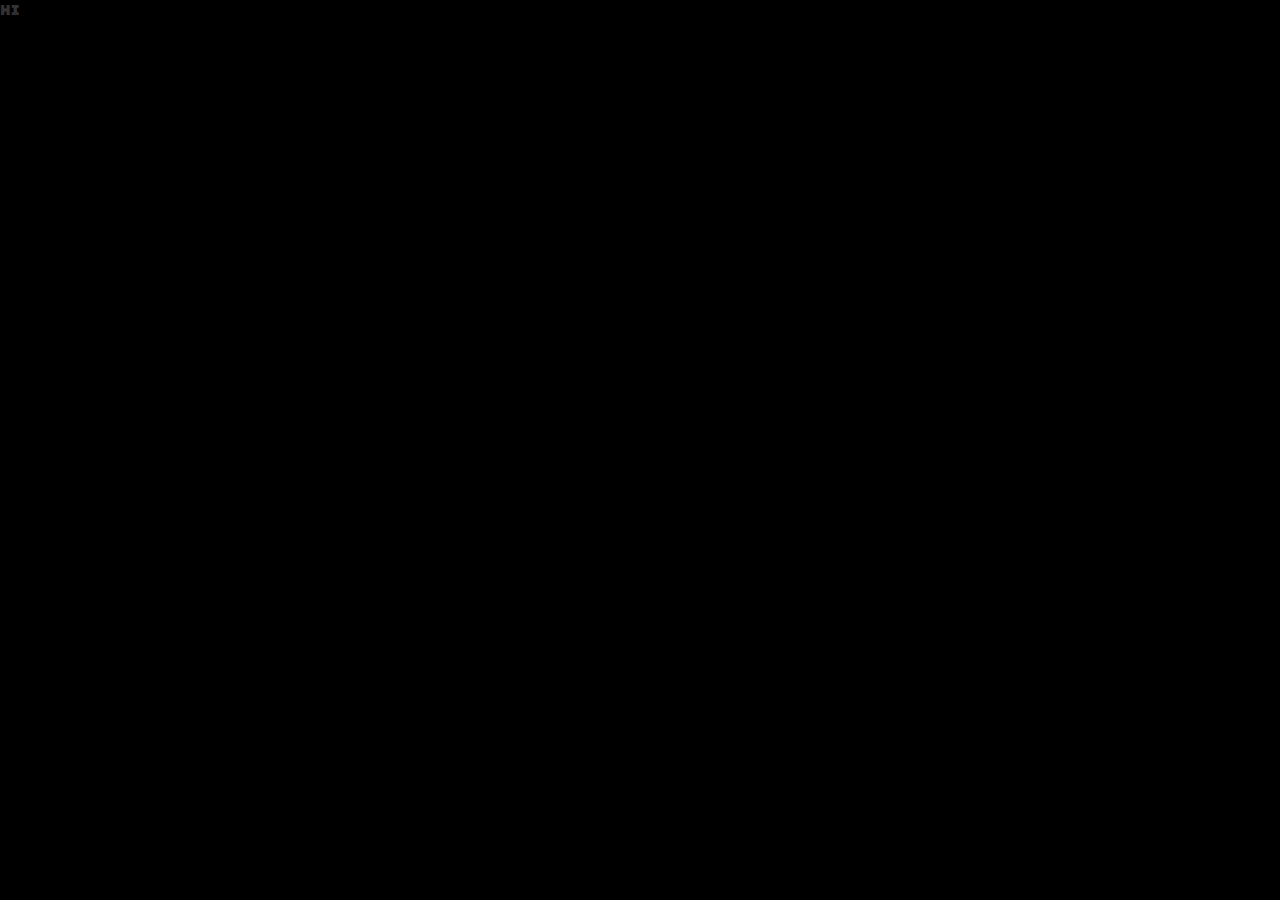
==== index.html @ 2fd81a1d "Changed index and added fun scripts" ====
<!DOCTYPE html>
<html>
    <head>
        <script   src="https://code.jquery.com/jquery-3.2.1.min.js"> </script>
        <link rel="stylesheet" href="https://maxcdn.bootstrapcdn.com/bootstrap/3.3.7/css/bootstrap.min.css">
        <script src="https://maxcdn.bootstrapcdn.com/bootstrap/3.3.7/js/bootstrap.min.js"> </script>
        <script type="text/javascript" src="https://platform.linkedin.com/badges/js/profile.js" async defer></script> 
        
        <title>Avinash Shenoy</title>

		<style>
			body {
				background-color: black;
			}

			canvas {
				margin: 50px;
			}
		</style>
		<script src="static/fonter.js"> </script>
    </head>
    <body onresize="init()">
		<a href="profile.html">
		<canvas style="z-index: 2; position: fixed;" id="nam" onmouseover="dark()" onmouseout="light()">
			<h1>Avinash Shenoy</h1>
		</canvas>
		</a>
		
		<script src="static/thefunscript.js"> </script>
    </body>
</html>
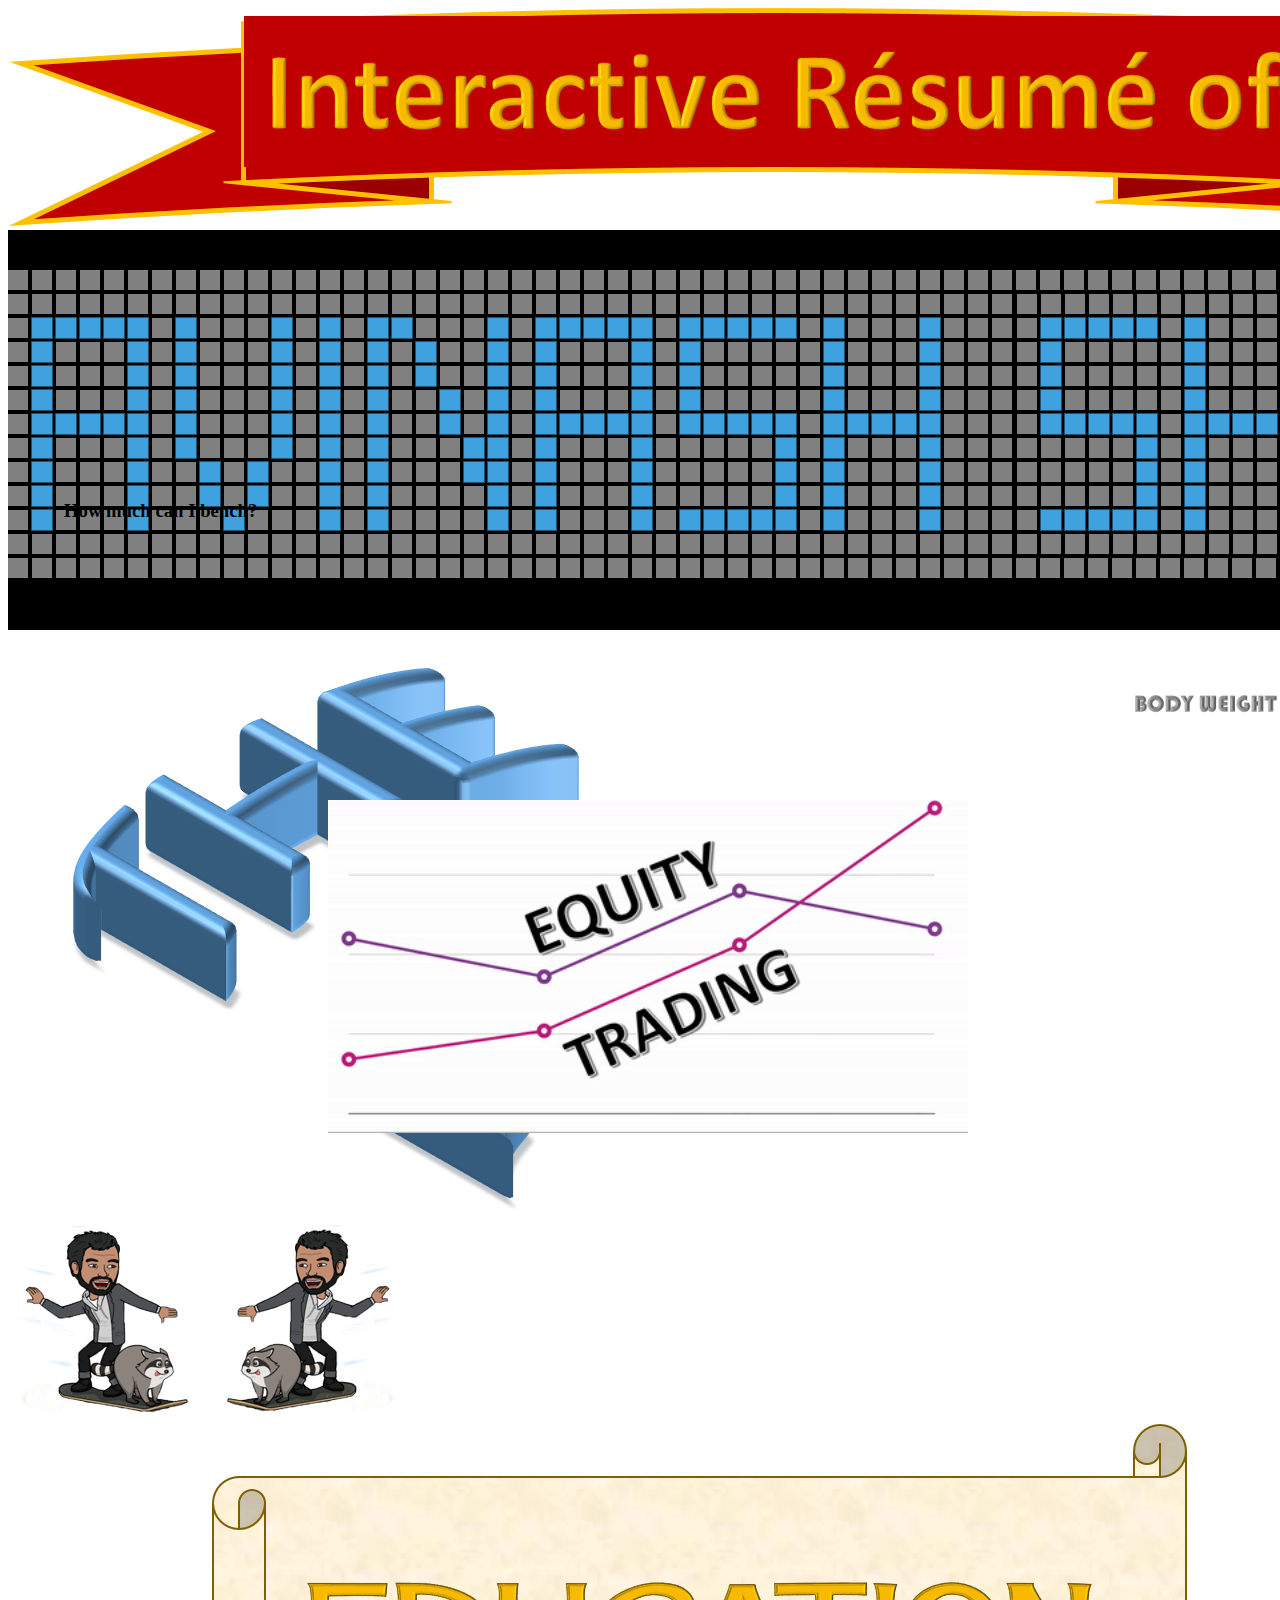
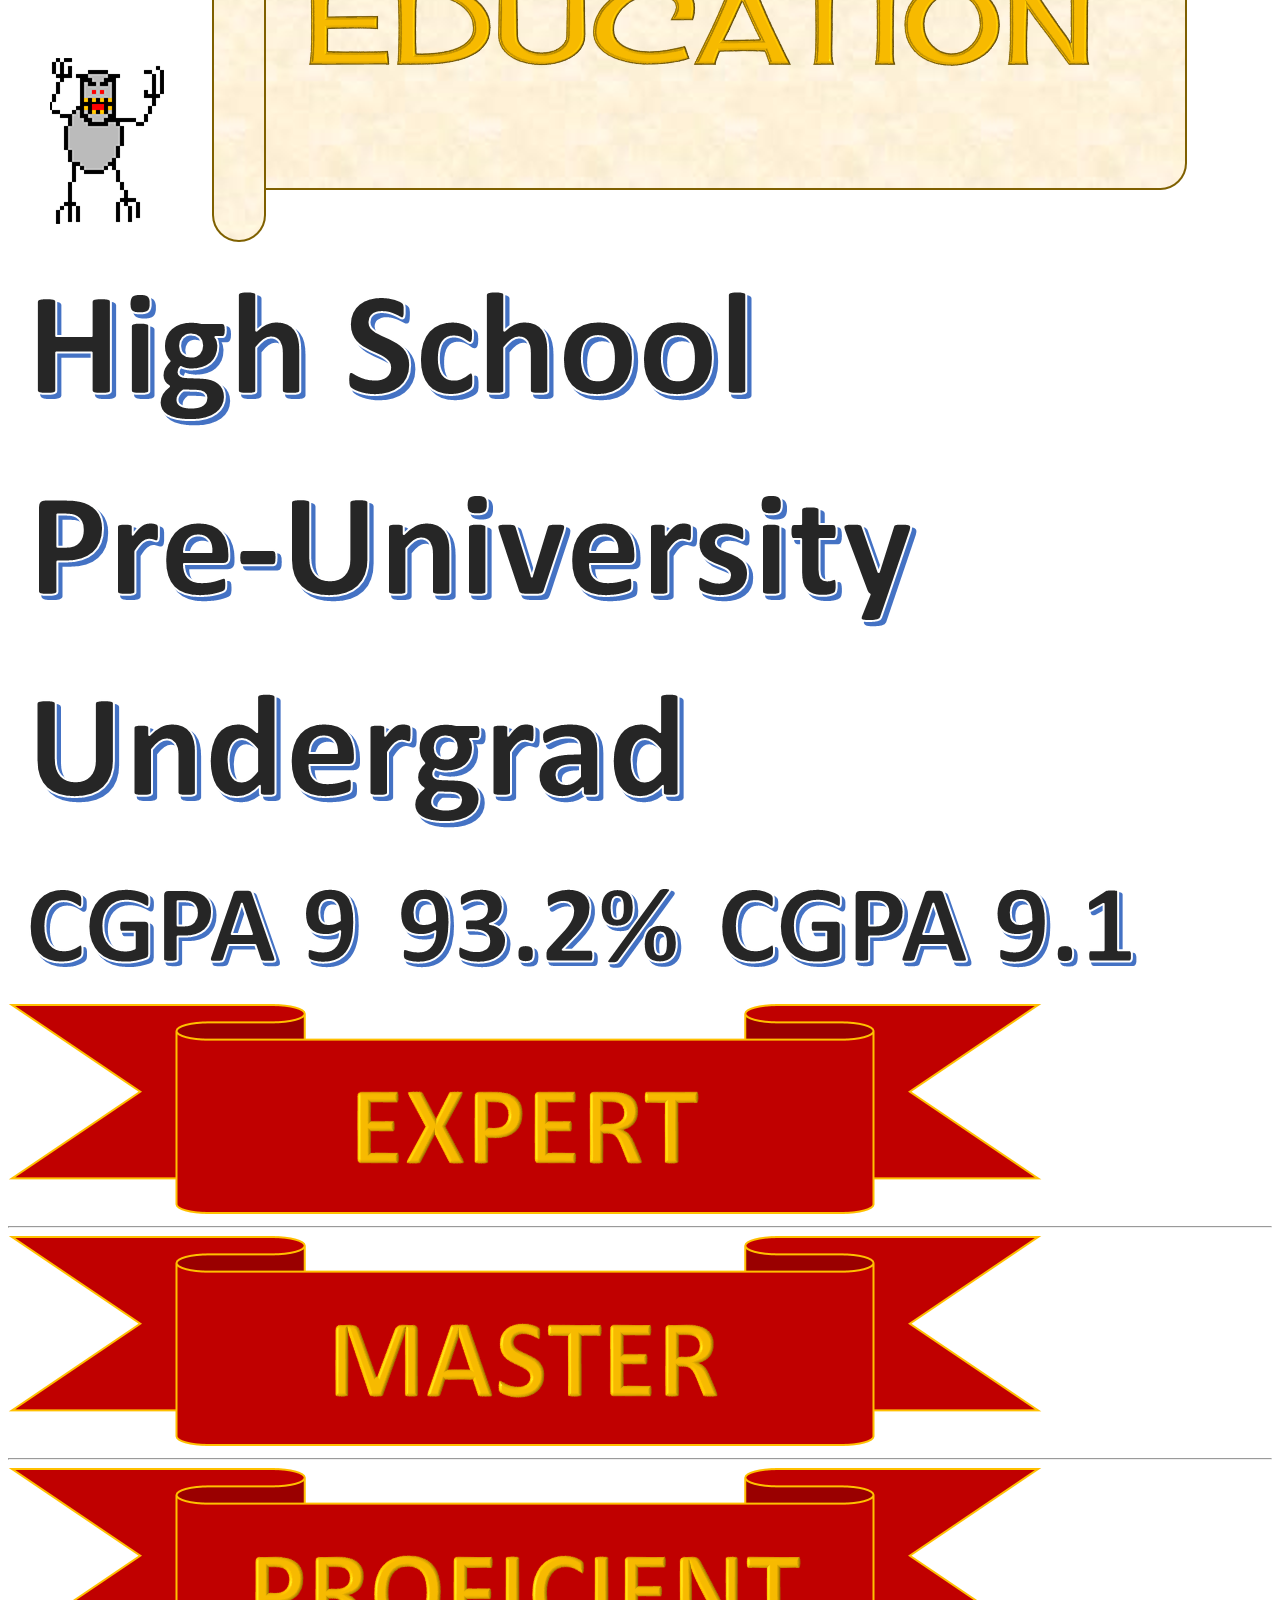
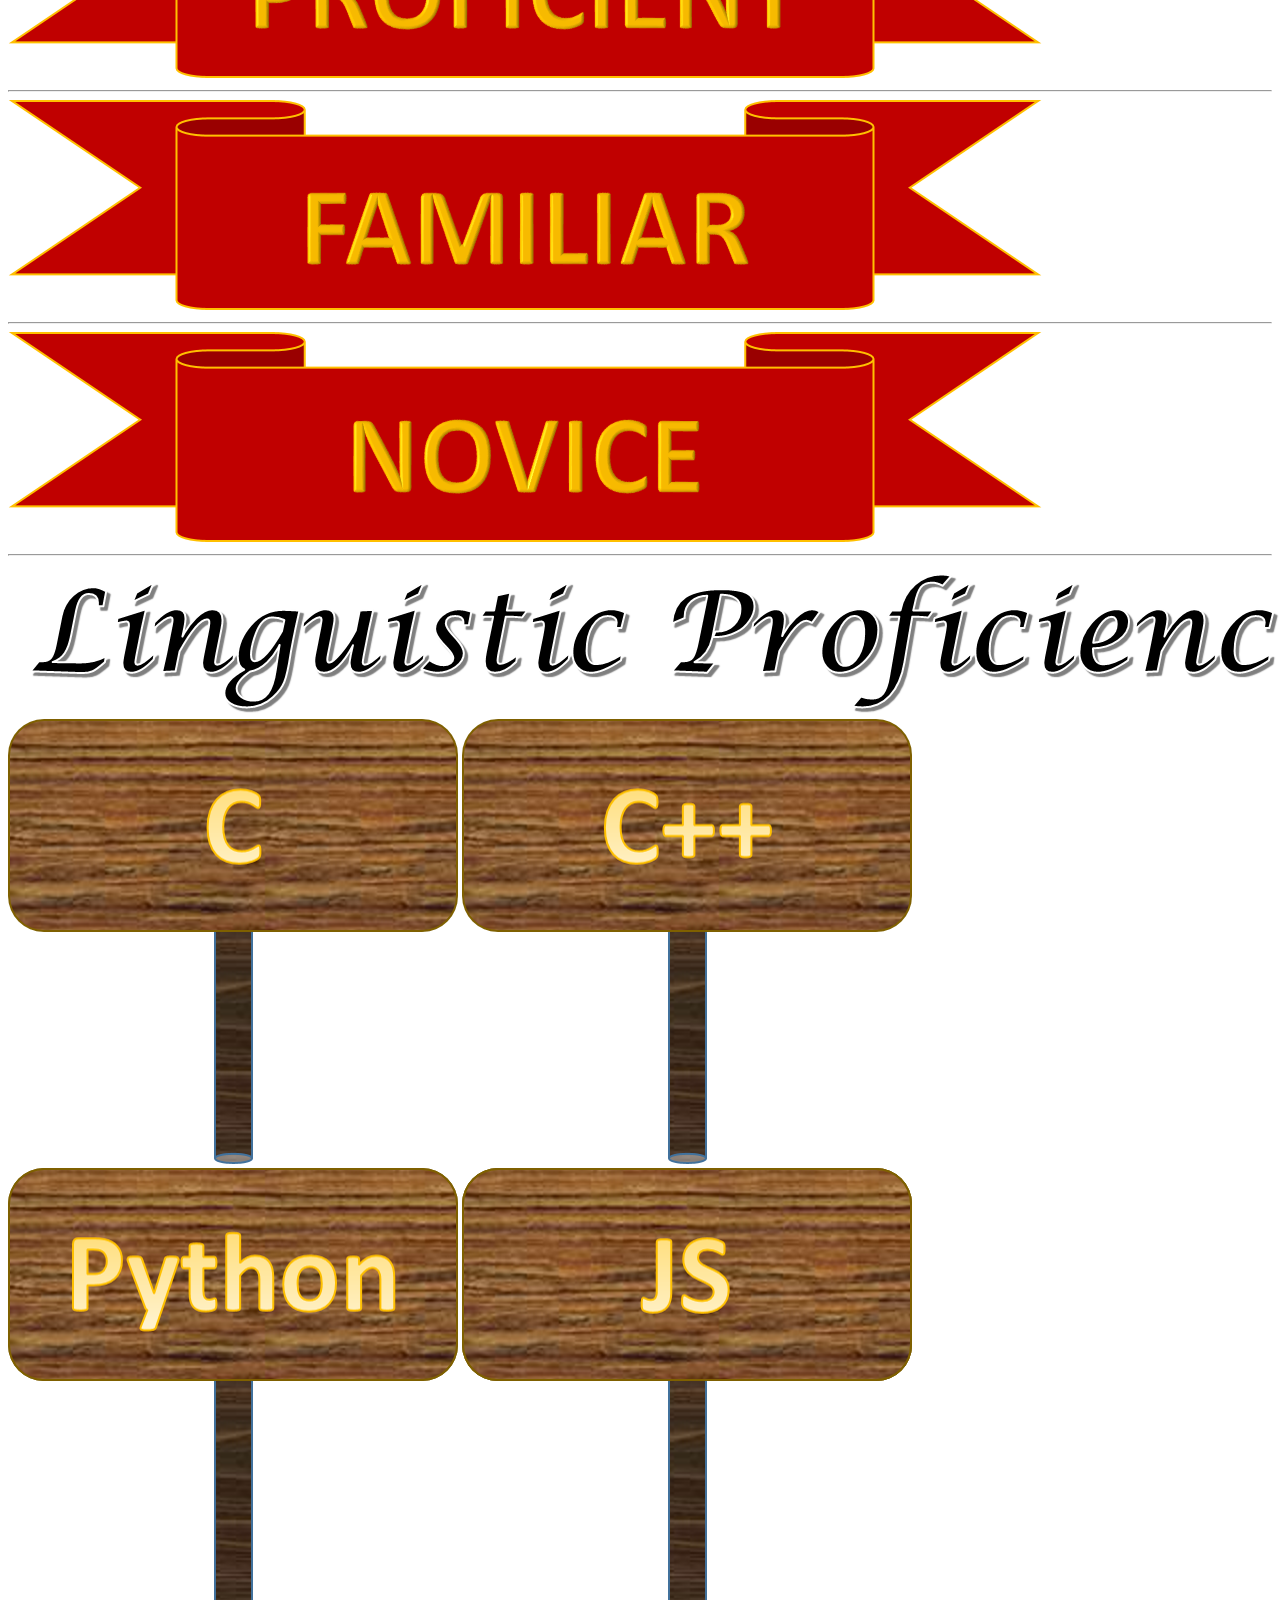
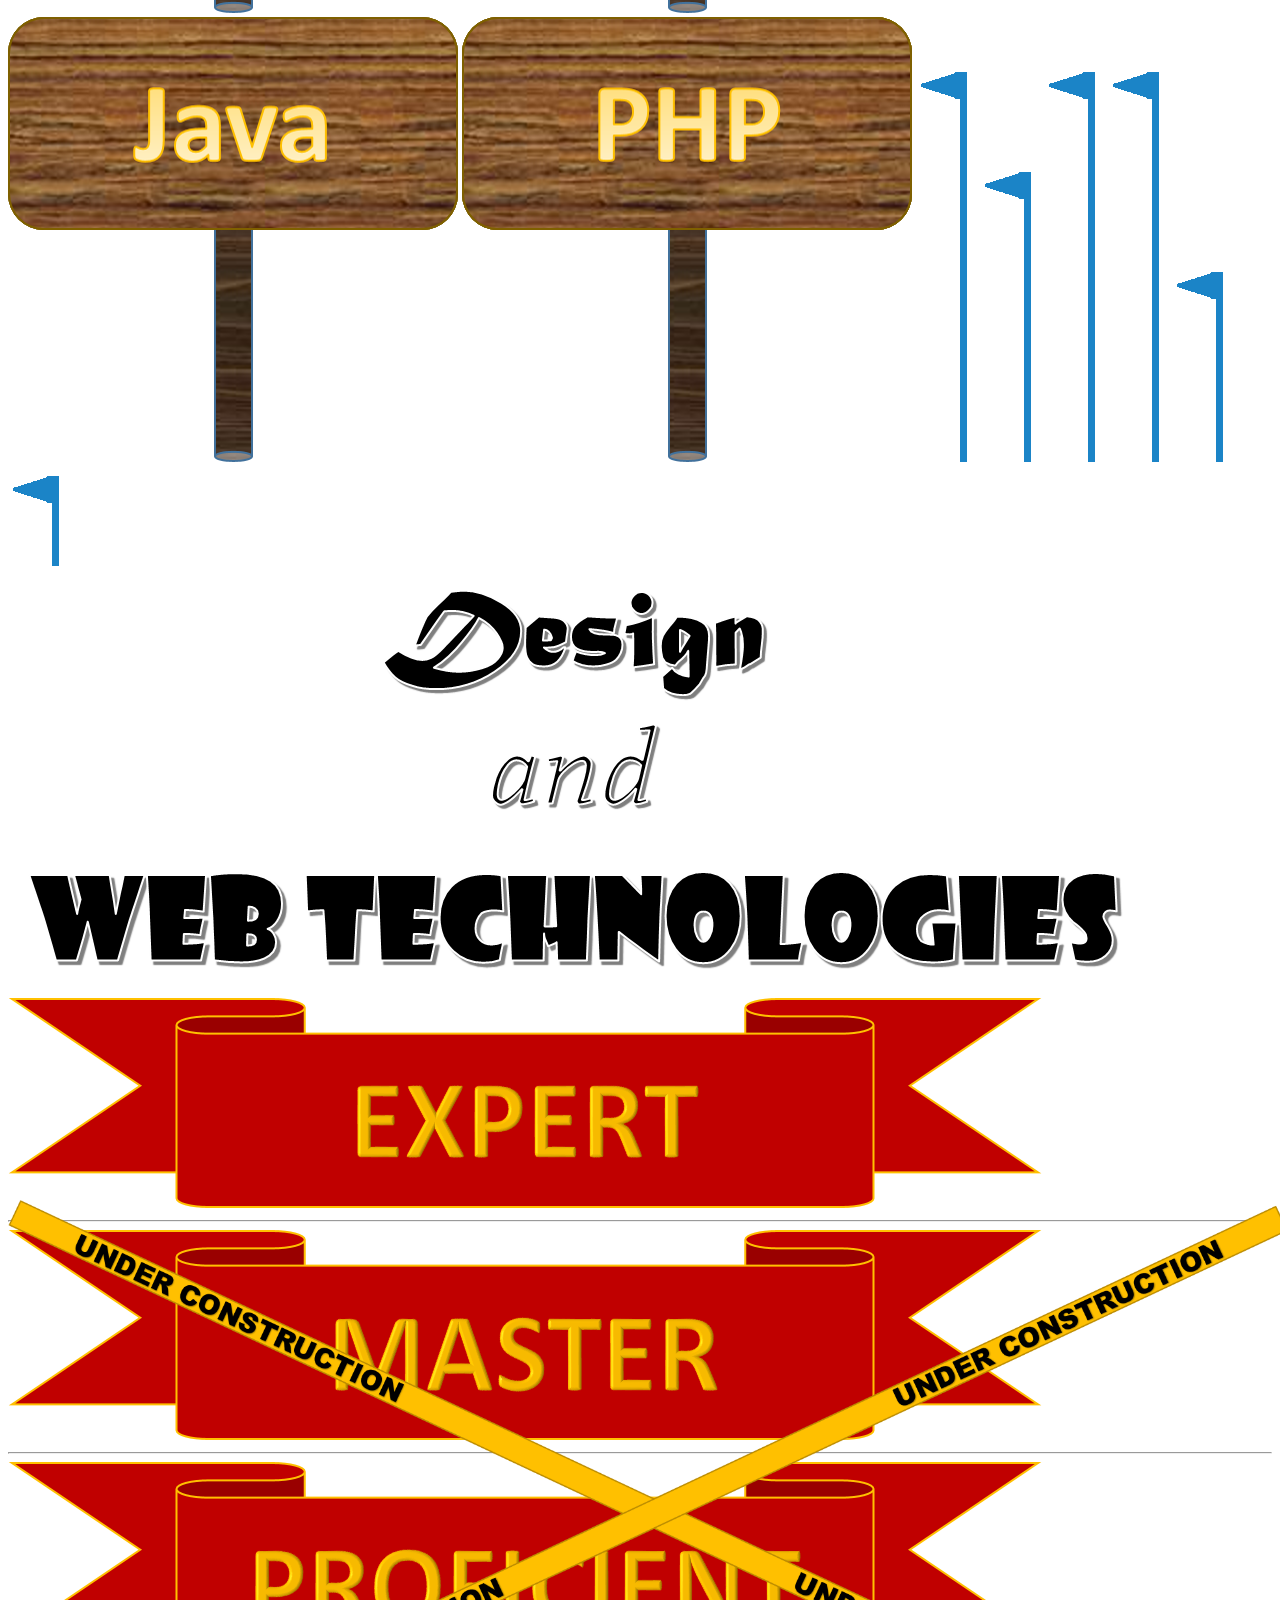
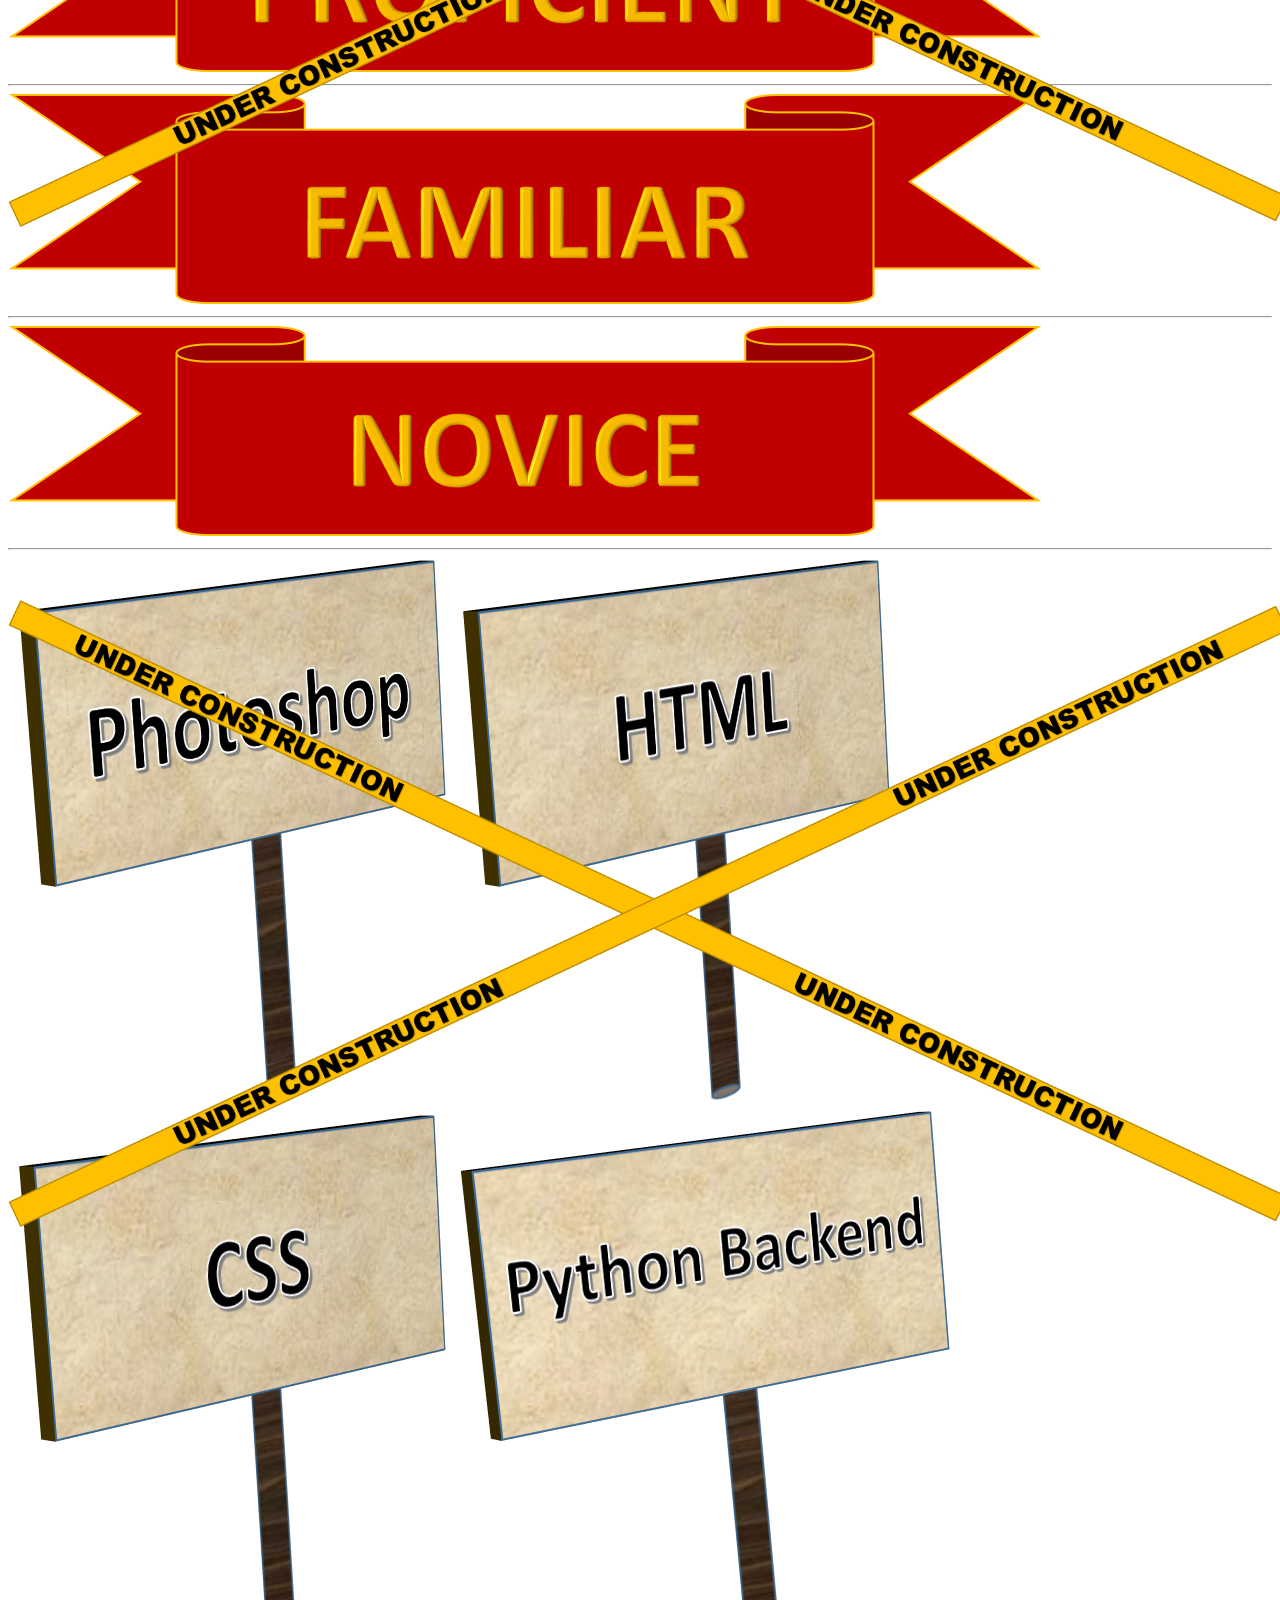
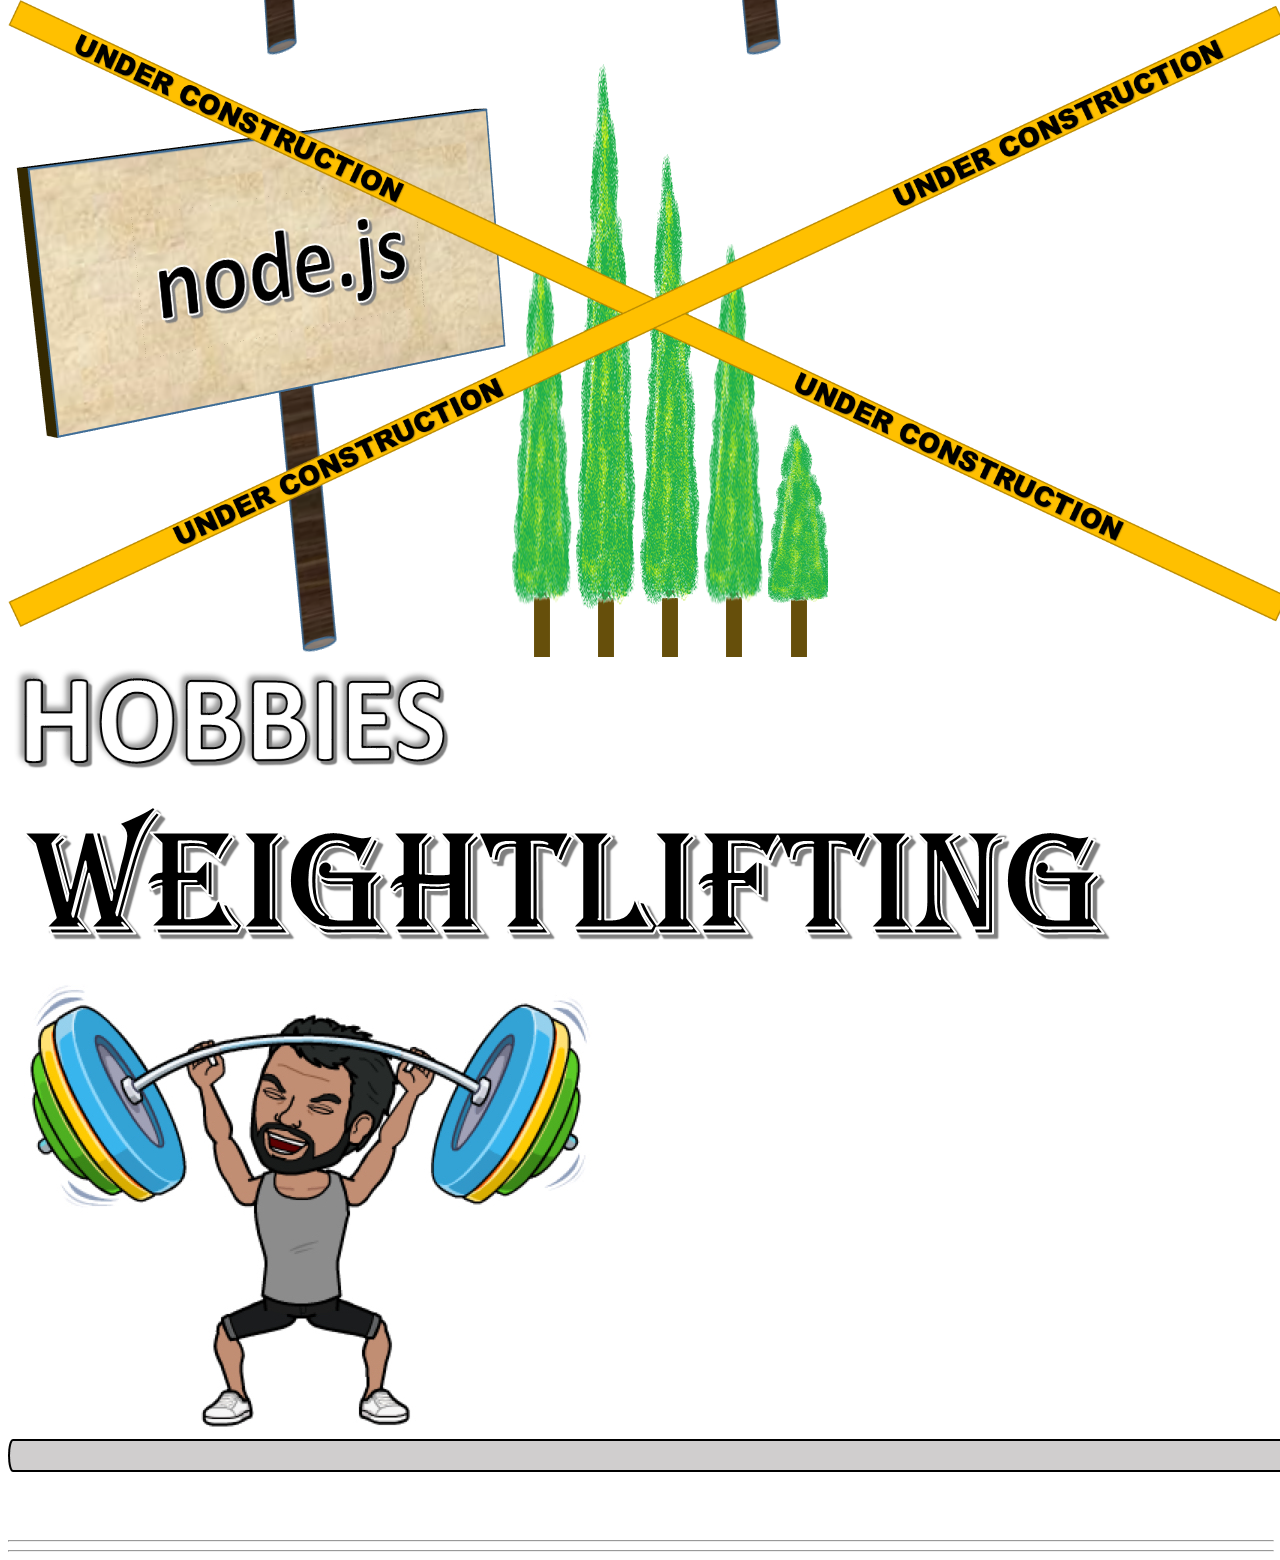
==== commit 8c23fb52: "Minor patch" ====
--- a/index.html
+++ b/index.html
@@ -1,31 +1,132 @@
 <!DOCTYPE html>
 <html>
-    <head>
-        <script   src="https://code.jquery.com/jquery-3.2.1.min.js"> </script>
-        <link rel="stylesheet" href="https://maxcdn.bootstrapcdn.com/bootstrap/3.3.7/css/bootstrap.min.css">
-        <script src="https://maxcdn.bootstrapcdn.com/bootstrap/3.3.7/js/bootstrap.min.js"> </script>
-        <script type="text/javascript" src="https://platform.linkedin.com/badges/js/profile.js" async defer></script> 
-        
-        <title>Avinash Shenoy</title>
+	<head>
+		<script src="static/loader.js"></script>
+		<link rel="stylesheet" type="text/css" href="static/style/styler.css">
+		<link rel="stylesheet" type="text/css" href="static/style/snows.css">
+	</head>
+	<body>
+		<div id="bg">
+			<img id="header" src="static/images/header1.png" alt="Interactive Résumé Of">
+			<div id="ticker">
+			</div>
+			<div class="ticker-border" style="left: 0;"></div>
+			<div class="ticker-border" id="tb-right" style="right: 0;"></div>
+			<img id="name" src="static/images/ticker.png" alt="Avinash Shenoy">
+			<div class="snow left" id="snow-1"></div>
+			<div class="side-snow right" id="snow-2"></div>
+			<div class="side-snow left" id="snow-3"></div>
+			<div class="snow right" id="snow-4"></div>
+			<div class="snow left" id="snow-5"></div>
+			<div class="side-snow left" id="snow-6"></div>
+			<div class="side-snow left" id="snow-7"></div>
+			<div class="snow right" id="snow-8"></div>
+			<div class="side-snow left" id="snow-9"></div>
+			<div class="snow right" id="snow-10"></div>
+			<div class="snow left" id="snow-11"></div>
+			<div class="side-snow left" id="snow-12"></div>
+			<div class="snow left" id="snow-13"></div>
+			<div class="side-snow right" id="snow-14"></div>
+			<div class="side-snow left" id="snow-15"></div>
+			<div class="snow right" id="snow-16"></div>
+			<div class="snow left" id="snow-17"></div>
+			<div class="side-snow left" id="snow-18"></div>
+			<div class="side-snow left" id="snow-19"></div>
+			<div class="snow right" id="snow-20"></div>
+			<div class="side-snow left" id="snow-21"></div>
+			<div class="snow right" id="snow-22"></div>
+			<div class="snow left" id="snow-23"></div>
+			<div class="side-snow left" id="snow-24"></div>
+			<img id="end" src="static/images/end.png" alt="the end">
+		</div>
+		<div id="fg">
+			<div id="avi-container">
+				<img id="avi" src="static/images/avinash.png" alt="avinash">
+			</div>
+			<img id="yeti" src="static/images/yeti.png" alt="yeti">
 
-		<style>
-			body {
-				background-color: black;
-			}
+			<img id="eduh" src="static/images/edu.png" alt="Education">
+			<img id="l1" class="label" src="static/images/l1.png" alt="High School">
+			<img id="l2" class="label" src="static/images/l2.png" alt="Pre-University">
+			<img id="l3" class="label" src="static/images/l3.png" alt="Undergrad">
+			<div id="bar">
+				<div id="ibar"></div>
+			</div>
+			<img id="ll1" class="mlabel" src="static/images/ll1.png" alt="CGPA 9">
+			<img id="ll2" class="mlabel" src="static/images/ll2.png" alt="93.2%">
+			<img id="ll3" class="mlabel" src="static/images/ll3.png" alt="CGPA 9.1">
 
-			canvas {
-				margin: 50px;
-			}
-		</style>
-		<script src="static/fonter.js"> </script>
-    </head>
-    <body onresize="init()">
-		<a href="profile.html">
-		<canvas style="z-index: 2; position: fixed;" id="nam" onmouseover="dark()" onmouseout="light()">
-			<h1>Avinash Shenoy</h1>
-		</canvas>
-		</a>
-		
-		<script src="static/thefunscript.js"> </script>
-    </body>
+			<div id="lang">
+				<img class="status" src="static/images/stat5.png" alt="Expert"style="top: 97.5px;">
+				<hr style="top: 111px">
+				<img class="status" src="static/images/stat4.png" alt="Master" style="top: 195px;">
+				<hr style="top: 208px">
+				<img class="status" src="static/images/stat3.png" alt="Proficient" style="top: 292.5px;">
+				<hr style="top: 305px">
+				<img class="status" src="static/images/stat2.png" alt="Acquainted" style="top: 390px;">
+				<hr style="top: 402px">
+				<img class="status" src="static/images/stat1.png" alt="Novice" style="top: 487.5px;">
+				<hr style="top: 499px">
+				<img id="langh" src="static/images/langh.png" alt="Linguistic Profeciency">
+				<img class="langs" src="static/images/lang1.png" alt="C" style="left: 25%;">
+				<img class="langs" src="static/images/lang2.png" alt="C++" style="left: 37.5%;">
+				<img class="langs" src="static/images/lang3.png" alt="Python" style="left: 50%;">
+				<img class="langs" src="static/images/lang4.png" alt="JS" style="left: 62.5%;">
+				<img class="langs" src="static/images/lang5.png" alt="Java" style="left: 75%;">
+				<img class="langs" src="static/images/lang6.png" alt="PHP" style="left: 87.5%;">
+				<img class="flags" src="static/images/f4.png" alt="Master" style="left: 25%;">
+				<img class="flags" src="static/images/f3.png" alt="Proficient" style="left: 37.5%;">
+				<img class="flags" src="static/images/f4.png" alt="Master" style="left: 50%;">
+				<img class="flags" src="static/images/f4.png" alt="Master" style="left: 62.5%;">
+				<img class="flags" src="static/images/f2.png" alt="Acquainted" style="left: 75%;">
+				<img class="flags" src="static/images/f1.png" alt="Novice" style="left: 87.5%;">
+				<div id="white"></div>
+			</div>
+
+			<div id="web">
+				<img id="webh" src="static/images/webh.png" alt="Design and Web Technology">
+				<img class="status" src="static/images/stat5.png" alt="Expert"style="top: 235px;">
+				<hr style="top: 248px">
+				<img class="status" src="static/images/stat4.png" alt="Master" style="top: 325px;">
+				<hr style="top: 338px">
+				<img class="status" src="static/images/stat3.png" alt="Proficient" style="top: 415px;">
+				<hr style="top: 428px">
+				<img class="status" src="static/images/stat2.png" alt="Acquainted" style="top: 505px;">
+				<hr style="top: 518px">
+				<img class="status" src="static/images/stat1.png" alt="Novice" style="top: 595px;">
+				<hr style="top: 608px">
+				<img class="langs" src="static/images/skill1.png" alt="C" style="left: 25%;">
+				<img class="langs" src="static/images/skill2.png" alt="C++" style="left: 37.5%;">
+				<img class="langs" src="static/images/skill3.png" alt="Python" style="left: 50%;">
+				<img class="langs" src="static/images/skill4.png" alt="JS" style="left: 62.5%;">
+				<img class="langs" src="static/images/skill5.png" alt="Java" style="left: 75%;">
+				<img class="trees" src="static/images/t3.png" alt="Proficient" style="left: 28%;">
+				<img class="trees" src="static/images/t5.png" alt="Expert" style="left: 40.5%;">
+				<img class="trees" src="static/images/t4.png" alt="Master" style="left: 53%;">
+				<img class="trees" src="static/images/t3.png" alt="Proficient" style="left: 65.5%;">
+				<img class="trees" src="static/images/t1.png" alt="Novice" style="left: 78%;">
+			</div>
+
+			<div id="hob">
+				<img id="hobh" src="static/images/hobbies.png" alt="Hobbies">
+				<div id="weightl" style="height: 750px; width: 100%;">
+					<img id="weighth" src="static/images/weight.png" alt="Weightlifting">
+					<h3 style="margin: 0; position: absolute; top: 500px; left: 5%;">How much can I bench?</h3>
+					<img id="meweight" src="static/images/meweight.jpeg">
+					<img id="barbell" src="static/images/barbell.png" alt="barbell">
+					<img src="static/images/bodyweight.png" alt="body weight" style="position: absolute; right: 0; top: 688px; width: 150px;">
+				</div>
+				<hr style="top: 750px; left: 0; width: 100%;">
+				<div id="eq" style="position: absolute; top: 800px; width: 100%;">
+					<img src="static/images/eq.gif" alt="Equity trading" style="display: block; margin: 0 auto 0 auto; width: 50%;">
+				</div>
+				<hr style="bottom: 0; left: 0; width: 100%;">
+			</div>
+
+			<img src="static/images/construction.png" alt="Under construction" style="position: absolute; top: 6000px; width: 100%;">
+			<img src="static/images/construction.png" alt="Under construction" style="position: absolute; top: 7000px; width: 100%;">
+			<img src="static/images/construction.png" alt="Under construction" style="position: absolute; top: 8000px; width: 100%;">
+		</div>
+	</body>
+	<!--<script src="static/master.js" type="text/javascript"></script>-->
 </html>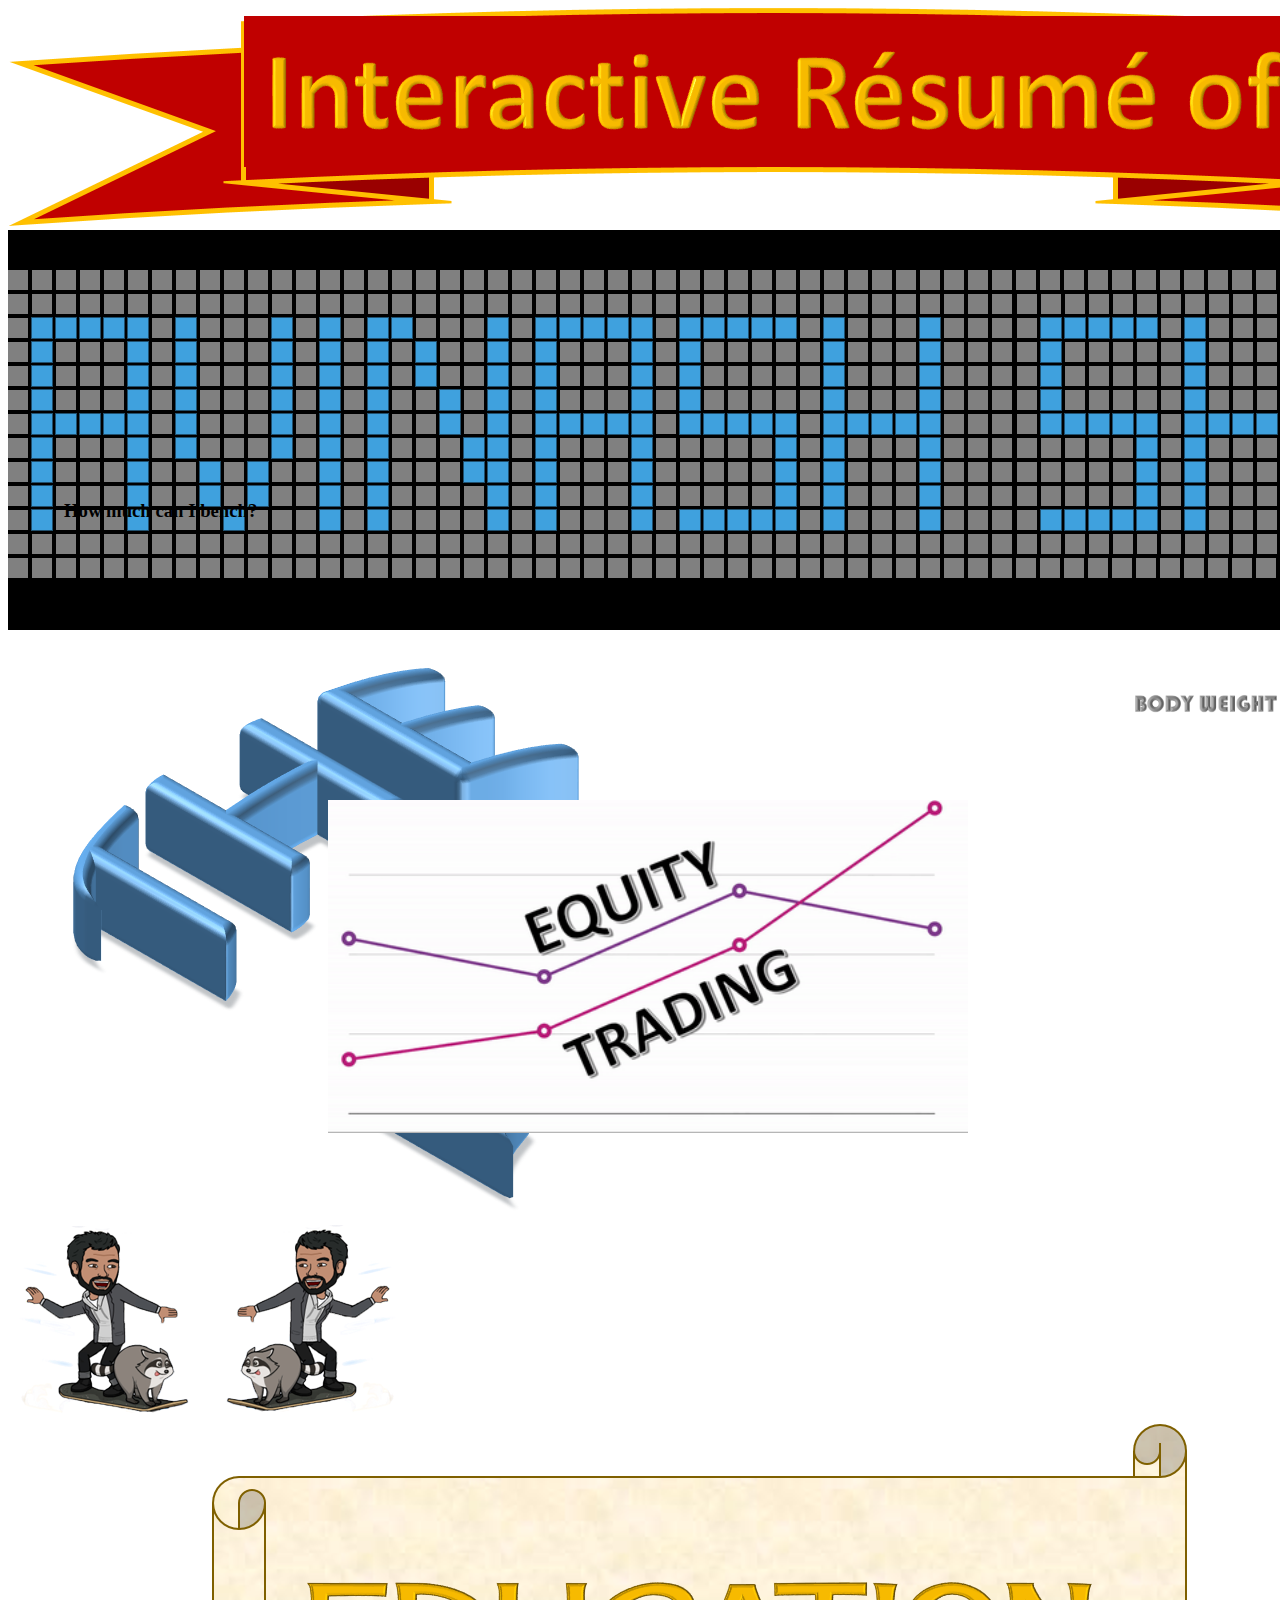
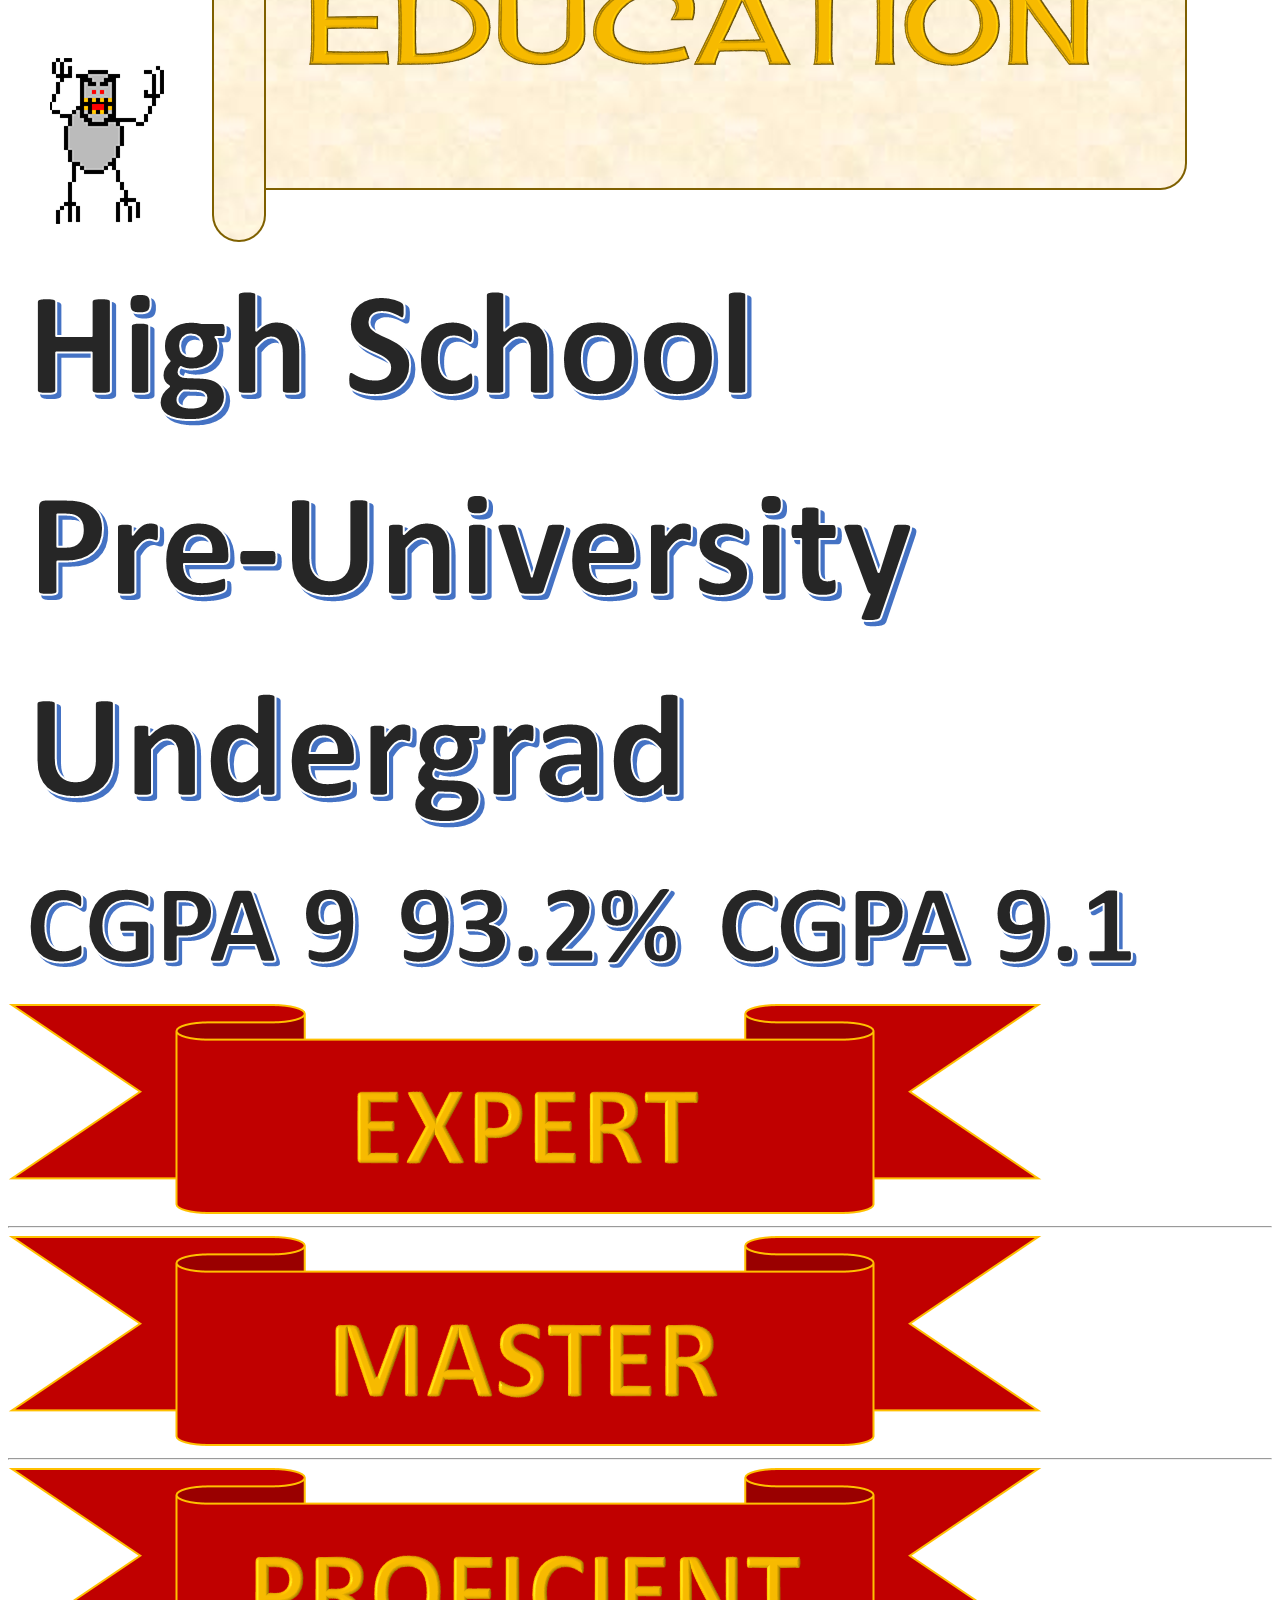
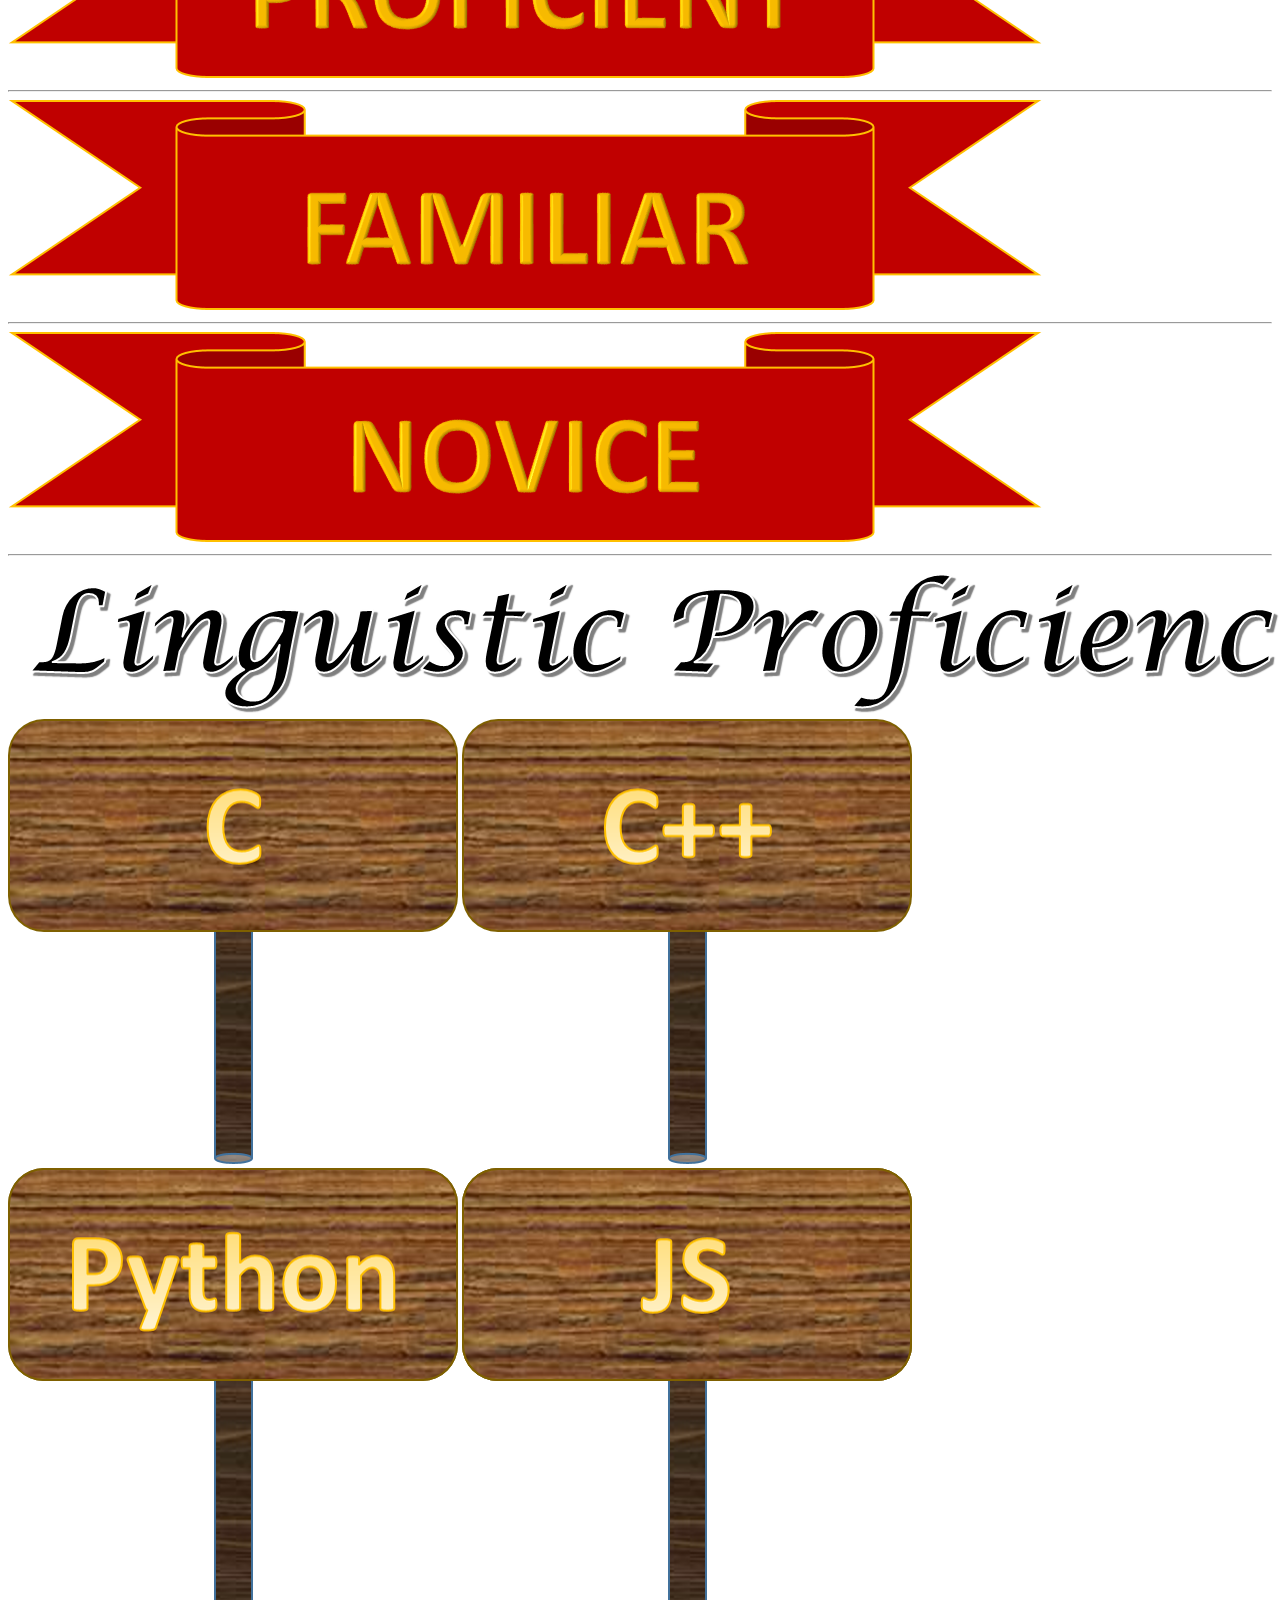
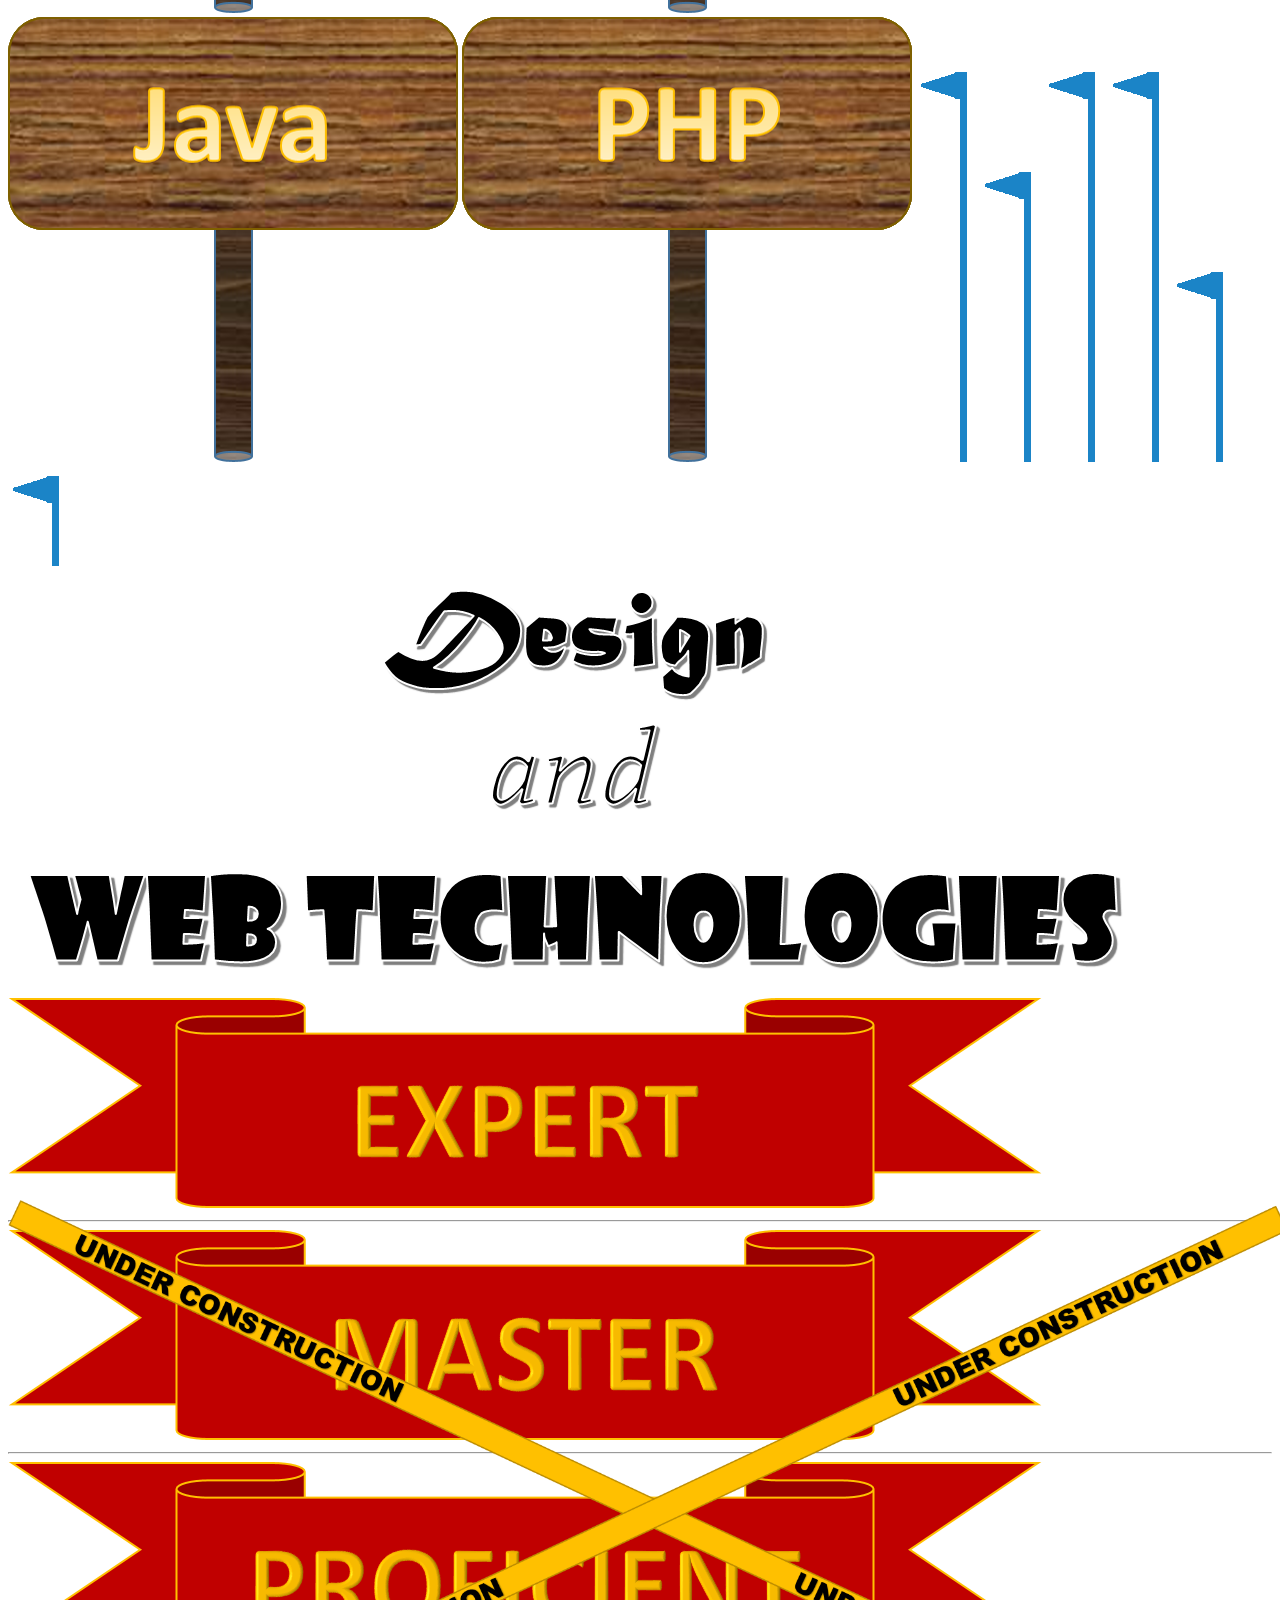
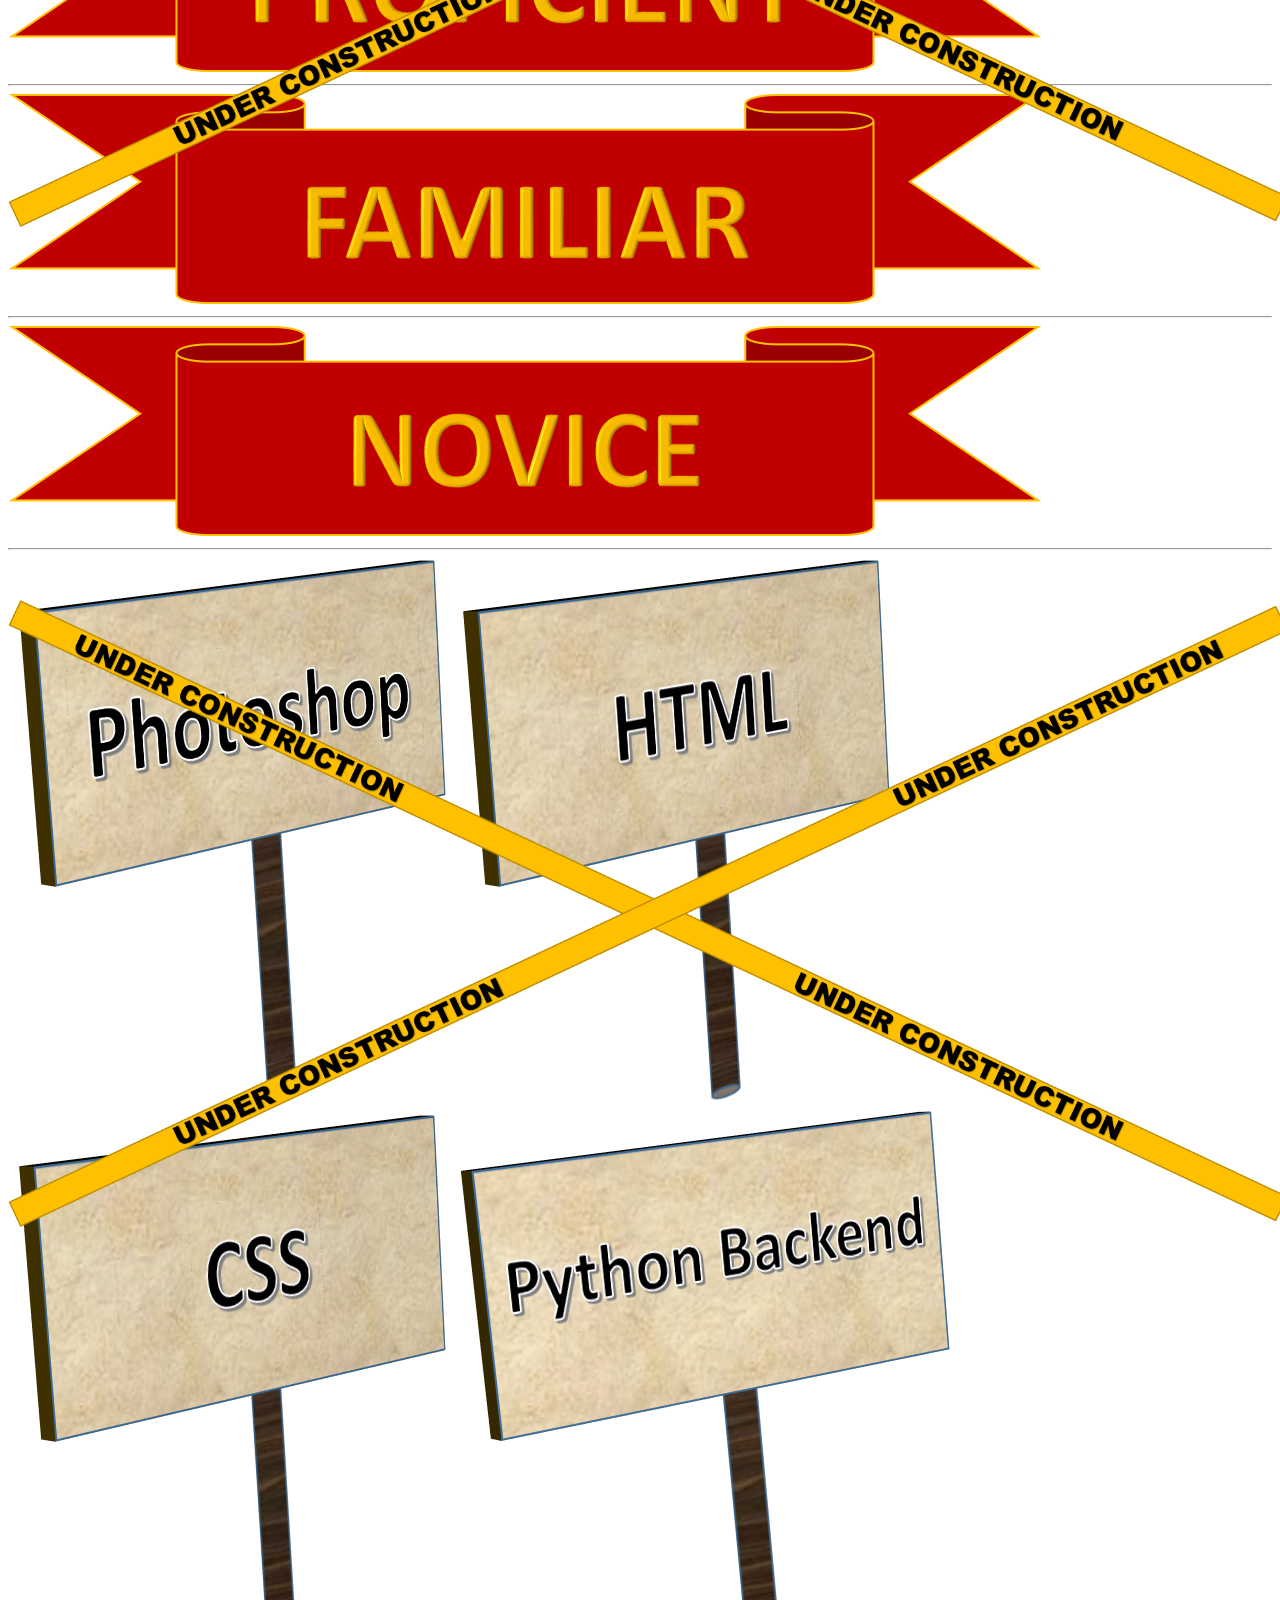
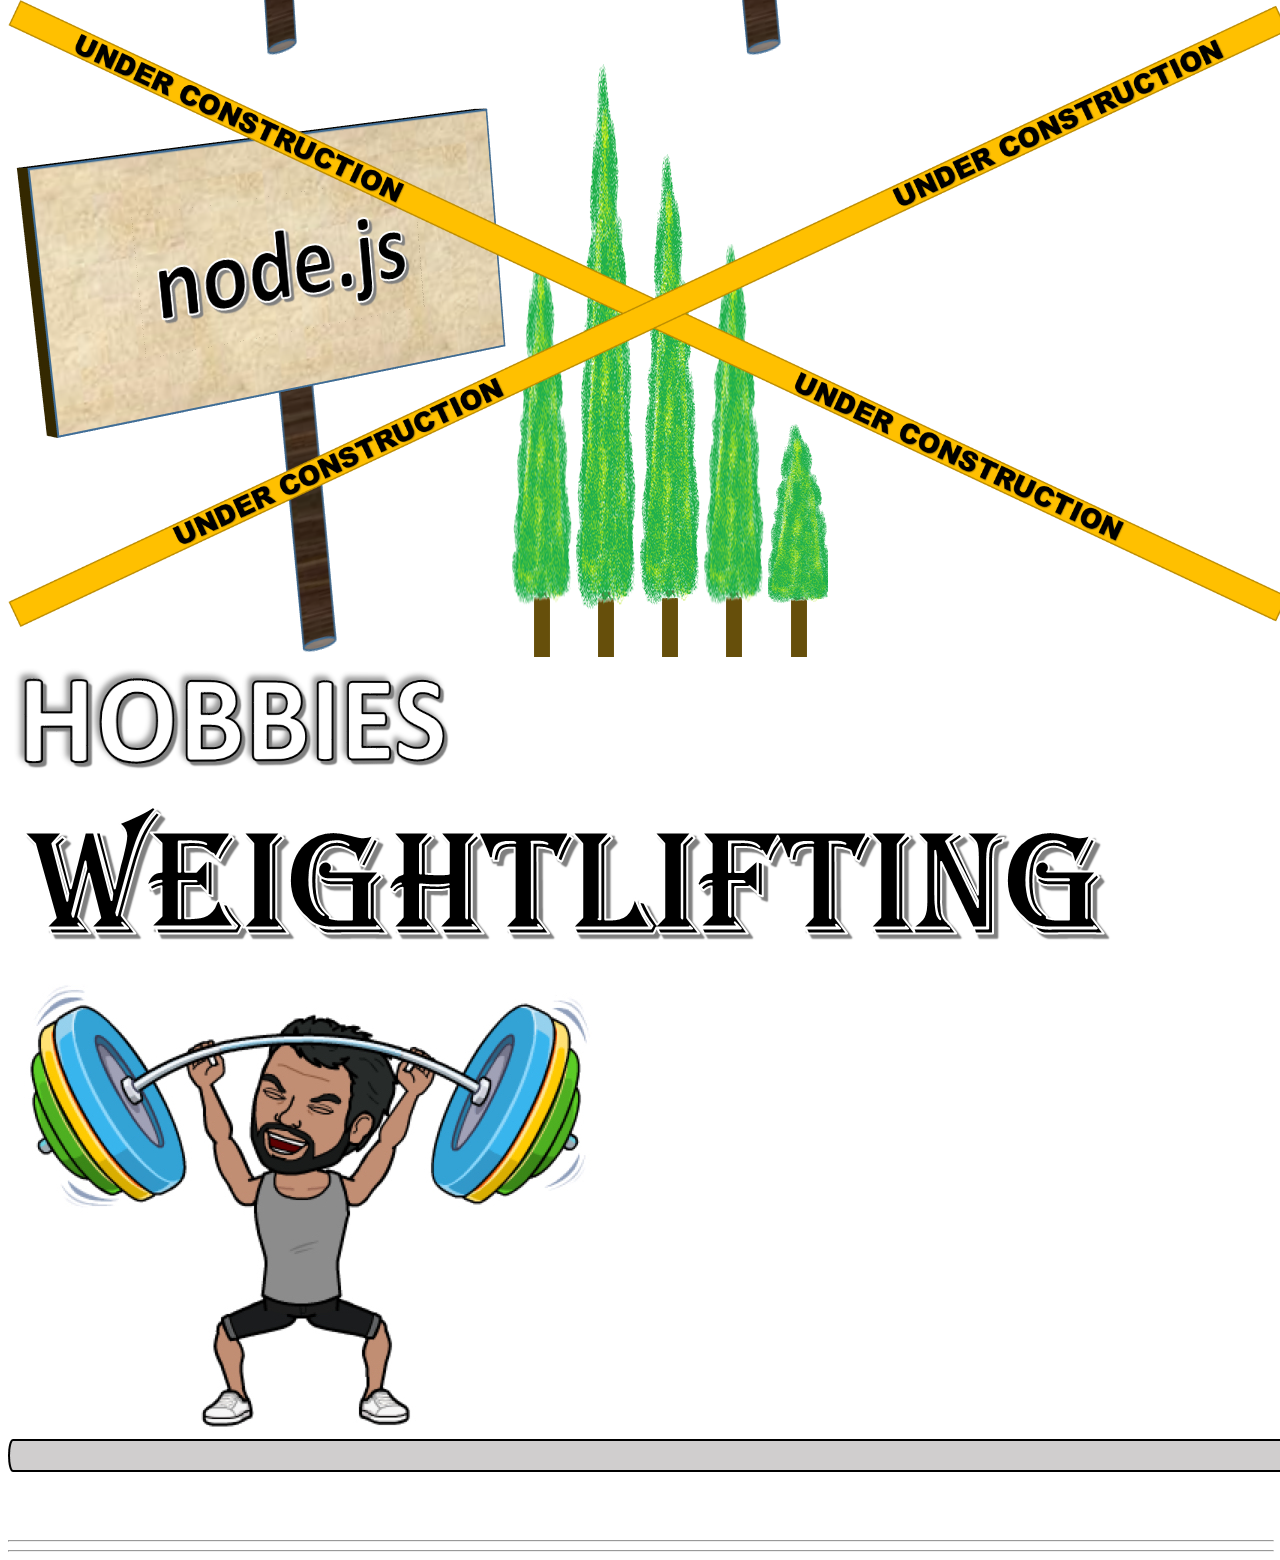
==== commit 9b53e64b: "Added decent loading screen" ====
--- a/index.html
+++ b/index.html
@@ -1,11 +1,12 @@
 <!DOCTYPE html>
 <html>
 	<head>
-		<script src="static/loader.js"></script>
+		<link href="https://fonts.googleapis.com/css?family=Do+Hyeon" rel="stylesheet">
 		<link rel="stylesheet" type="text/css" href="static/style/styler.css">
 		<link rel="stylesheet" type="text/css" href="static/style/snows.css">
 	</head>
 	<body>
+		<script src="static/loader.js"></script>
 		<div id="bg">
 			<img id="header" src="static/images/header1.png" alt="Interactive Résumé Of">
 			<div id="ticker">
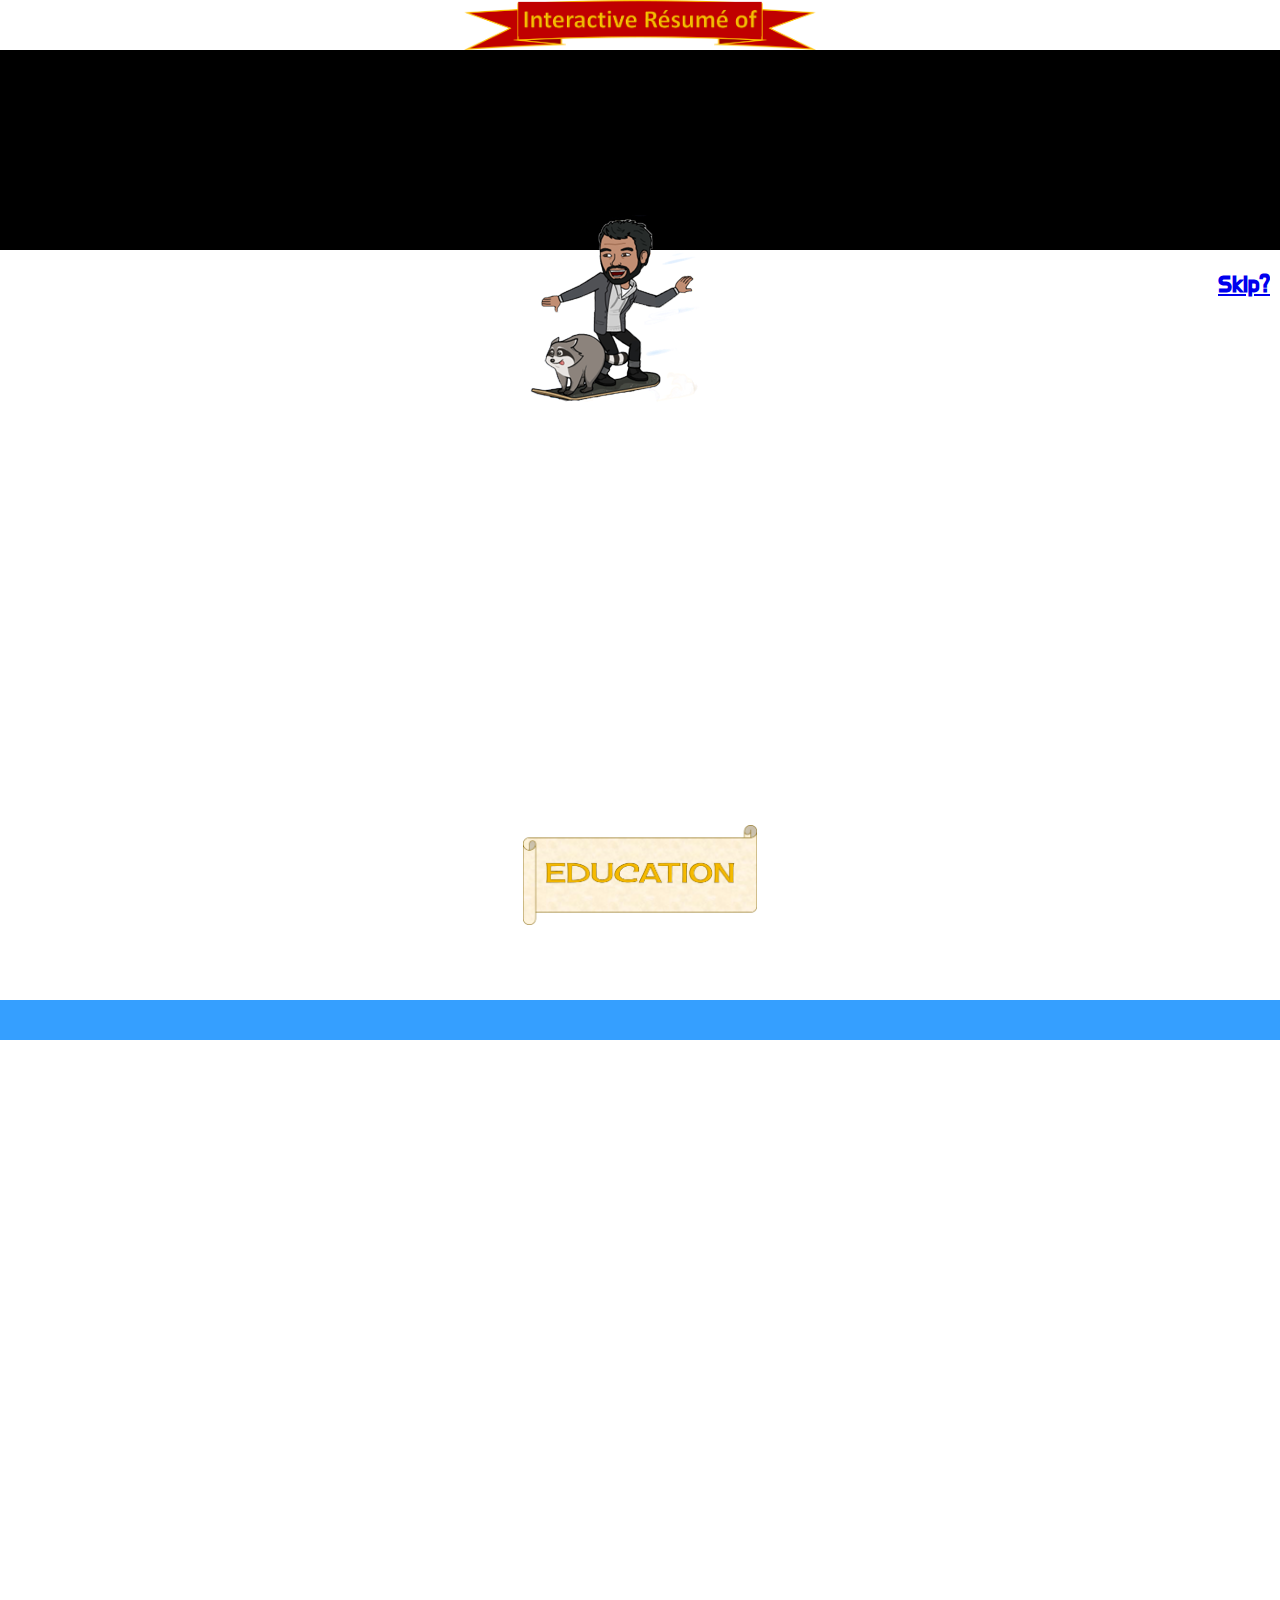
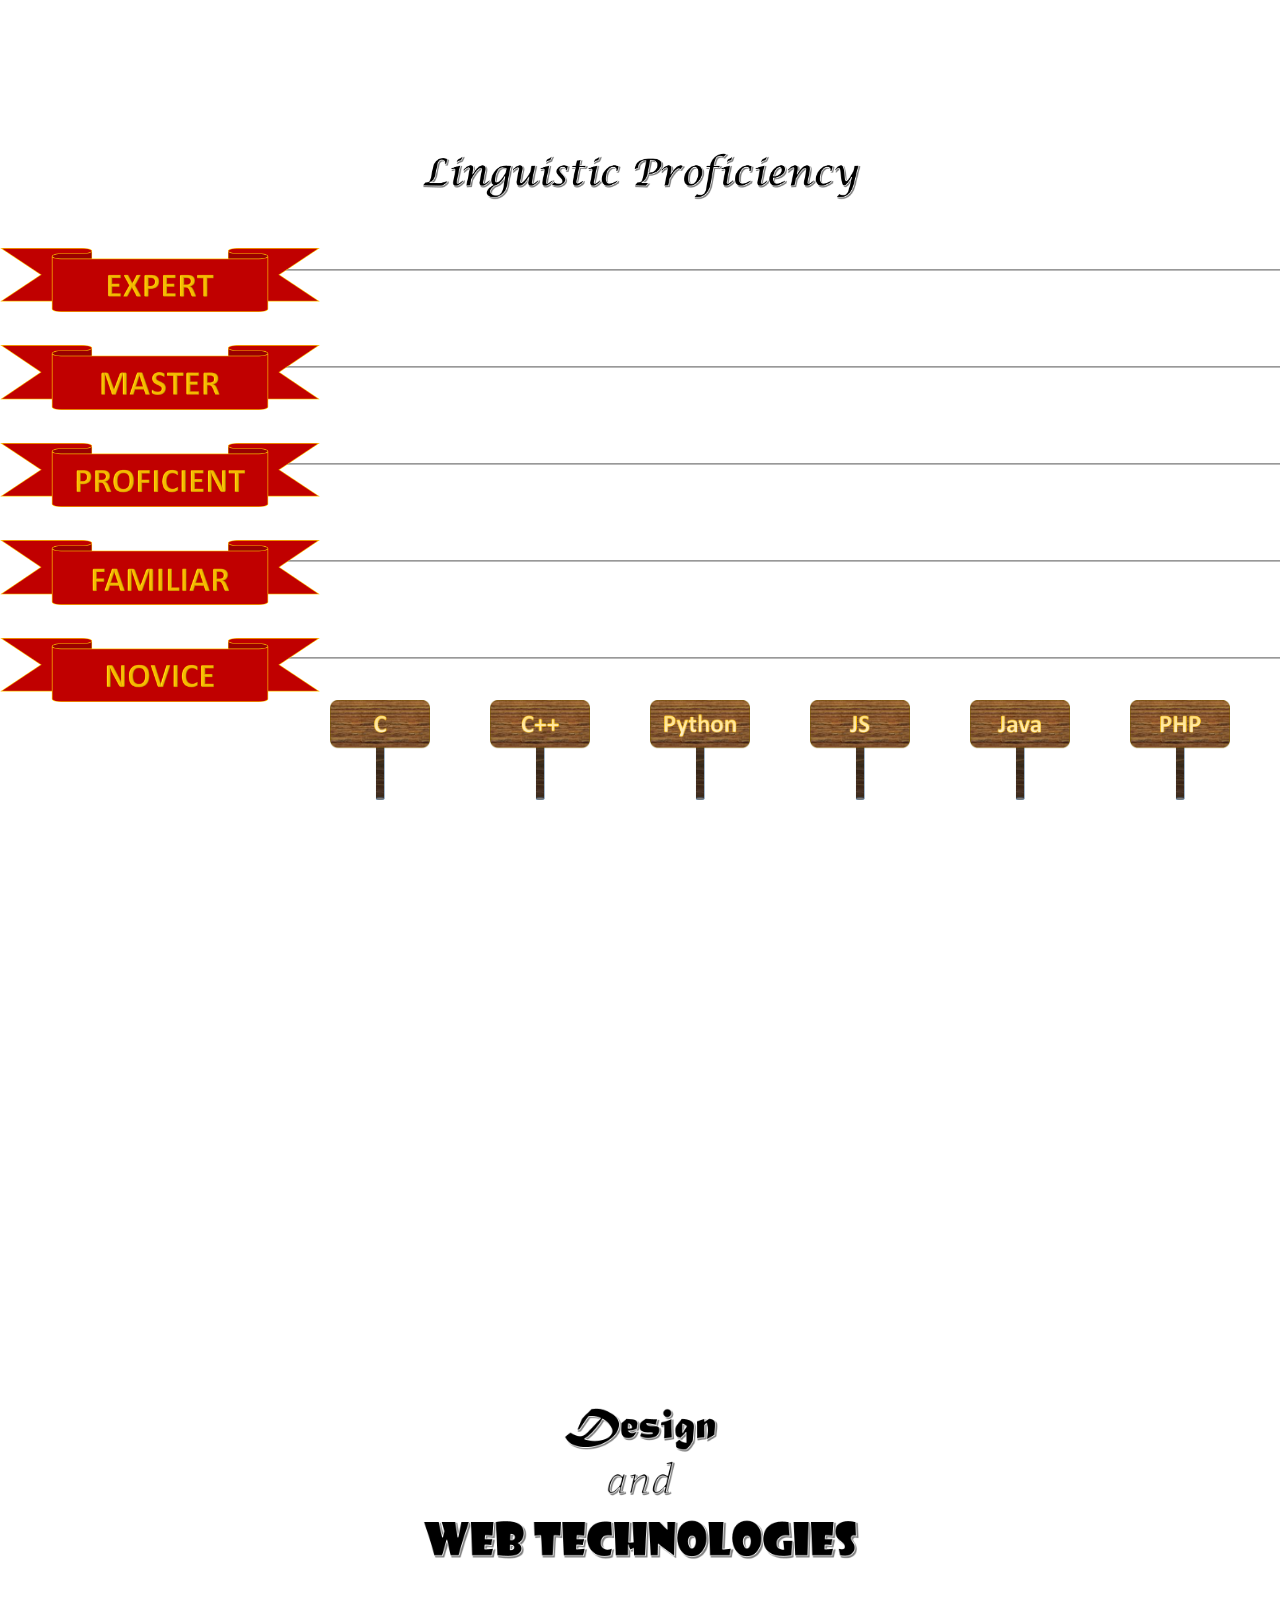
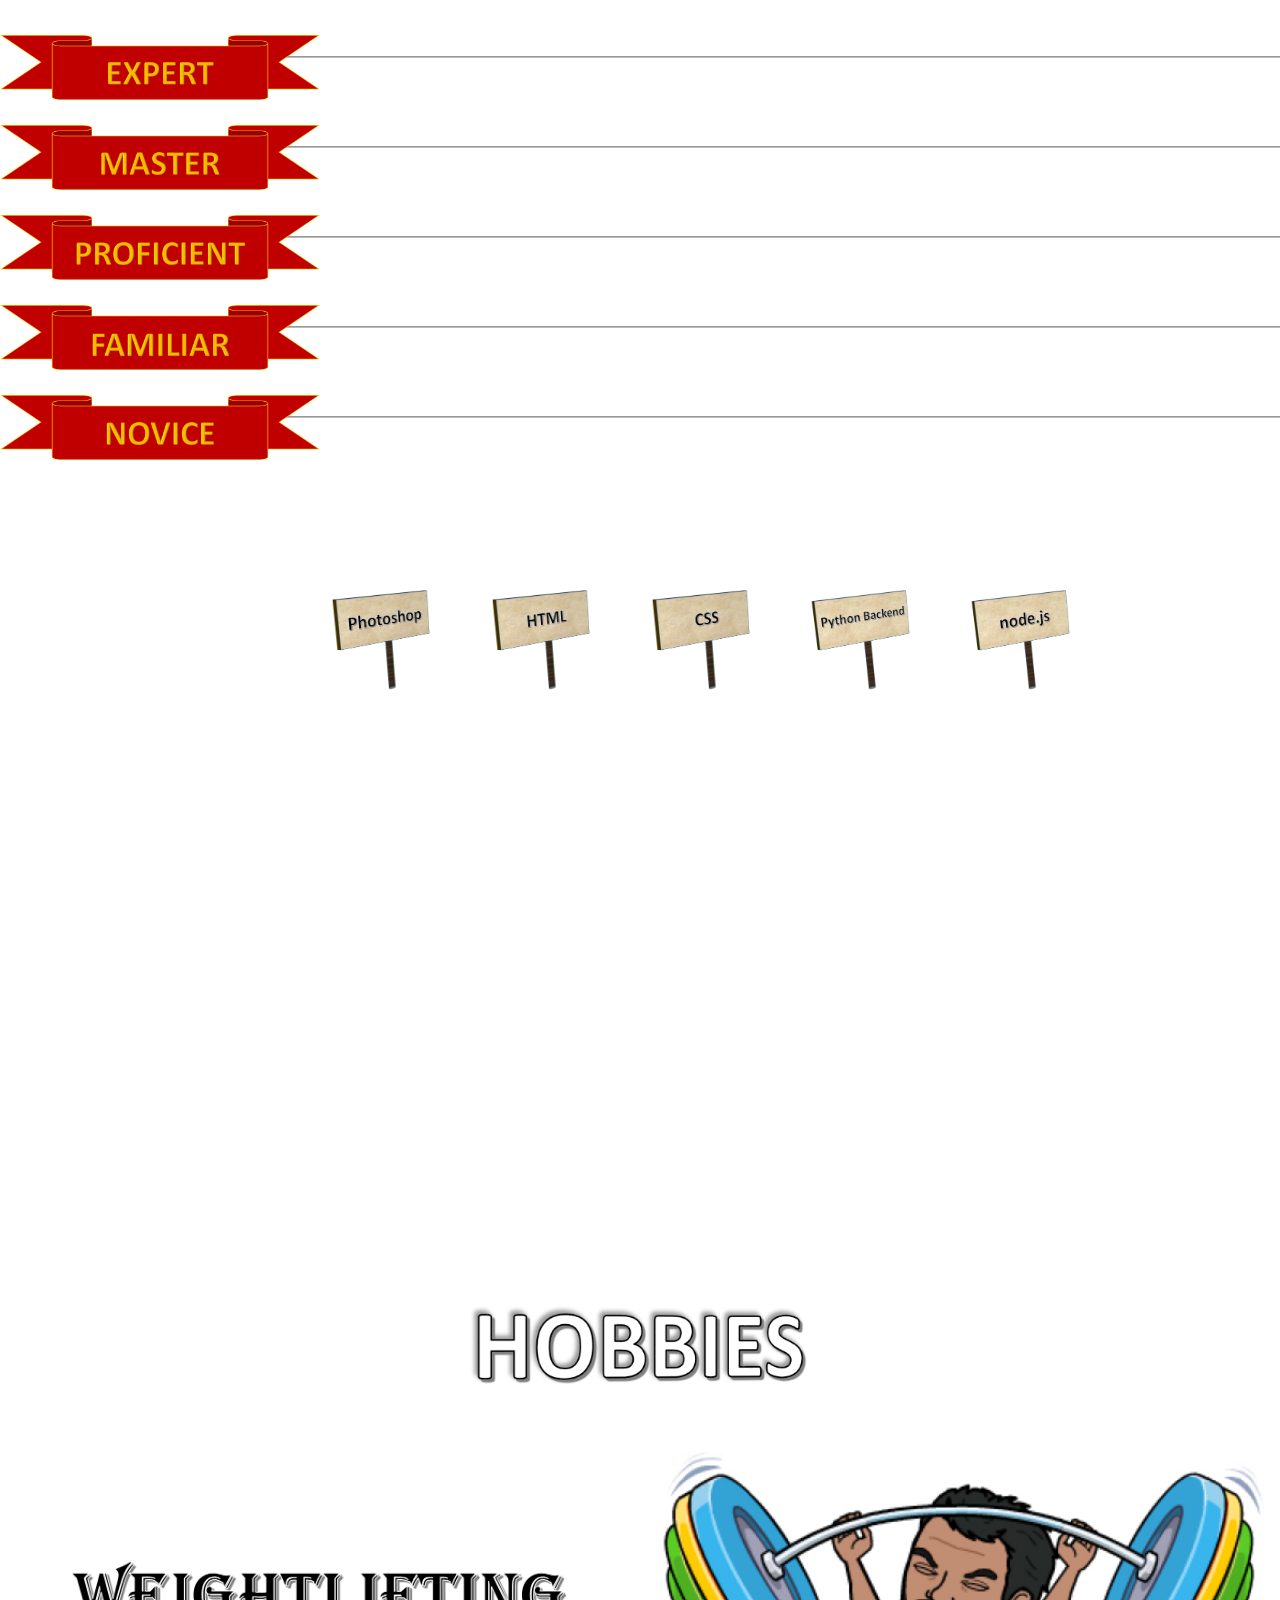
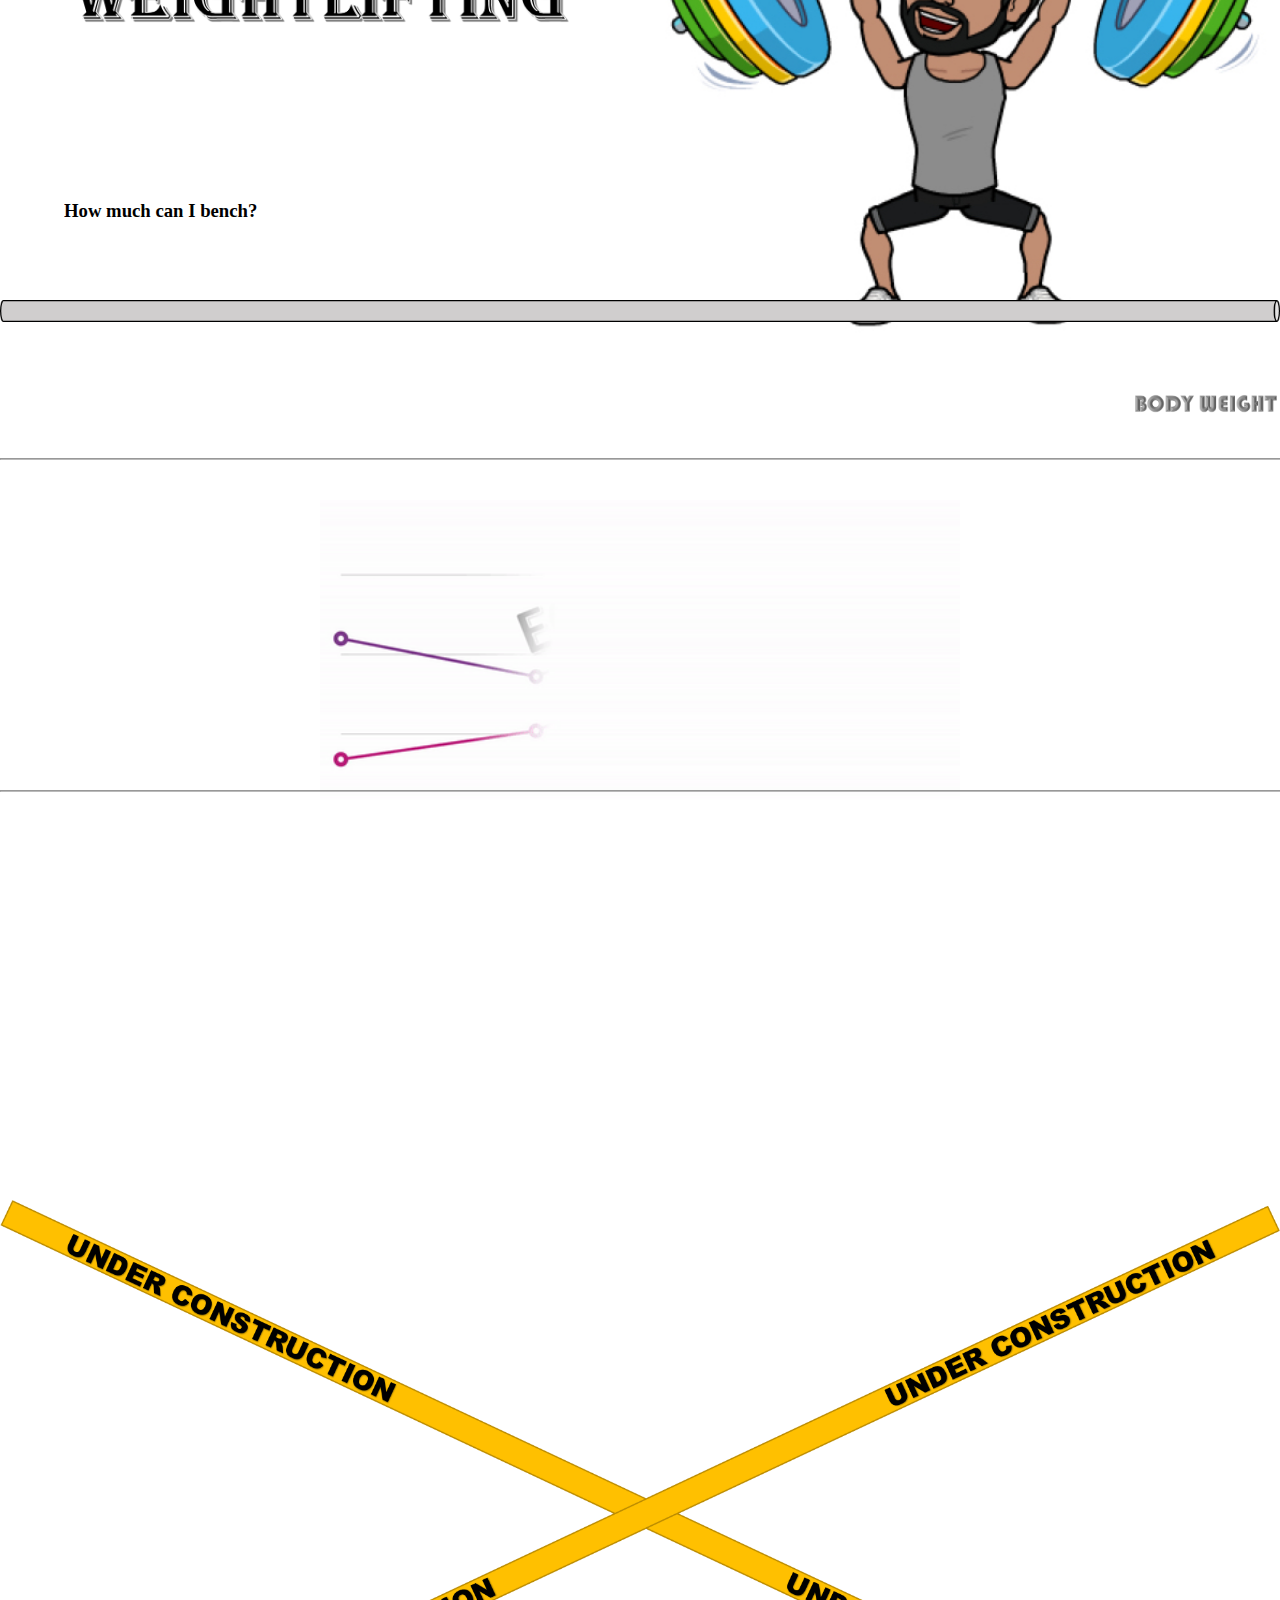
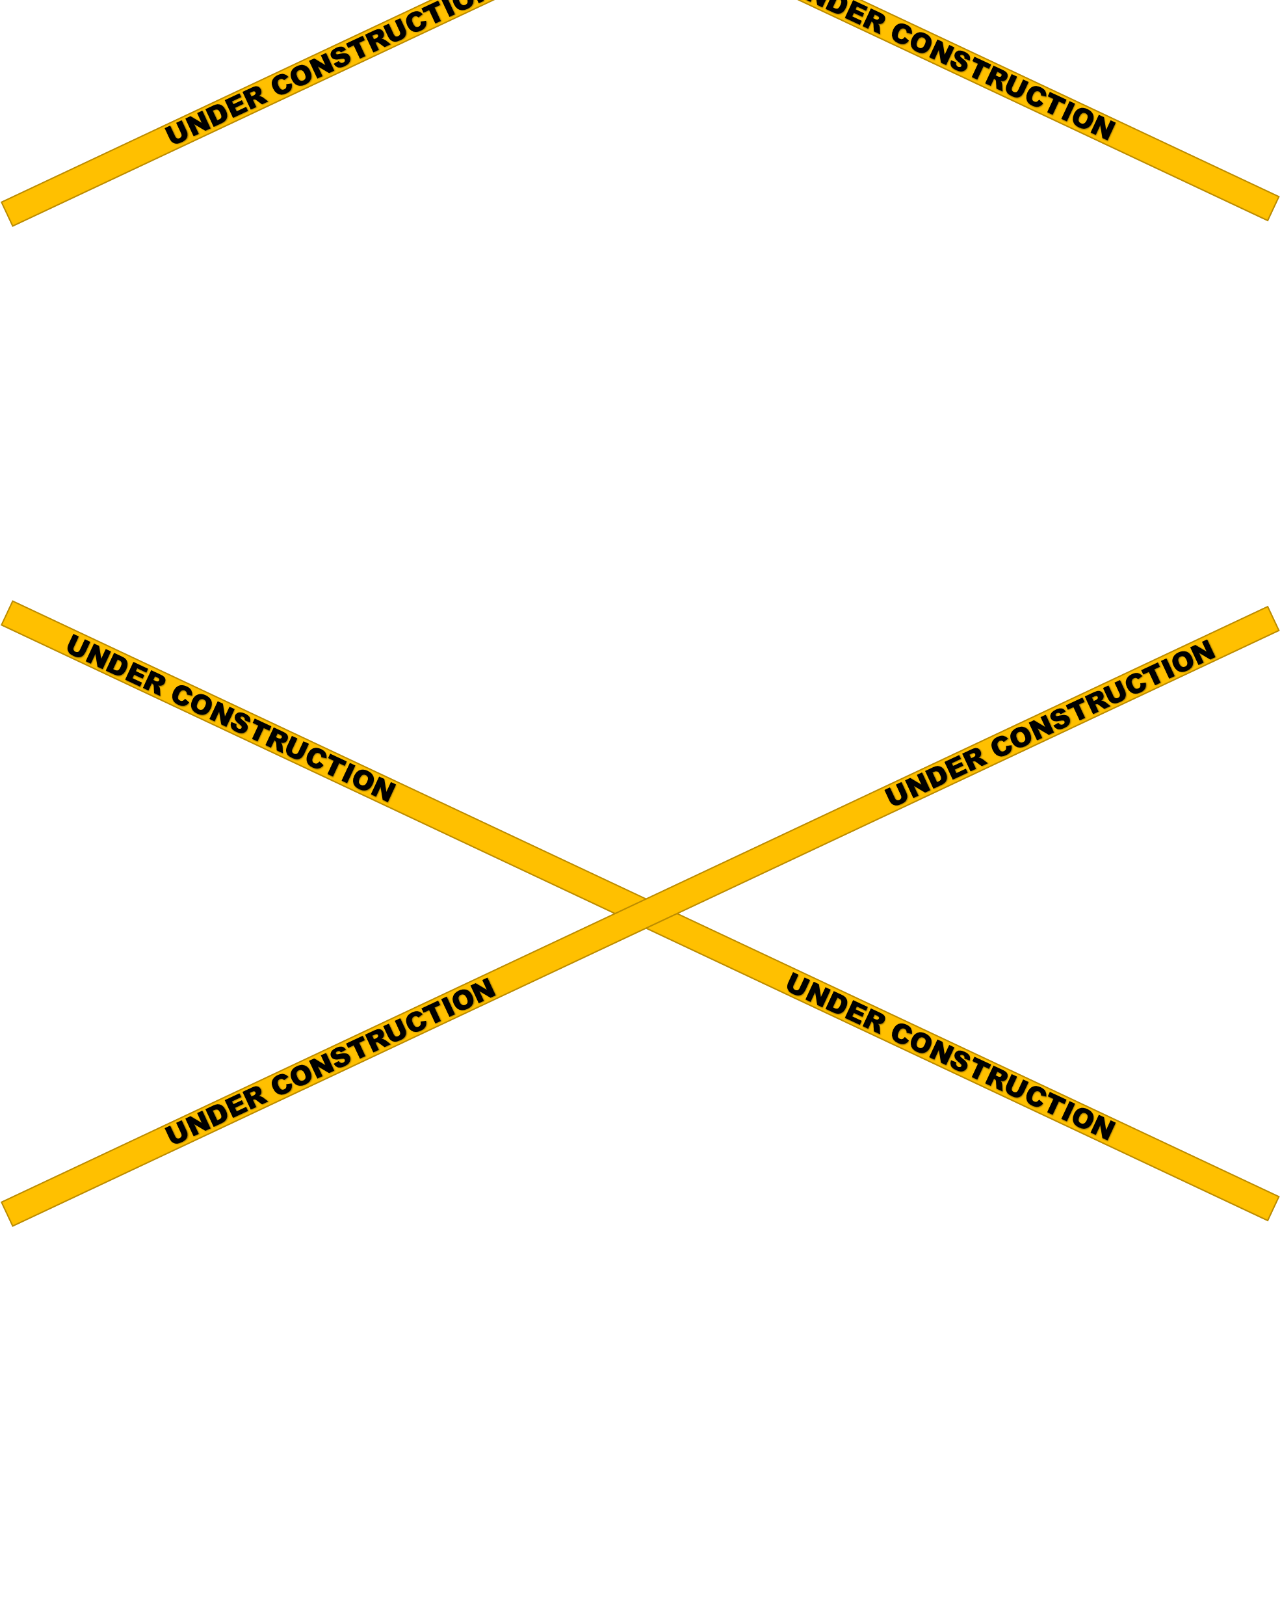
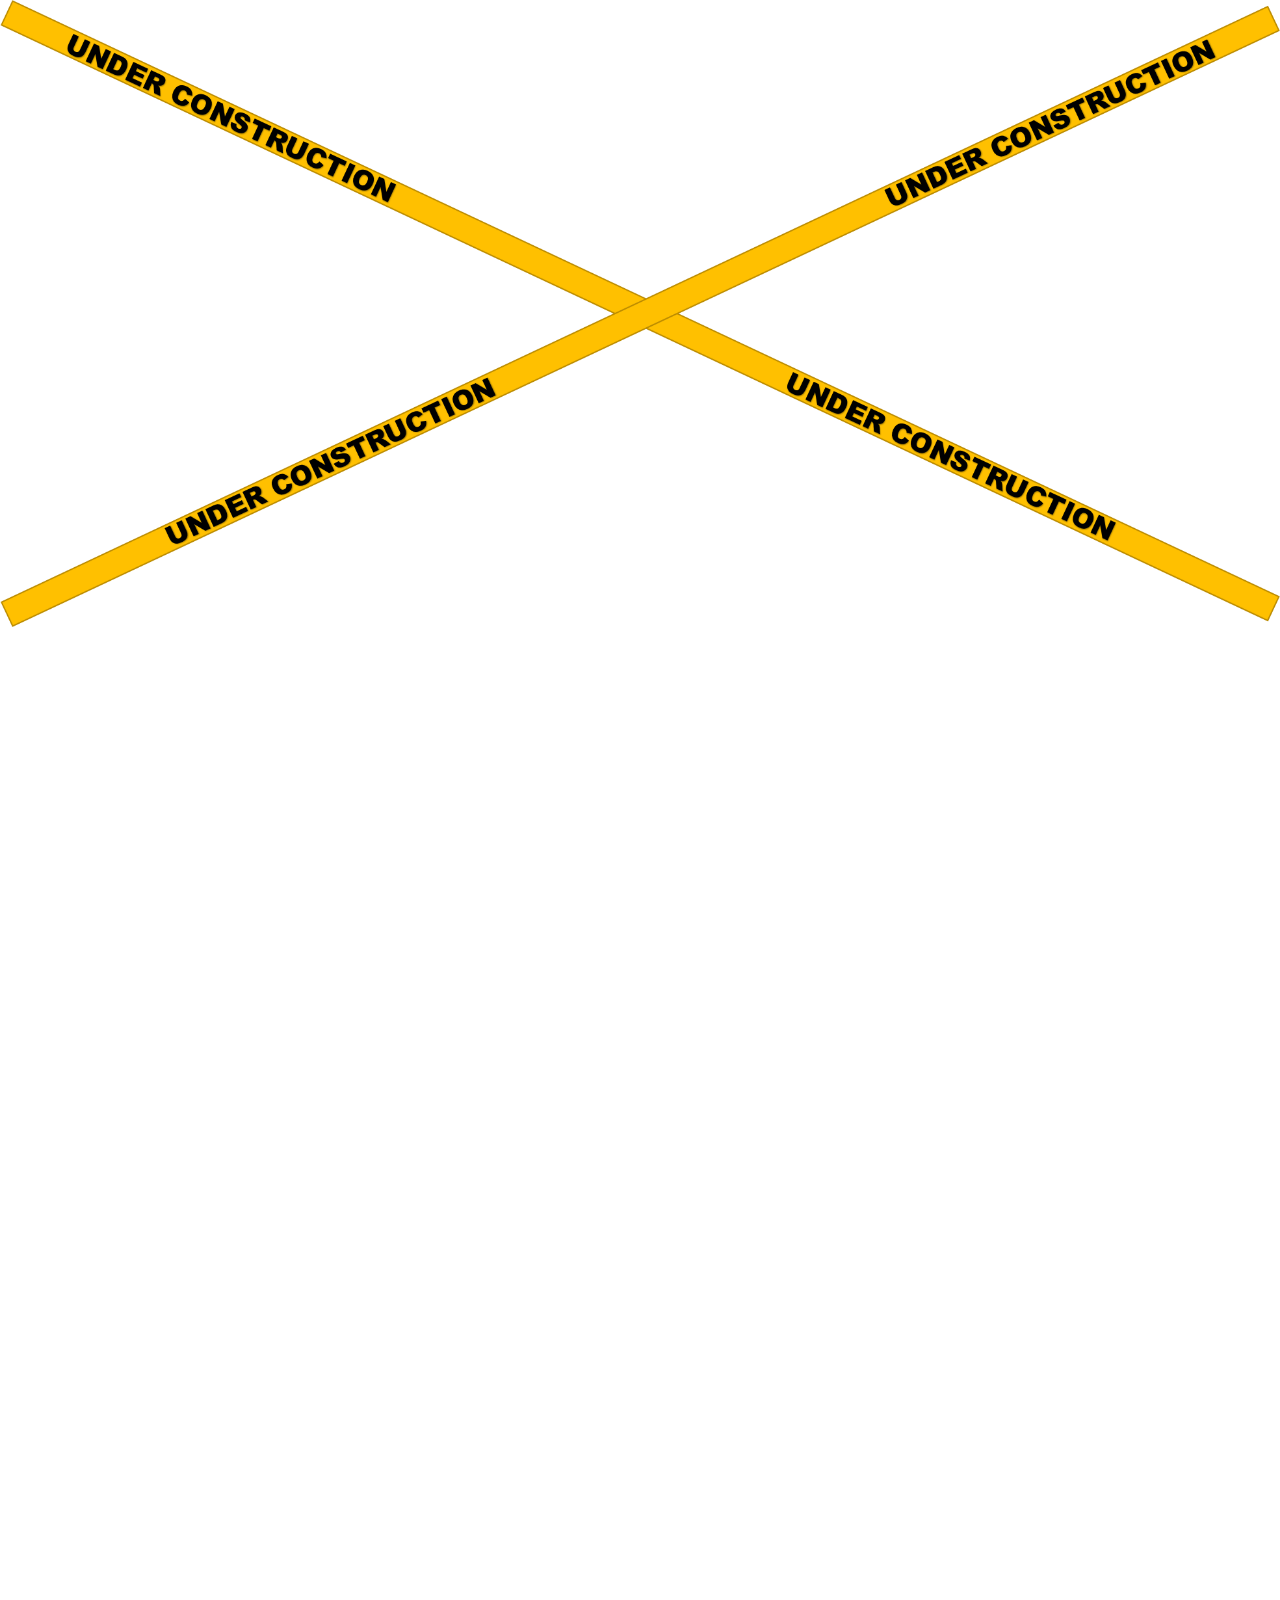
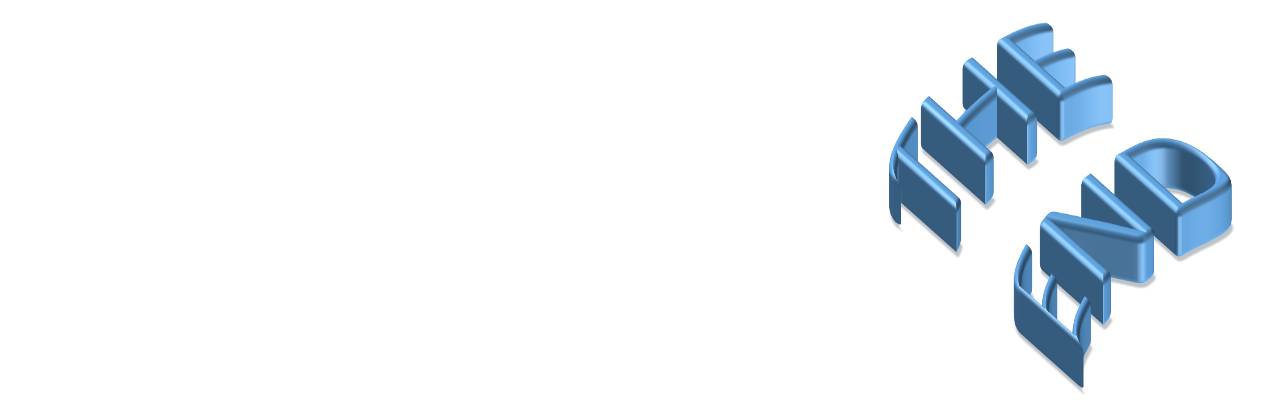
==== commit 72a5df04: "Added social connects" ====
--- a/index.html
+++ b/index.html
@@ -4,6 +4,7 @@
 		<link href="https://fonts.googleapis.com/css?family=Do+Hyeon" rel="stylesheet">
 		<link rel="stylesheet" type="text/css" href="static/style/styler.css">
 		<link rel="stylesheet" type="text/css" href="static/style/snows.css">
+		<title>Avinash Shenoy's Interactive Resume</title>
 	</head>
 	<body>
 		<script src="static/loader.js"></script>
@@ -39,6 +40,9 @@
 			<div class="snow left" id="snow-23"></div>
 			<div class="side-snow left" id="snow-24"></div>
 			<img id="end" src="static/images/end.png" alt="the end">
+		</div>
+		<div id="skipper">
+			<a href="profile.html"> <h2>Skip?</h2> </a>
 		</div>
 		<div id="fg">
 			<div id="avi-container">
--- a/static/style/styler.css
+++ b/static/style/styler.css
@@ -0,0 +1,324 @@
+* {
+	overflow-x: hidden;
+}
+
+body {
+	margin: 0px;
+	min-width: 650px;
+}
+
+hr {
+	border-color: black;
+	background-color: black;
+	opacity: 0.4;
+	position: absolute;
+	z-index: 1;
+	width: 90%;
+	left: 10%;
+}
+
+#bg {
+	height: 7500px;
+	width: 100%;
+	z-index: 0;
+}
+
+#header {
+	max-height: 50px;
+	width: auto;
+	display: block;
+	margin: 0 auto;
+}
+
+#ticker {
+	background-color: black;
+	position: absolute;
+	top: 50px;
+	left: 0;
+	z-index: 2;
+	height: 200px;
+	padding: 20px;
+	width: 100%;
+	box-sizing: border-box;
+	-moz-box-sizing: border-box;
+	-webkit-box-sizing: border-box;
+	-moz-box-sizing: border-box;
+}
+
+.ticker-border {
+	background-color: black;
+	position: absolute;
+	top: 50px;
+	z-index: 4;
+	height: 200px;
+	width: 20px;
+}
+
+.cell {
+	background-color: gray;
+	display: block;
+	position: absolute;
+	height: 10px;
+	width: 10px;
+}
+
+#name {
+	height: 200px;
+	position: absolute;
+	top: 50px;
+	left: 100%;
+	z-index: 3;
+}
+
+#eduh {
+	position: absolute;
+	top: 825px;
+	left: 0;
+	right: 0;
+	margin-right: auto;
+	margin-left: auto;
+	height: 100px;
+	width: auto;
+}
+
+#bar {
+	background-color: #359fff;
+	width: 100%;
+	height: 40px;
+	position: absolute;
+	top: 1000px;
+}
+
+#ibar {
+	background-color: red;
+	height: 30px;
+	width: 0%;
+	position: absolute;
+	top: 5px;
+	transition: width 2s;
+	-webkit-transition: width 2s;
+	-moz-transition: width 2s;
+	-o-transition: width 2s;
+}
+
+.seperator {
+	background-image: url("../images/seperator.png");
+	height: 40px;
+	width: 5px;
+	position: absolute;
+	top: 0;
+	left: 0;
+	transition: left 2s;
+	-webkit-transition: left 2s;
+	-moz-transition: left 2s;
+	-o-transition: left 2s;
+}
+
+.label {
+	height: auto;
+	width: 200px;
+	max-height: 50px;
+	position: absolute;
+	top: 950px;
+	left: -100%;
+	z-index: 2;
+	transition: left 2s;
+	-webkit-transition: left 2s;
+	-moz-transition: left 2s;
+	-o-transition: left 2s;
+}
+
+.mlabel {
+	height: auto;
+	max-height: 50px;
+	position: absolute;
+	top: 1050px;
+	left: -100%;
+	z-index: 2;
+	transition: left 2s;
+	-webkit-transition: left 2s;
+	-moz-transition: left 2s;
+	-o-transition: left 2s;
+}
+
+#tree {
+	width: 50px;
+	height: 100px;
+	background-image: url("../images/tree.png")
+}
+
+#yeti {
+	display: none;
+	position: fixed;
+	top: 210px;
+	z-index: 2;
+}
+
+.left {
+	position: absolute;
+	left: 5%;
+}
+
+.right {
+	position: absolute;
+	right: 5%;
+}
+
+.status {
+	position: absolute;
+	max-width: 25%;
+	z-index: 2;
+}
+
+#langh {
+	display: block;
+	margin: 0 auto;
+	max-height: 50px;
+	margin-bottom: 50px;
+}
+
+#lang {
+	position: absolute;
+	top: 1750px;
+	left: 0px;
+	height: 650px;
+	width: 100%;
+	overflow: hidden;
+}
+
+.langs {
+	height: 100px;
+	width: 100px;
+	display: block;
+	margin: 10px;
+	margin-bottom: 0;
+	position: absolute;
+	bottom: 0;
+	z-index: 2;
+}
+
+#white {
+	background-color: white;
+	height: 100px;
+	width: 100%;
+	position: absolute;
+	left: 0;
+	bottom: 0;
+}
+
+.flags {
+	position: absolute;
+	bottom: -100%;
+	transition: bottom 1s;
+	-webkit-transition: bottom 1s;
+	-moz-transition: bottom 1s;
+	-o-transition: bottom 1s;
+}
+
+.trees {
+	position: absolute;
+	bottom: -100%;
+	transition: bottom 1s;
+	-webkit-transition: bottom 1s;
+	-moz-transition: bottom 1s;
+	-o-transition: bottom 1s;
+}
+
+#web {
+	position: absolute;
+	top: 3000px;
+	left: 0;
+	height: 890px;
+	width: 100%;
+	overflow: hidden;
+}
+
+#webh {
+	display: block;
+	margin: 0 auto;
+	width: 450px;
+	height: auto;
+}
+
+#hob {
+	position: absolute;
+	top: 4500px;
+	height: 1100px;
+	width: 100%;
+}
+
+#hobh {
+	display: block;
+	margin-left: auto;
+	margin-right: auto;
+	position: absolute;
+	top: 0;
+	left: 0;
+	right: 0;
+	width: 350px;
+}
+
+#weighth {
+	width: 40%;
+	height: auto;
+	position: absolute;
+	top: 250px;
+	left: 5%;
+}
+
+#meweight {
+	width: 50%;
+	position: absolute;
+	top: 150px;
+	right: 0;
+}
+
+#barbell {
+	width: 100%;
+	height: auto;
+	position: absolute;
+	top: 600px;
+}
+
+.weights {
+	width: 10%;
+	height: auto;
+	position: absolute;
+	top: 529px;
+	left: 0;
+	transition: left 1s;
+	-webkit-transition: left 1s;
+	-moz-transition: left 1s;
+	-o-transition: left 1s;
+}
+
+#avi-container {
+	position: fixed;
+	top: 210px;
+	left: 40%;
+	height: 200px;
+	width: 200px;
+	overflow: hidden;
+	z-index: 4;
+}
+
+#avi {
+	position: absolute;
+	left: -200px;
+	z-index: 4;
+}
+
+#end {
+	position: absolute;
+	right: 20px;
+	top: 9600px;
+	height: 400px;
+	width: 400px;
+}
+
+#skipper {
+	font-family: 'Do Hyeon', sans-serif;
+	position: absolute;
+	top: 250px;
+	right: 10px;
+}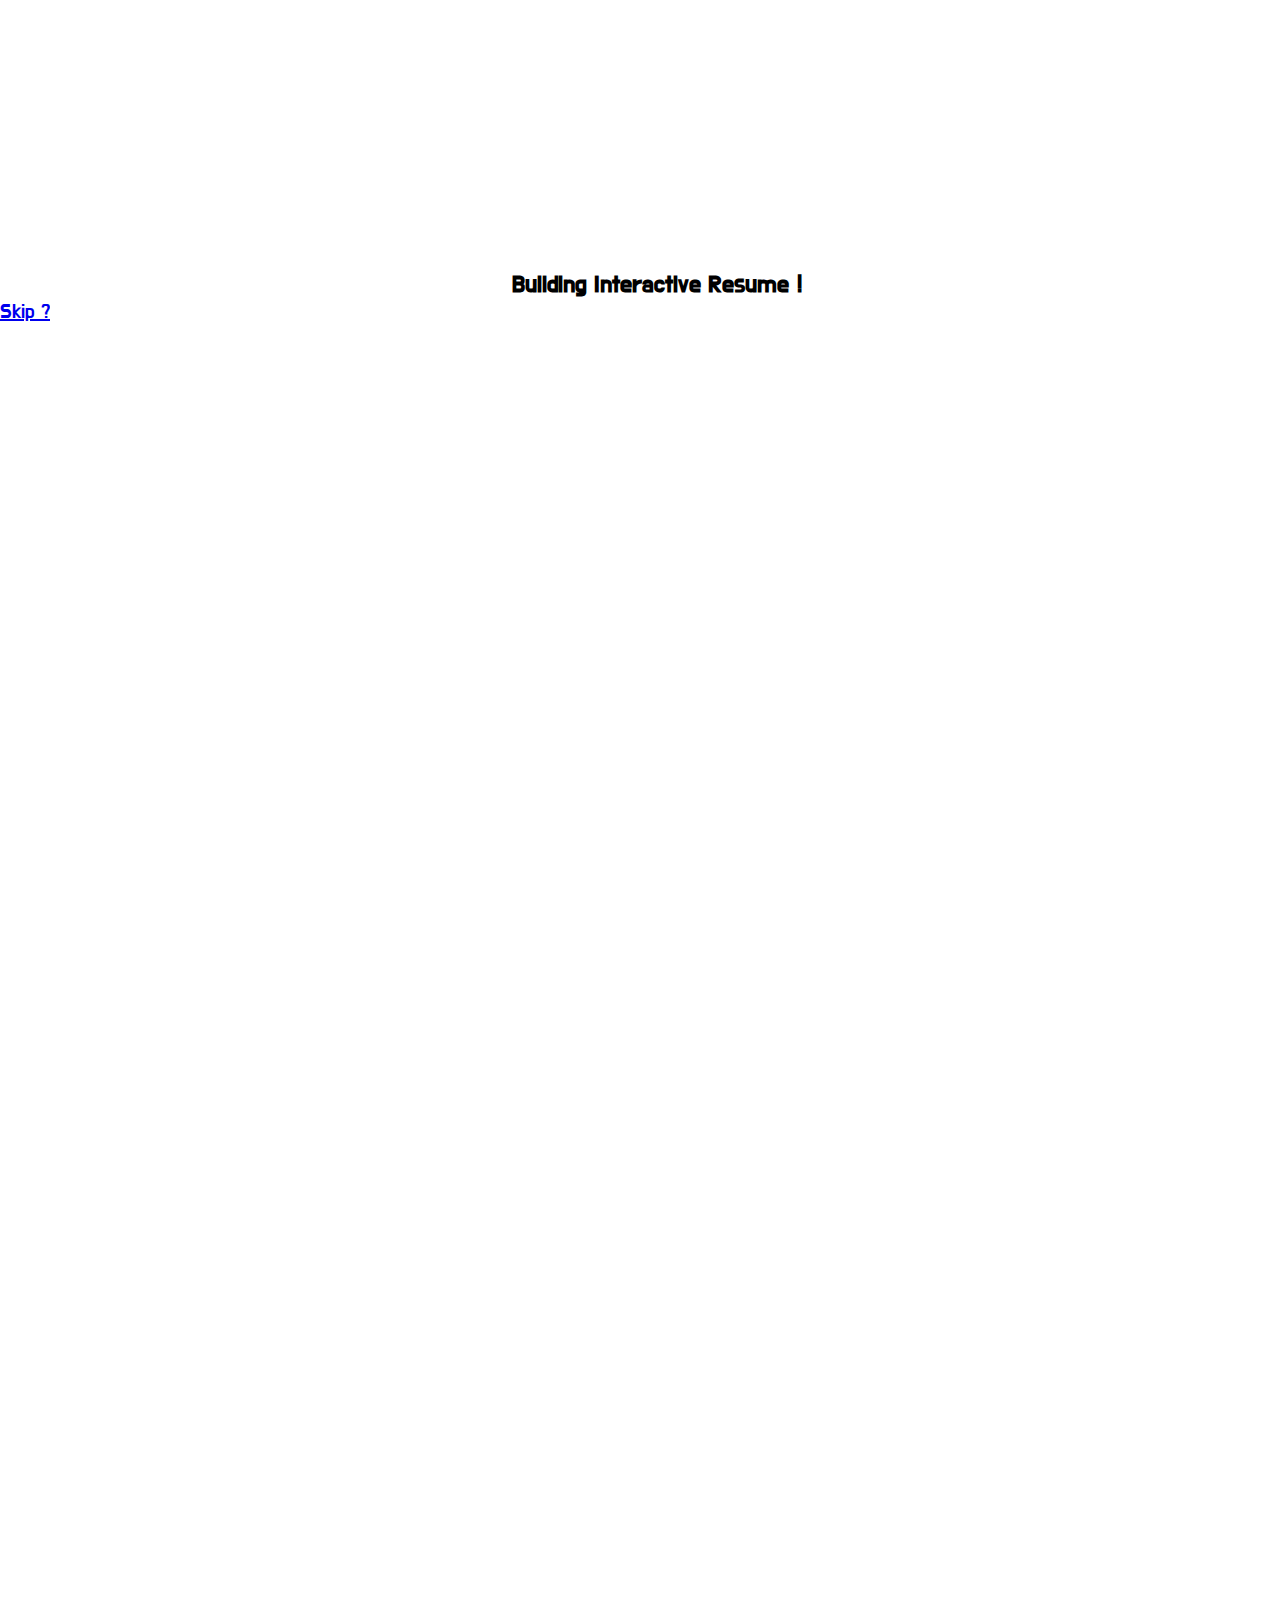
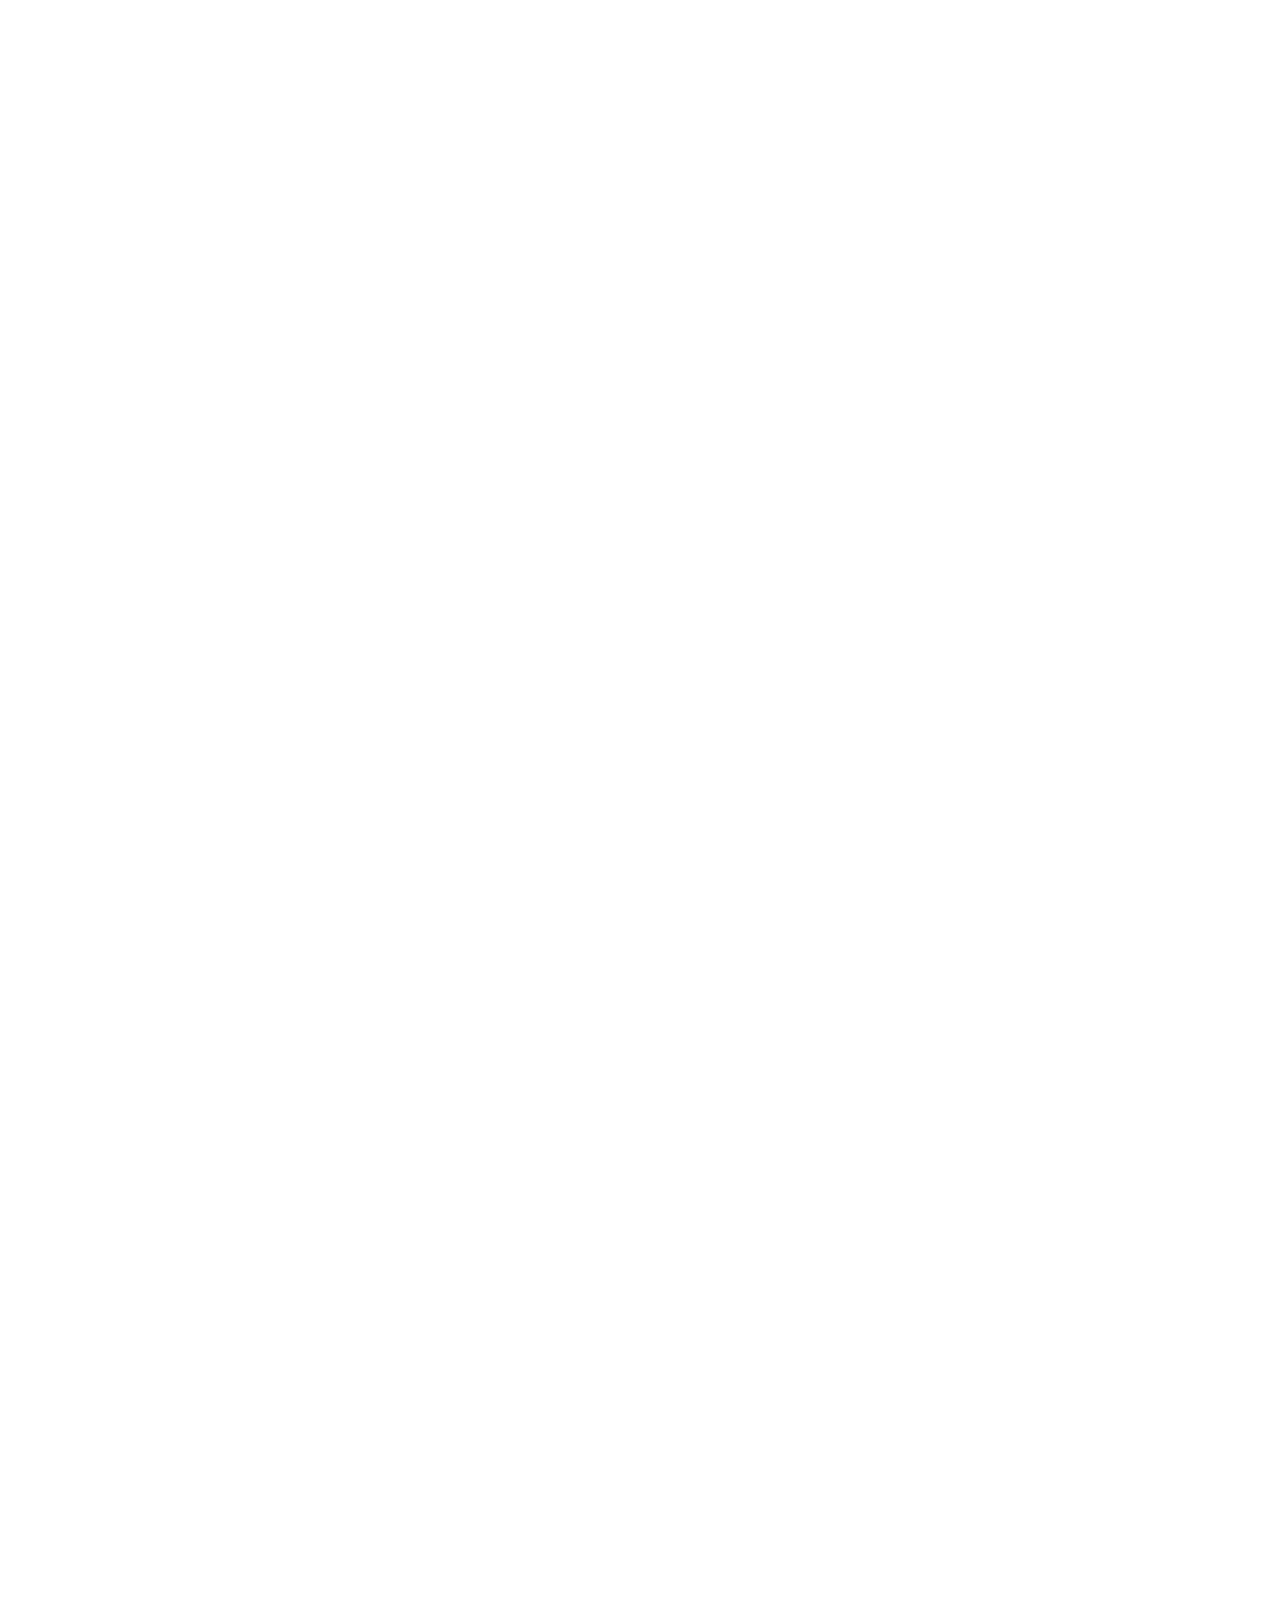
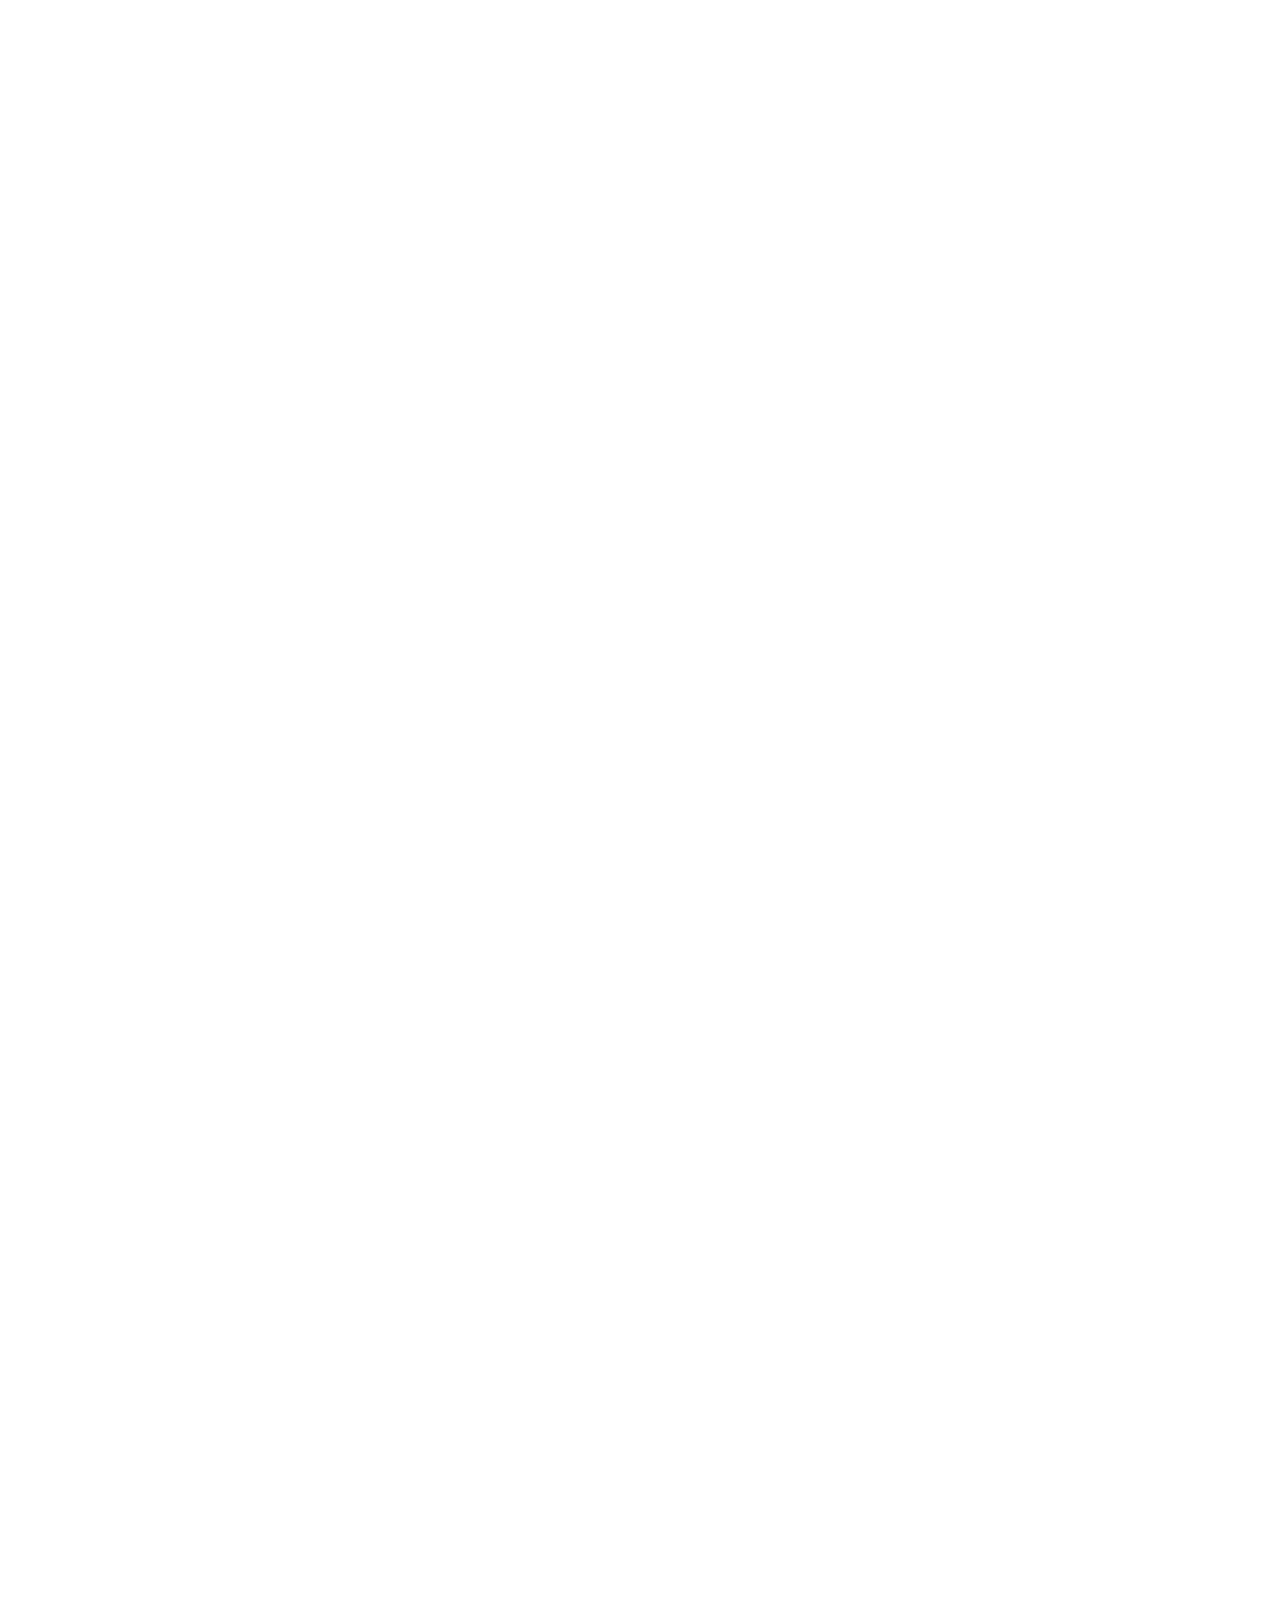
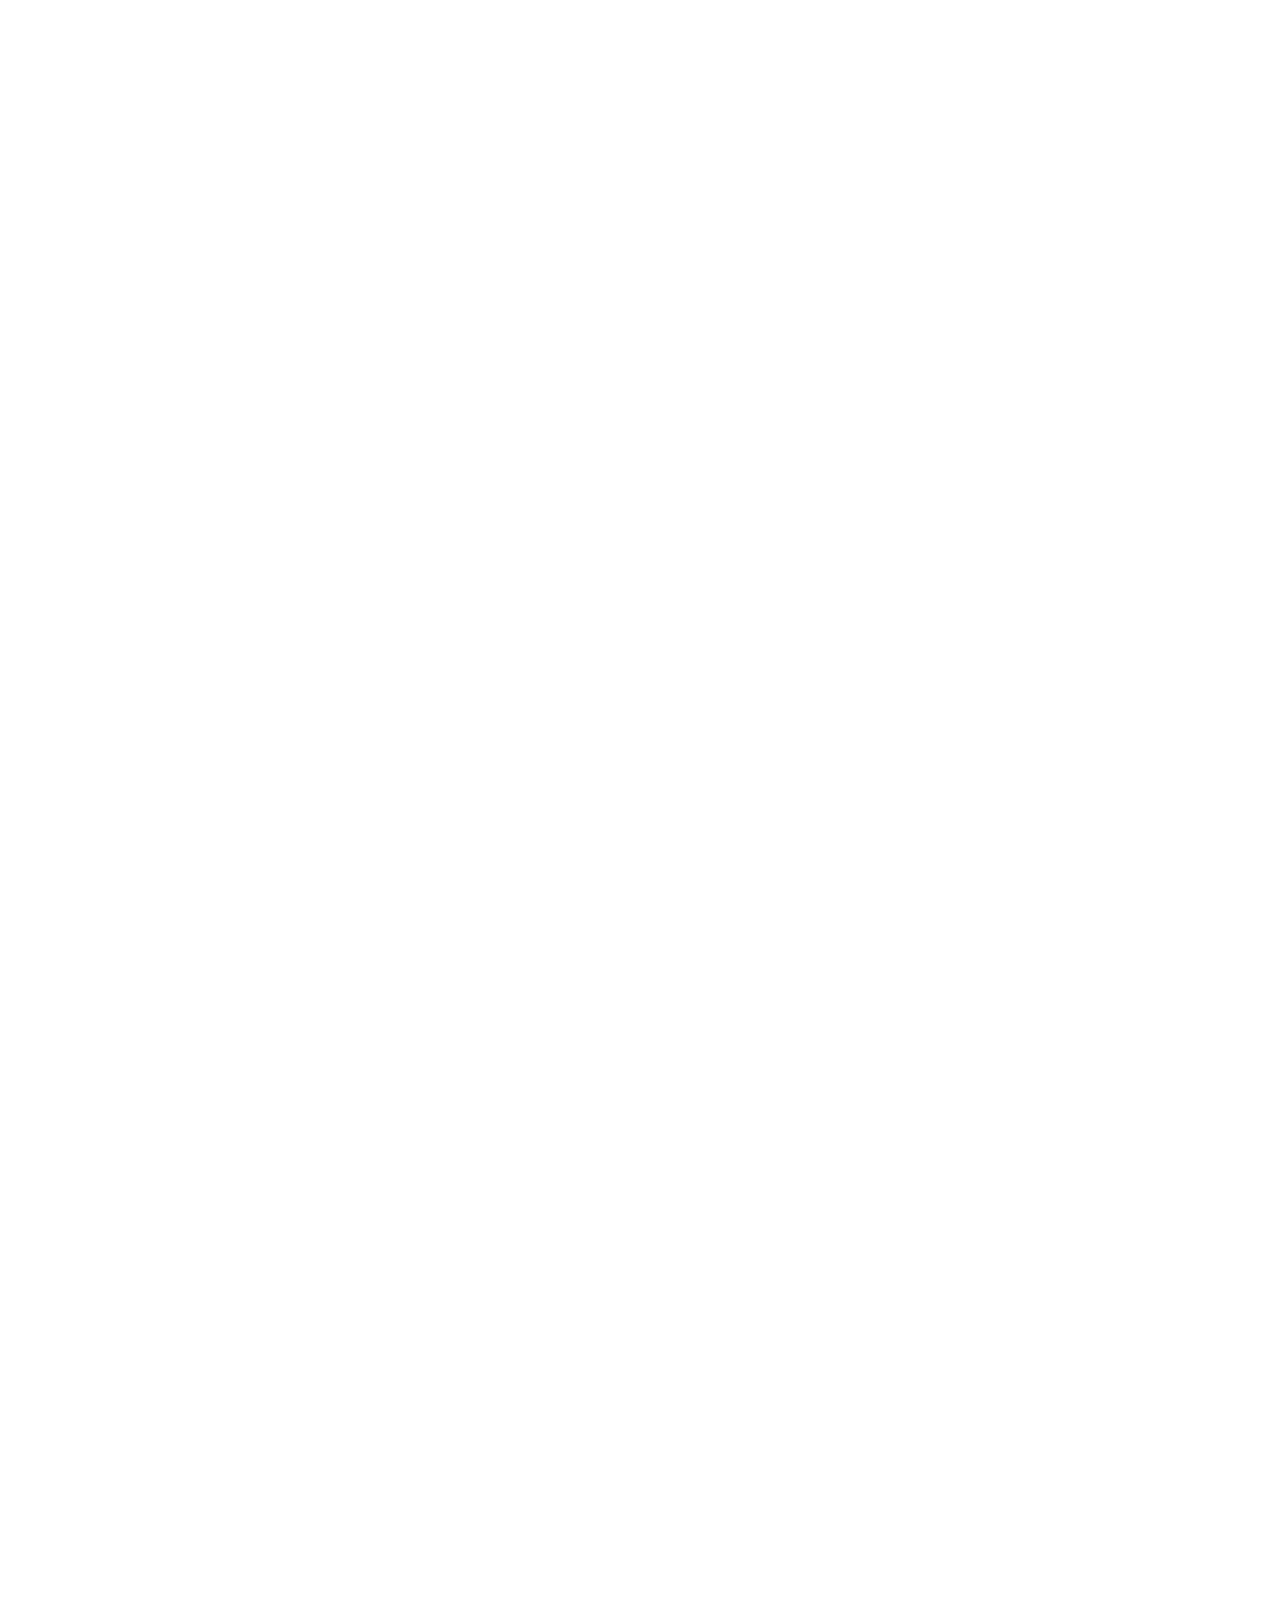
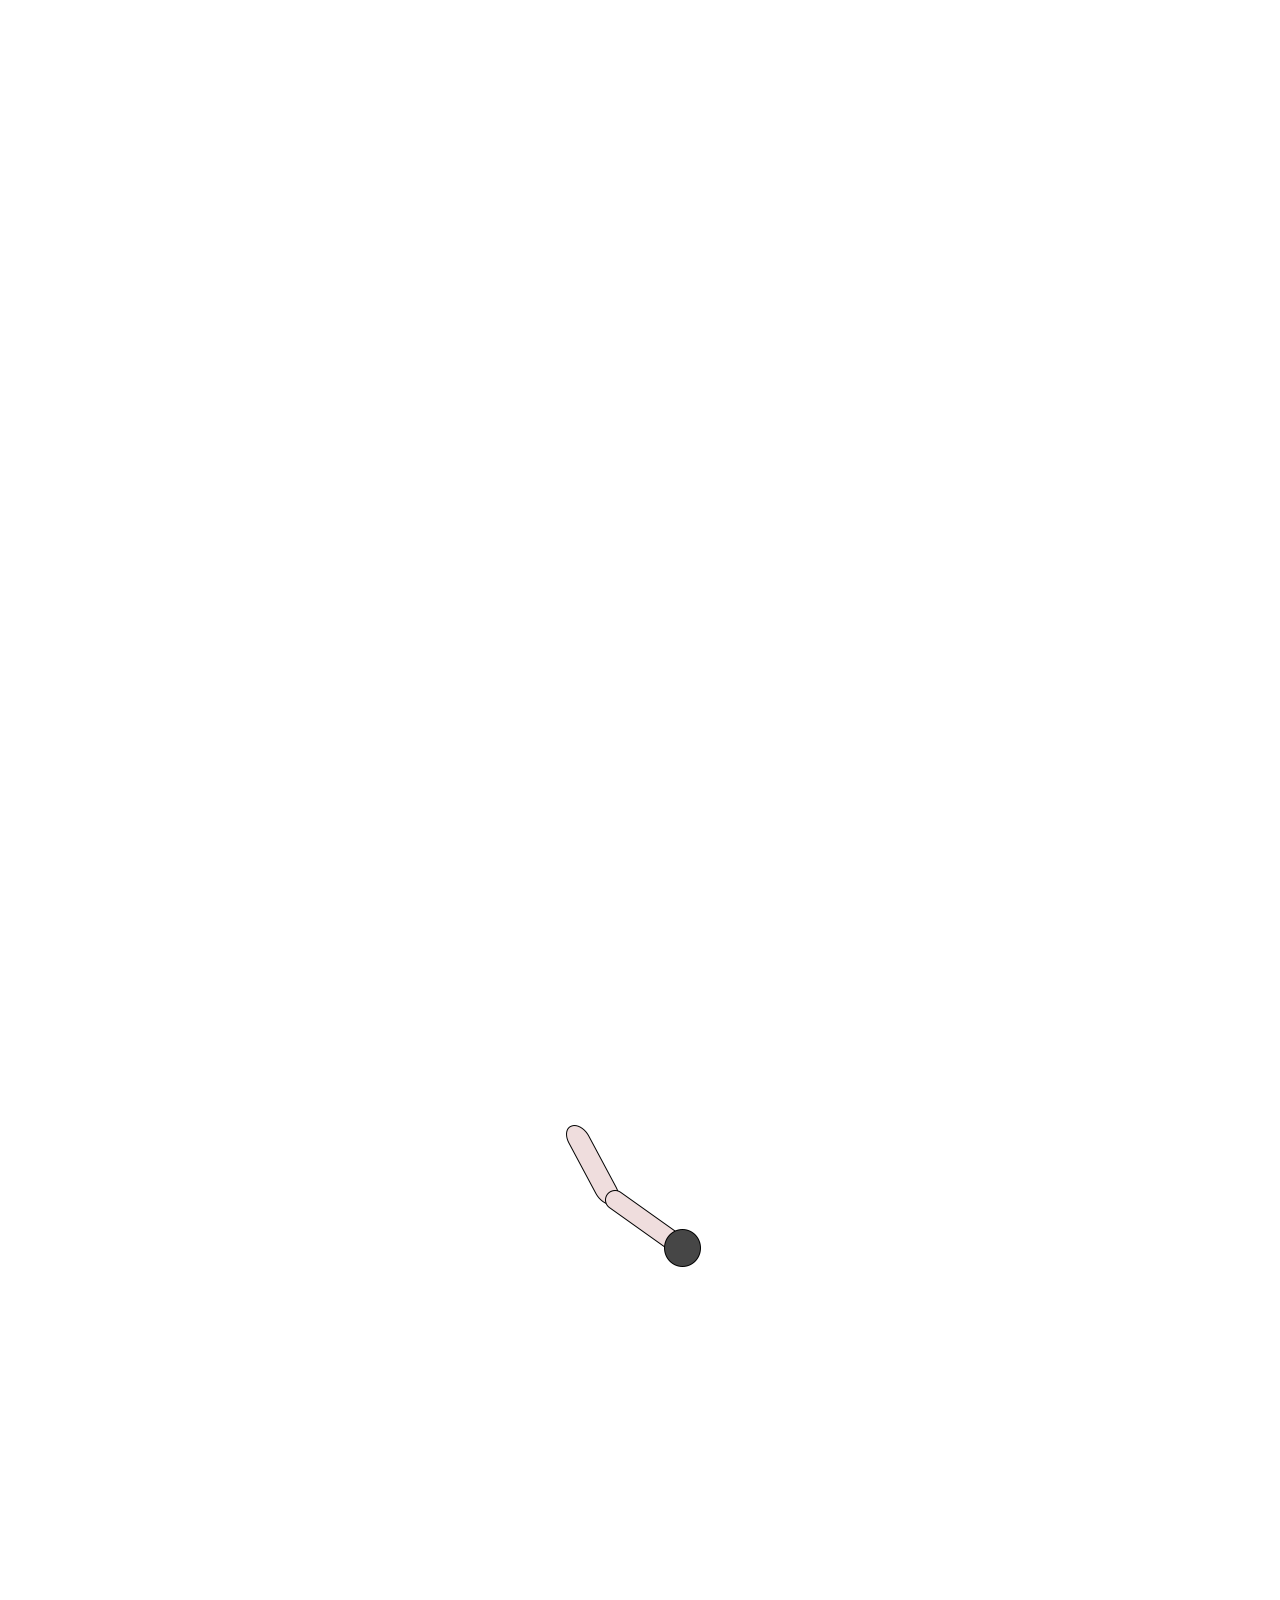
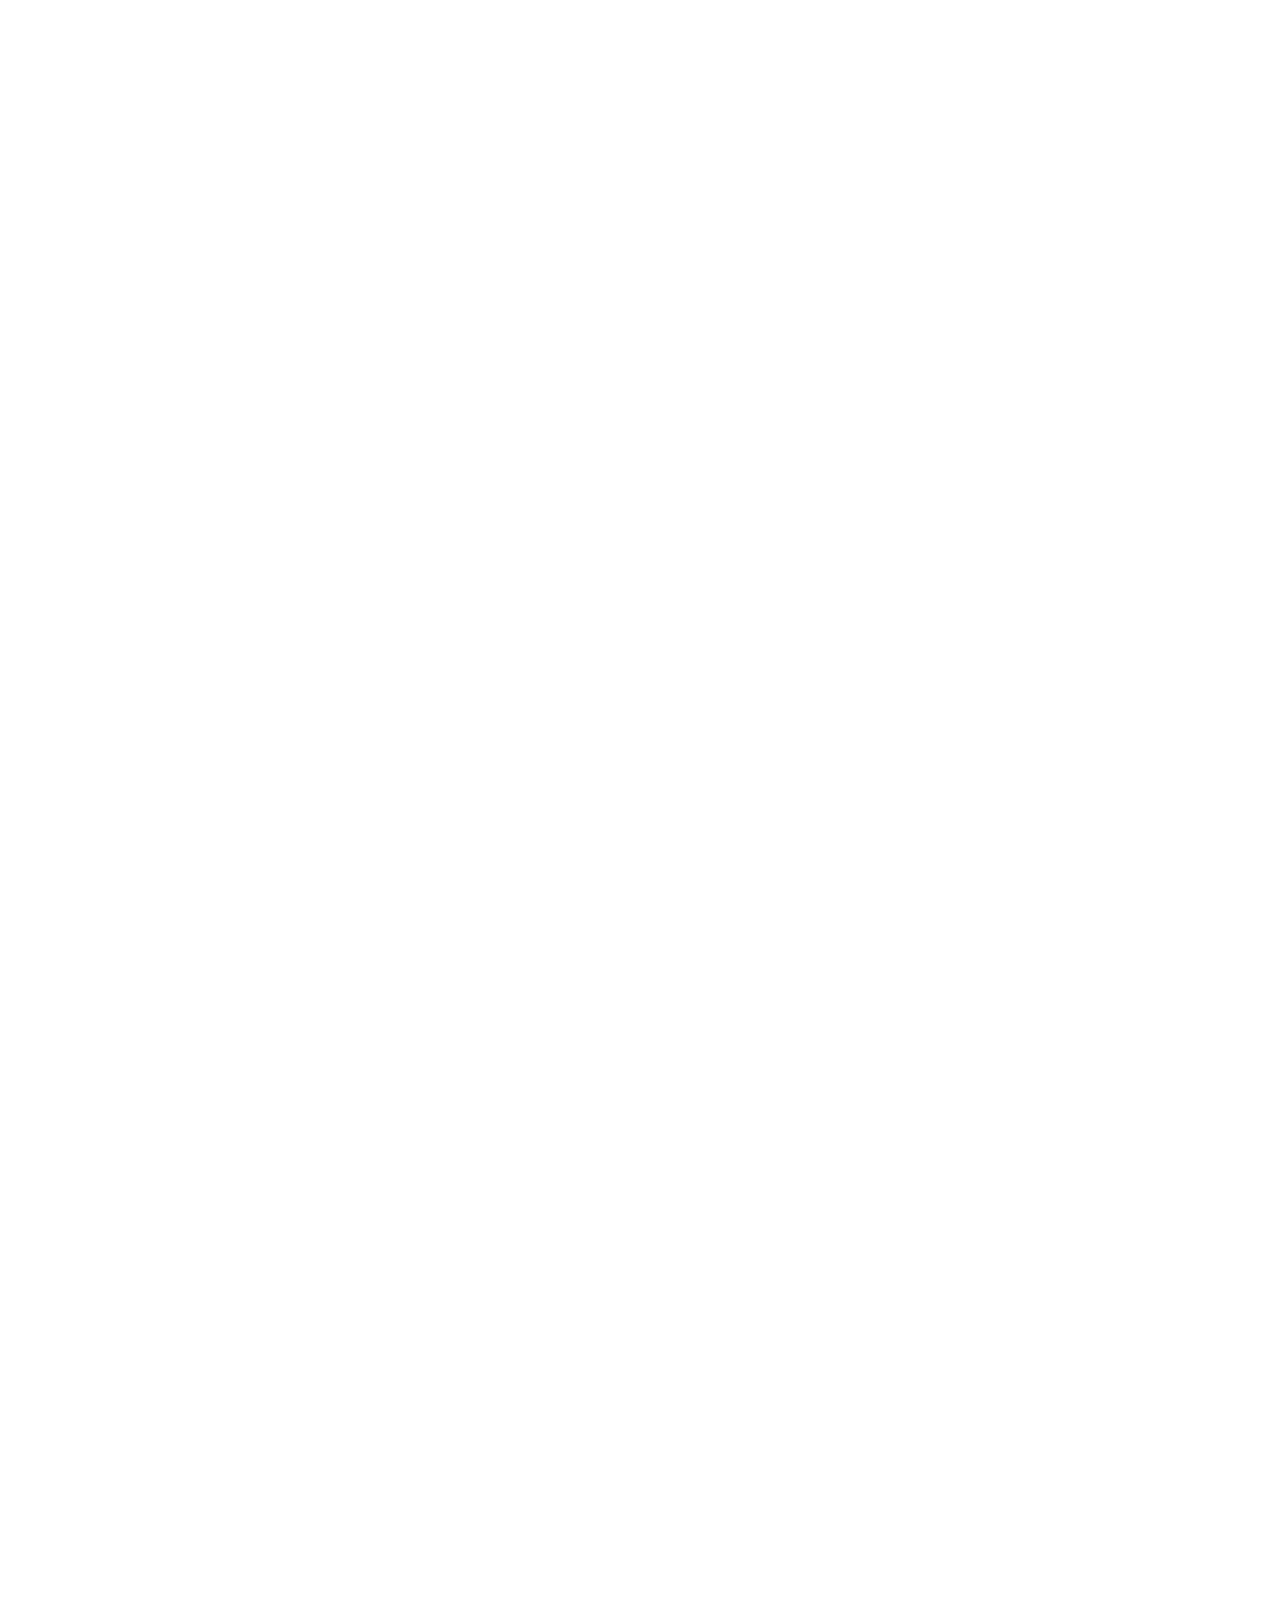
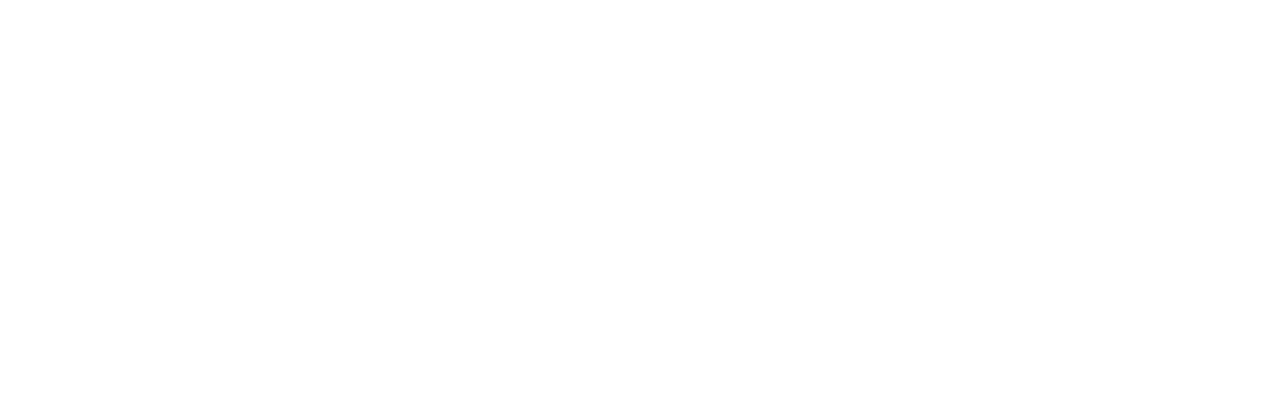
==== commit 9824427b: "Added profile and testing loader" ====
--- a/index.html
+++ b/index.html
@@ -4,134 +4,17 @@
 		<link href="https://fonts.googleapis.com/css?family=Do+Hyeon" rel="stylesheet">
 		<link rel="stylesheet" type="text/css" href="static/style/styler.css">
 		<link rel="stylesheet" type="text/css" href="static/style/snows.css">
+		<script src="static/jquery.js"></script>
 		<title>Avinash Shenoy's Interactive Resume</title>
+		<script>
+			function loadPage() {
+				$('#toload').load('page.html');
+			}
+		</script>
 	</head>
 	<body>
-		<script src="static/loader.js"></script>
-		<div id="bg">
-			<img id="header" src="static/images/header1.png" alt="Interactive Résumé Of">
-			<div id="ticker">
-			</div>
-			<div class="ticker-border" style="left: 0;"></div>
-			<div class="ticker-border" id="tb-right" style="right: 0;"></div>
-			<img id="name" src="static/images/ticker.png" alt="Avinash Shenoy">
-			<div class="snow left" id="snow-1"></div>
-			<div class="side-snow right" id="snow-2"></div>
-			<div class="side-snow left" id="snow-3"></div>
-			<div class="snow right" id="snow-4"></div>
-			<div class="snow left" id="snow-5"></div>
-			<div class="side-snow left" id="snow-6"></div>
-			<div class="side-snow left" id="snow-7"></div>
-			<div class="snow right" id="snow-8"></div>
-			<div class="side-snow left" id="snow-9"></div>
-			<div class="snow right" id="snow-10"></div>
-			<div class="snow left" id="snow-11"></div>
-			<div class="side-snow left" id="snow-12"></div>
-			<div class="snow left" id="snow-13"></div>
-			<div class="side-snow right" id="snow-14"></div>
-			<div class="side-snow left" id="snow-15"></div>
-			<div class="snow right" id="snow-16"></div>
-			<div class="snow left" id="snow-17"></div>
-			<div class="side-snow left" id="snow-18"></div>
-			<div class="side-snow left" id="snow-19"></div>
-			<div class="snow right" id="snow-20"></div>
-			<div class="side-snow left" id="snow-21"></div>
-			<div class="snow right" id="snow-22"></div>
-			<div class="snow left" id="snow-23"></div>
-			<div class="side-snow left" id="snow-24"></div>
-			<img id="end" src="static/images/end.png" alt="the end">
-		</div>
-		<div id="skipper">
-			<a href="profile.html"> <h2>Skip?</h2> </a>
-		</div>
-		<div id="fg">
-			<div id="avi-container">
-				<img id="avi" src="static/images/avinash.png" alt="avinash">
-			</div>
-			<img id="yeti" src="static/images/yeti.png" alt="yeti">
-
-			<img id="eduh" src="static/images/edu.png" alt="Education">
-			<img id="l1" class="label" src="static/images/l1.png" alt="High School">
-			<img id="l2" class="label" src="static/images/l2.png" alt="Pre-University">
-			<img id="l3" class="label" src="static/images/l3.png" alt="Undergrad">
-			<div id="bar">
-				<div id="ibar"></div>
-			</div>
-			<img id="ll1" class="mlabel" src="static/images/ll1.png" alt="CGPA 9">
-			<img id="ll2" class="mlabel" src="static/images/ll2.png" alt="93.2%">
-			<img id="ll3" class="mlabel" src="static/images/ll3.png" alt="CGPA 9.1">
-
-			<div id="lang">
-				<img class="status" src="static/images/stat5.png" alt="Expert"style="top: 97.5px;">
-				<hr style="top: 111px">
-				<img class="status" src="static/images/stat4.png" alt="Master" style="top: 195px;">
-				<hr style="top: 208px">
-				<img class="status" src="static/images/stat3.png" alt="Proficient" style="top: 292.5px;">
-				<hr style="top: 305px">
-				<img class="status" src="static/images/stat2.png" alt="Acquainted" style="top: 390px;">
-				<hr style="top: 402px">
-				<img class="status" src="static/images/stat1.png" alt="Novice" style="top: 487.5px;">
-				<hr style="top: 499px">
-				<img id="langh" src="static/images/langh.png" alt="Linguistic Profeciency">
-				<img class="langs" src="static/images/lang1.png" alt="C" style="left: 25%;">
-				<img class="langs" src="static/images/lang2.png" alt="C++" style="left: 37.5%;">
-				<img class="langs" src="static/images/lang3.png" alt="Python" style="left: 50%;">
-				<img class="langs" src="static/images/lang4.png" alt="JS" style="left: 62.5%;">
-				<img class="langs" src="static/images/lang5.png" alt="Java" style="left: 75%;">
-				<img class="langs" src="static/images/lang6.png" alt="PHP" style="left: 87.5%;">
-				<img class="flags" src="static/images/f4.png" alt="Master" style="left: 25%;">
-				<img class="flags" src="static/images/f3.png" alt="Proficient" style="left: 37.5%;">
-				<img class="flags" src="static/images/f4.png" alt="Master" style="left: 50%;">
-				<img class="flags" src="static/images/f4.png" alt="Master" style="left: 62.5%;">
-				<img class="flags" src="static/images/f2.png" alt="Acquainted" style="left: 75%;">
-				<img class="flags" src="static/images/f1.png" alt="Novice" style="left: 87.5%;">
-				<div id="white"></div>
-			</div>
-
-			<div id="web">
-				<img id="webh" src="static/images/webh.png" alt="Design and Web Technology">
-				<img class="status" src="static/images/stat5.png" alt="Expert"style="top: 235px;">
-				<hr style="top: 248px">
-				<img class="status" src="static/images/stat4.png" alt="Master" style="top: 325px;">
-				<hr style="top: 338px">
-				<img class="status" src="static/images/stat3.png" alt="Proficient" style="top: 415px;">
-				<hr style="top: 428px">
-				<img class="status" src="static/images/stat2.png" alt="Acquainted" style="top: 505px;">
-				<hr style="top: 518px">
-				<img class="status" src="static/images/stat1.png" alt="Novice" style="top: 595px;">
-				<hr style="top: 608px">
-				<img class="langs" src="static/images/skill1.png" alt="C" style="left: 25%;">
-				<img class="langs" src="static/images/skill2.png" alt="C++" style="left: 37.5%;">
-				<img class="langs" src="static/images/skill3.png" alt="Python" style="left: 50%;">
-				<img class="langs" src="static/images/skill4.png" alt="JS" style="left: 62.5%;">
-				<img class="langs" src="static/images/skill5.png" alt="Java" style="left: 75%;">
-				<img class="trees" src="static/images/t3.png" alt="Proficient" style="left: 28%;">
-				<img class="trees" src="static/images/t5.png" alt="Expert" style="left: 40.5%;">
-				<img class="trees" src="static/images/t4.png" alt="Master" style="left: 53%;">
-				<img class="trees" src="static/images/t3.png" alt="Proficient" style="left: 65.5%;">
-				<img class="trees" src="static/images/t1.png" alt="Novice" style="left: 78%;">
-			</div>
-
-			<div id="hob">
-				<img id="hobh" src="static/images/hobbies.png" alt="Hobbies">
-				<div id="weightl" style="height: 750px; width: 100%;">
-					<img id="weighth" src="static/images/weight.png" alt="Weightlifting">
-					<h3 style="margin: 0; position: absolute; top: 500px; left: 5%;">How much can I bench?</h3>
-					<img id="meweight" src="static/images/meweight.jpeg">
-					<img id="barbell" src="static/images/barbell.png" alt="barbell">
-					<img src="static/images/bodyweight.png" alt="body weight" style="position: absolute; right: 0; top: 688px; width: 150px;">
-				</div>
-				<hr style="top: 750px; left: 0; width: 100%;">
-				<div id="eq" style="position: absolute; top: 800px; width: 100%;">
-					<img src="static/images/eq.gif" alt="Equity trading" style="display: block; margin: 0 auto 0 auto; width: 50%;">
-				</div>
-				<hr style="bottom: 0; left: 0; width: 100%;">
-			</div>
-
-			<img src="static/images/construction.png" alt="Under construction" style="position: absolute; top: 6000px; width: 100%;">
-			<img src="static/images/construction.png" alt="Under construction" style="position: absolute; top: 7000px; width: 100%;">
-			<img src="static/images/construction.png" alt="Under construction" style="position: absolute; top: 8000px; width: 100%;">
-		</div>
+		<div id="toload"></div>
+		<script onload="loadPage()" src="static/loader.js"></script>
 	</body>
 	<!--<script src="static/master.js" type="text/javascript"></script>-->
 </html>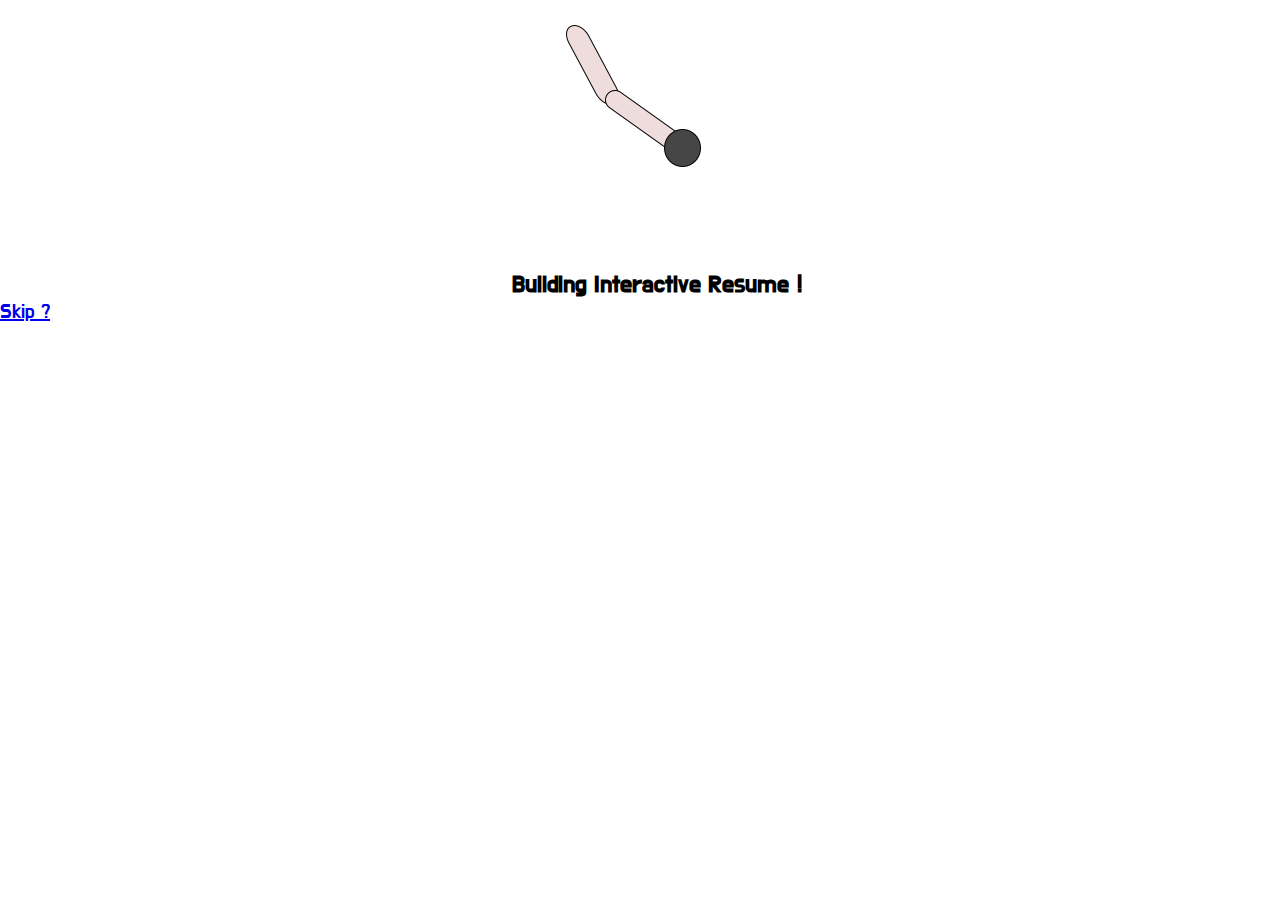
==== commit c2205850: "Changed loader" ====
--- a/index.html
+++ b/index.html
@@ -8,12 +8,17 @@
 		<title>Avinash Shenoy's Interactive Resume</title>
 		<script>
 			function loadPage() {
-				$('#toload').load('page.html');
+				$('#toload').load('page.html', function() {
+					setTimeout(function() {
+						clearLoader();
+						document.getElementById("toload").style.display = "";
+					}, 3000);
+				});
 			}
 		</script>
 	</head>
 	<body>
-		<div id="toload"></div>
+		<div style="display: none;" id="toload"></div>
 		<script onload="loadPage()" src="static/loader.js"></script>
 	</body>
 	<!--<script src="static/master.js" type="text/javascript"></script>-->
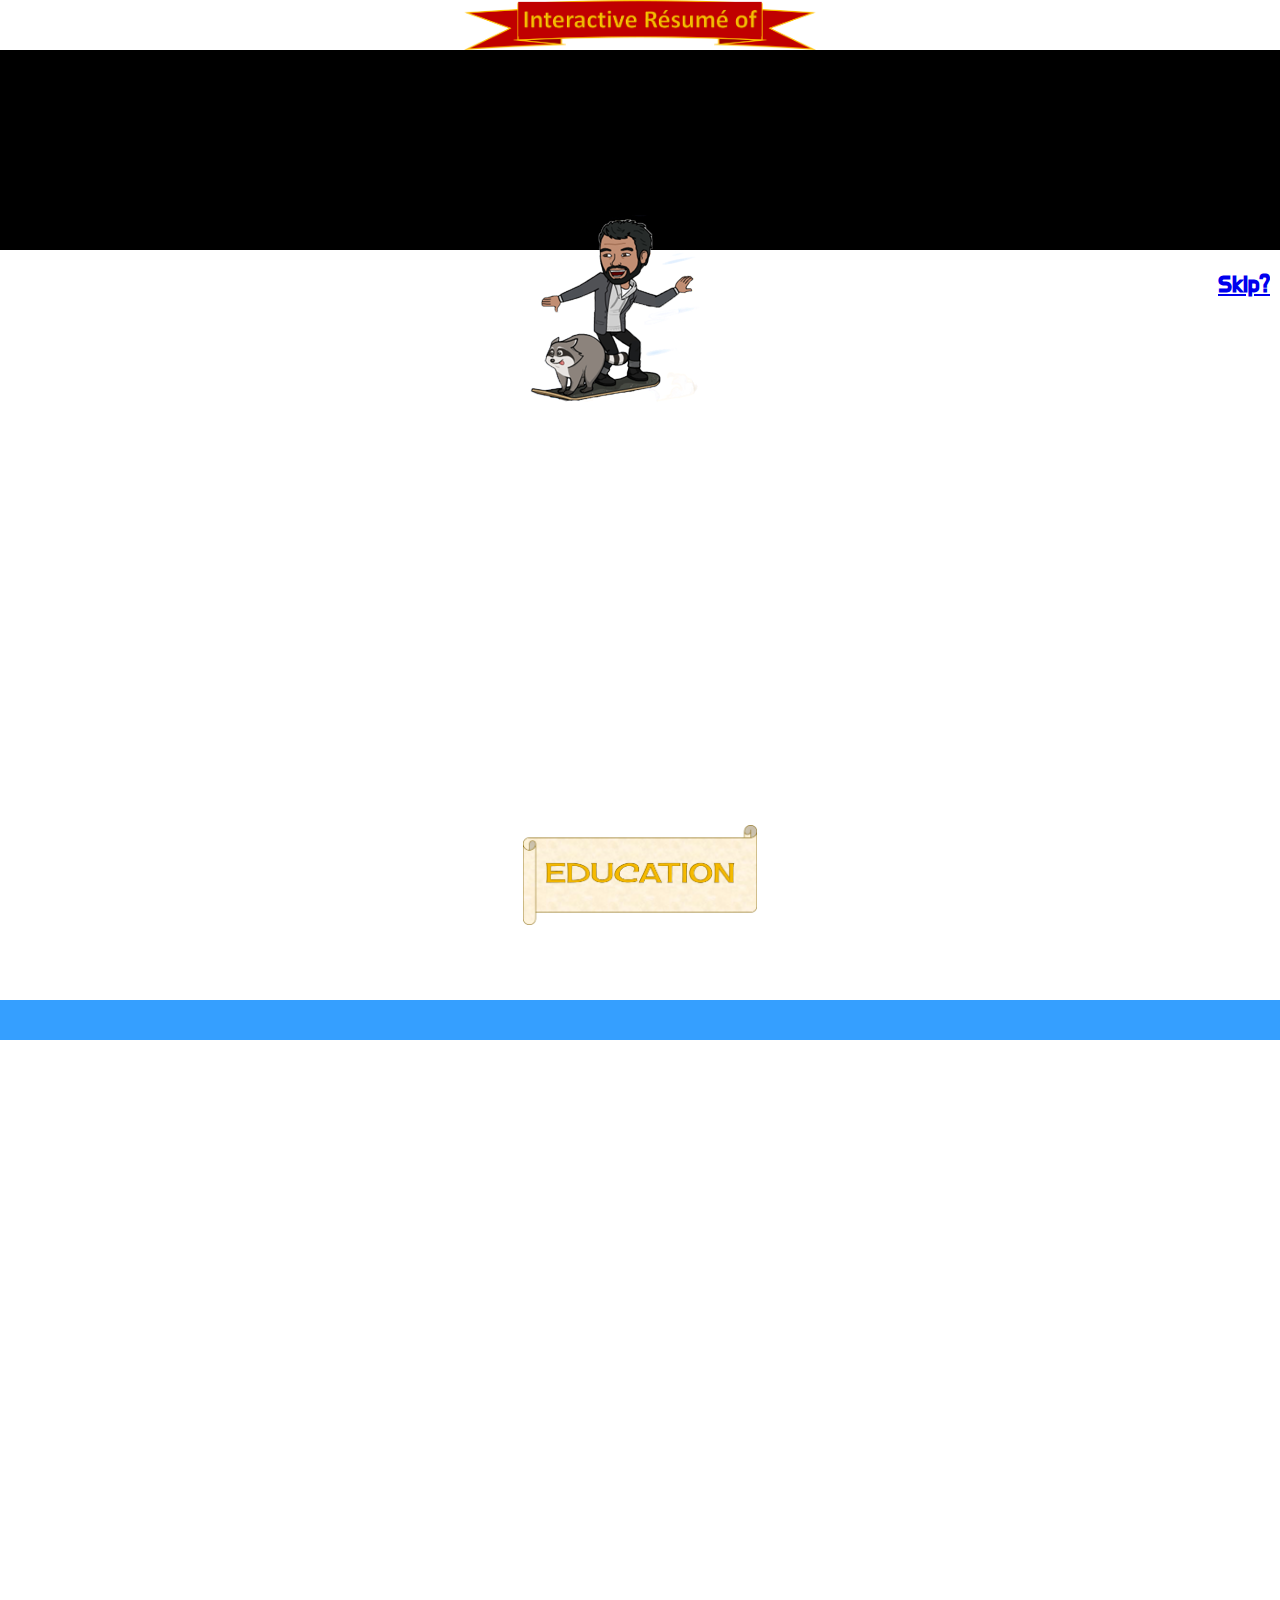
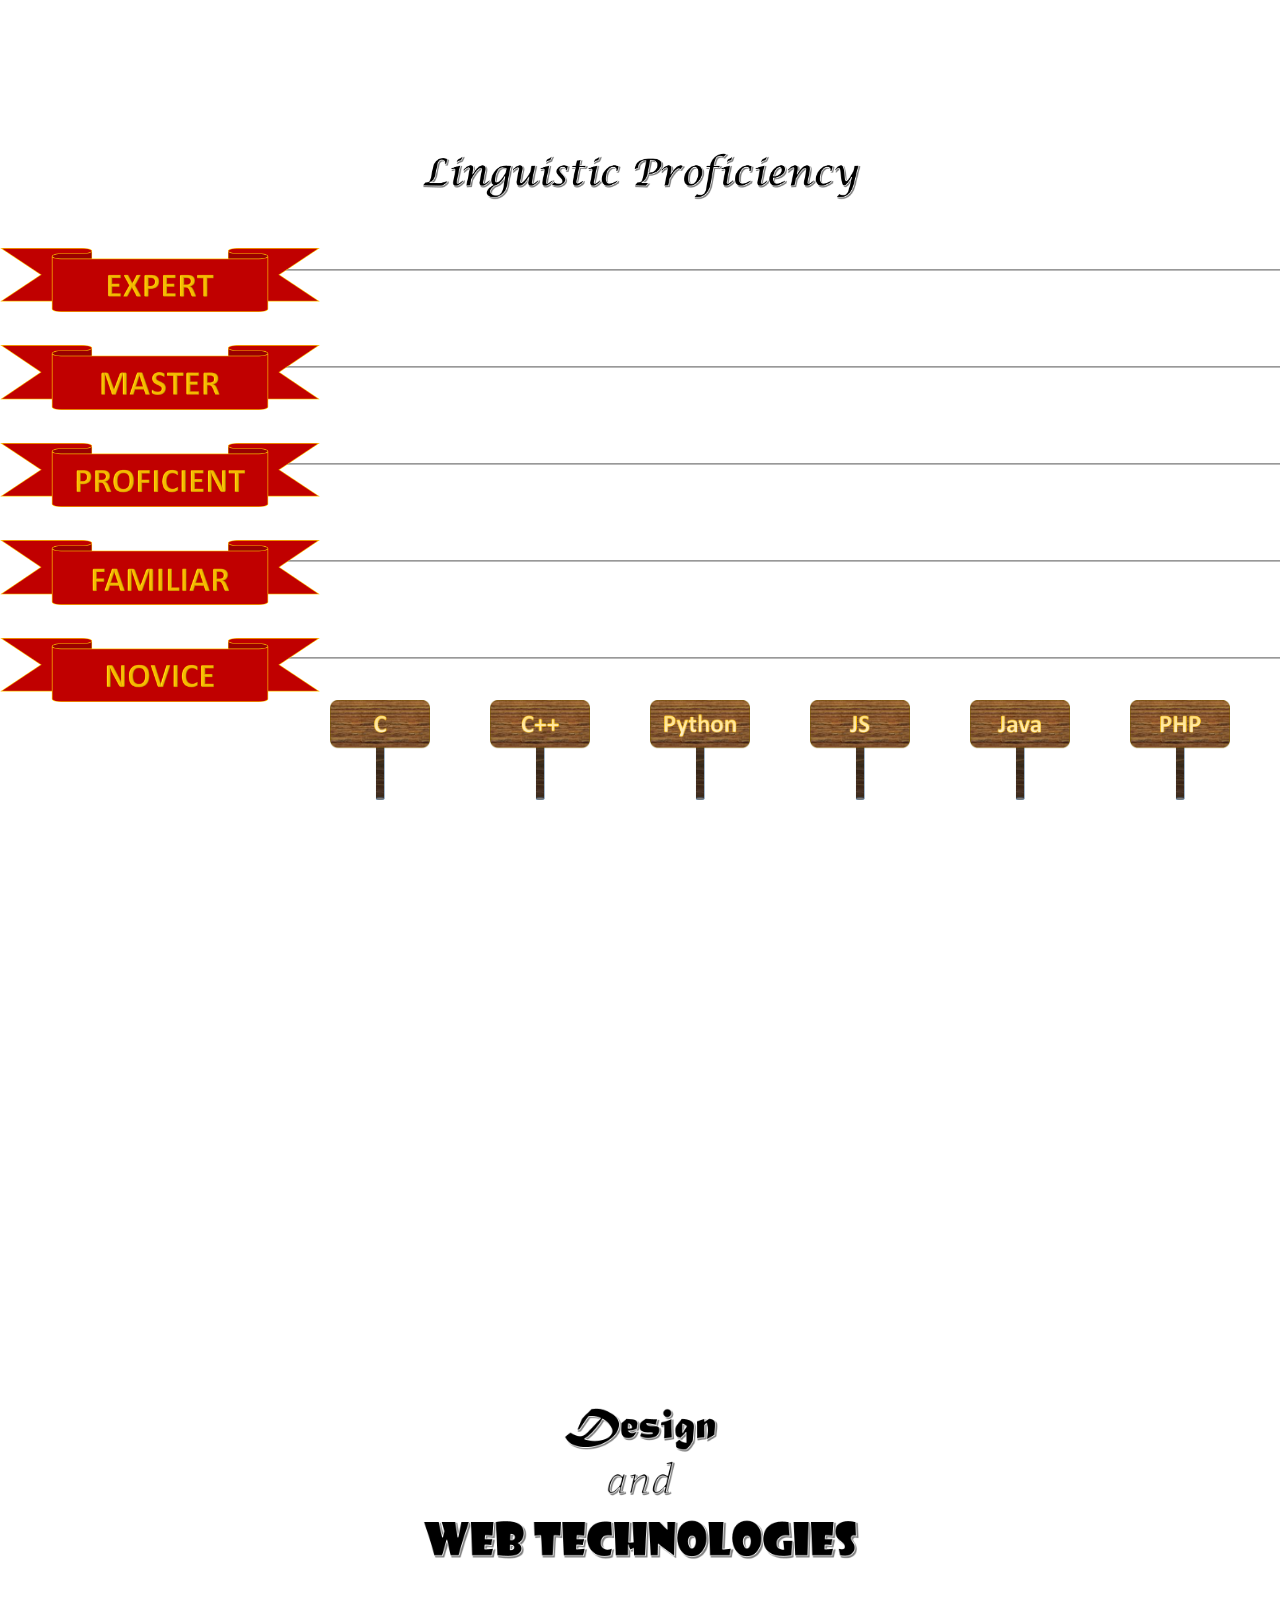
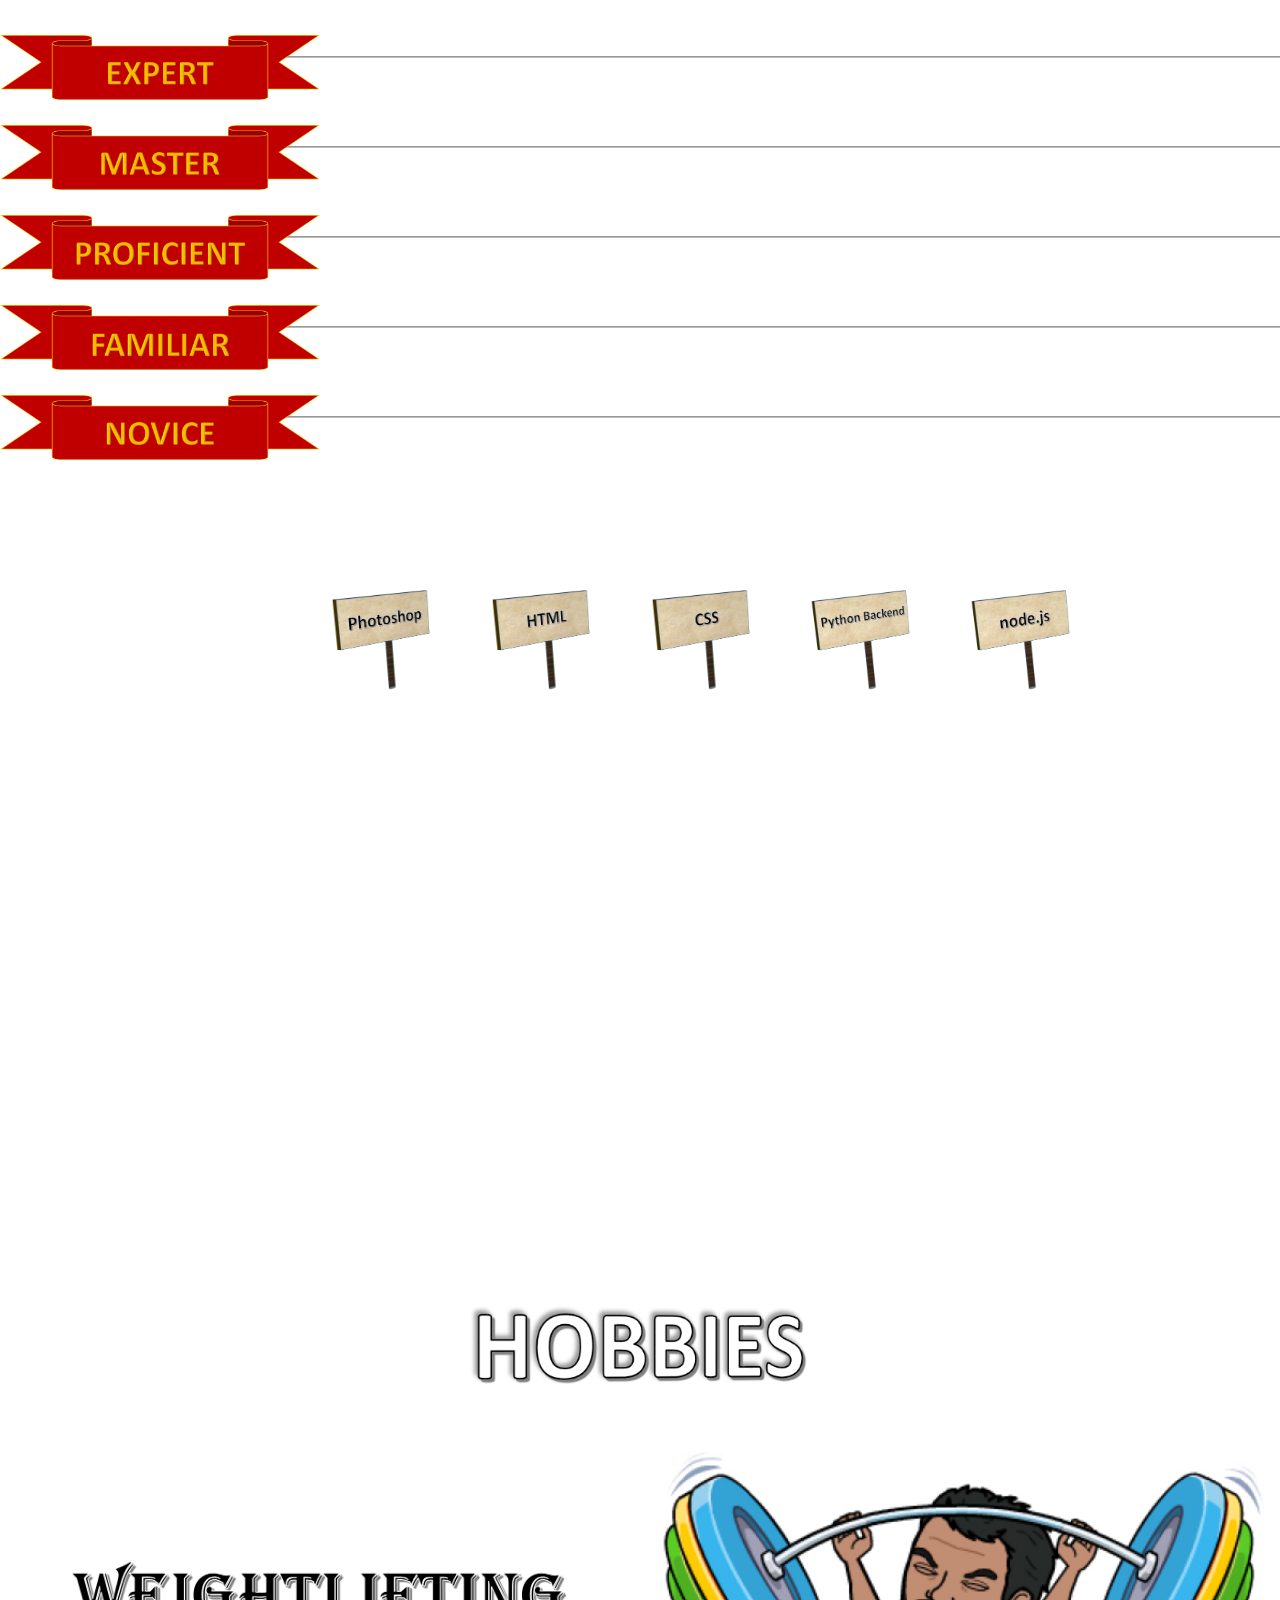
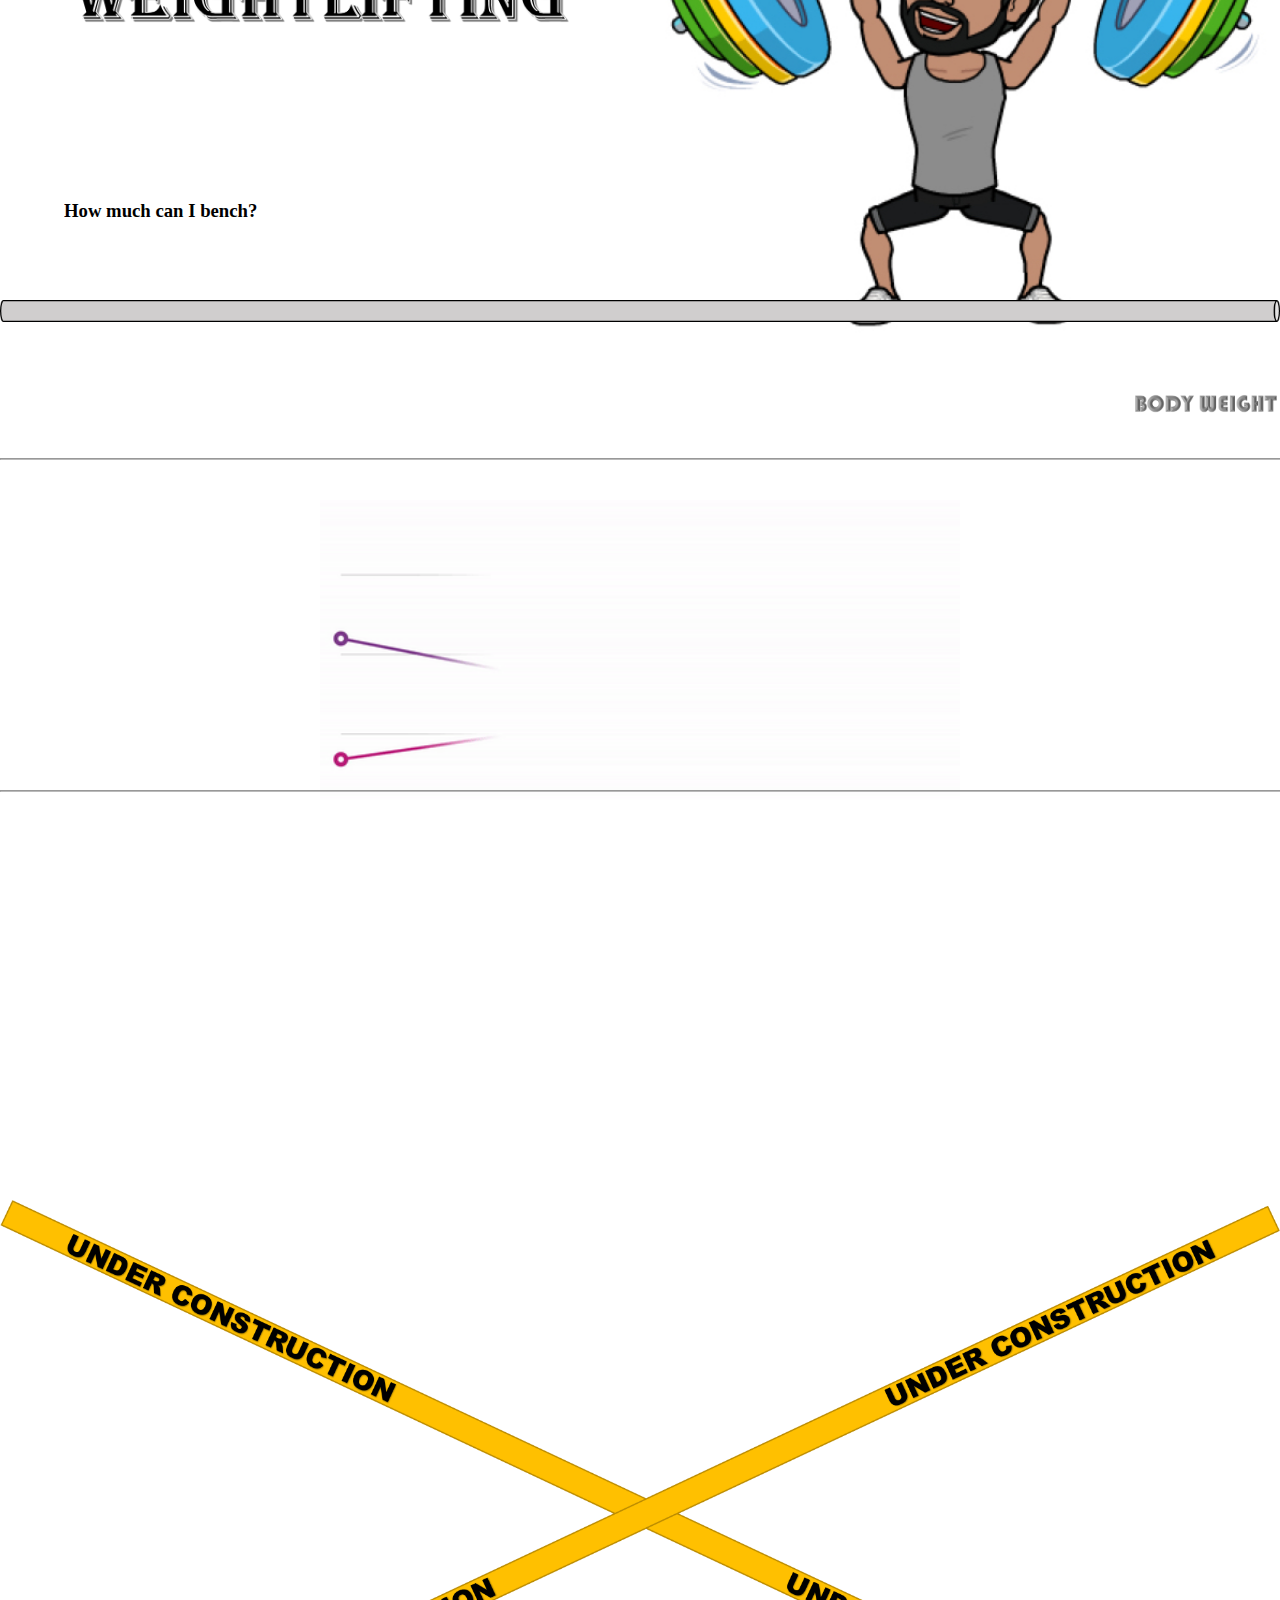
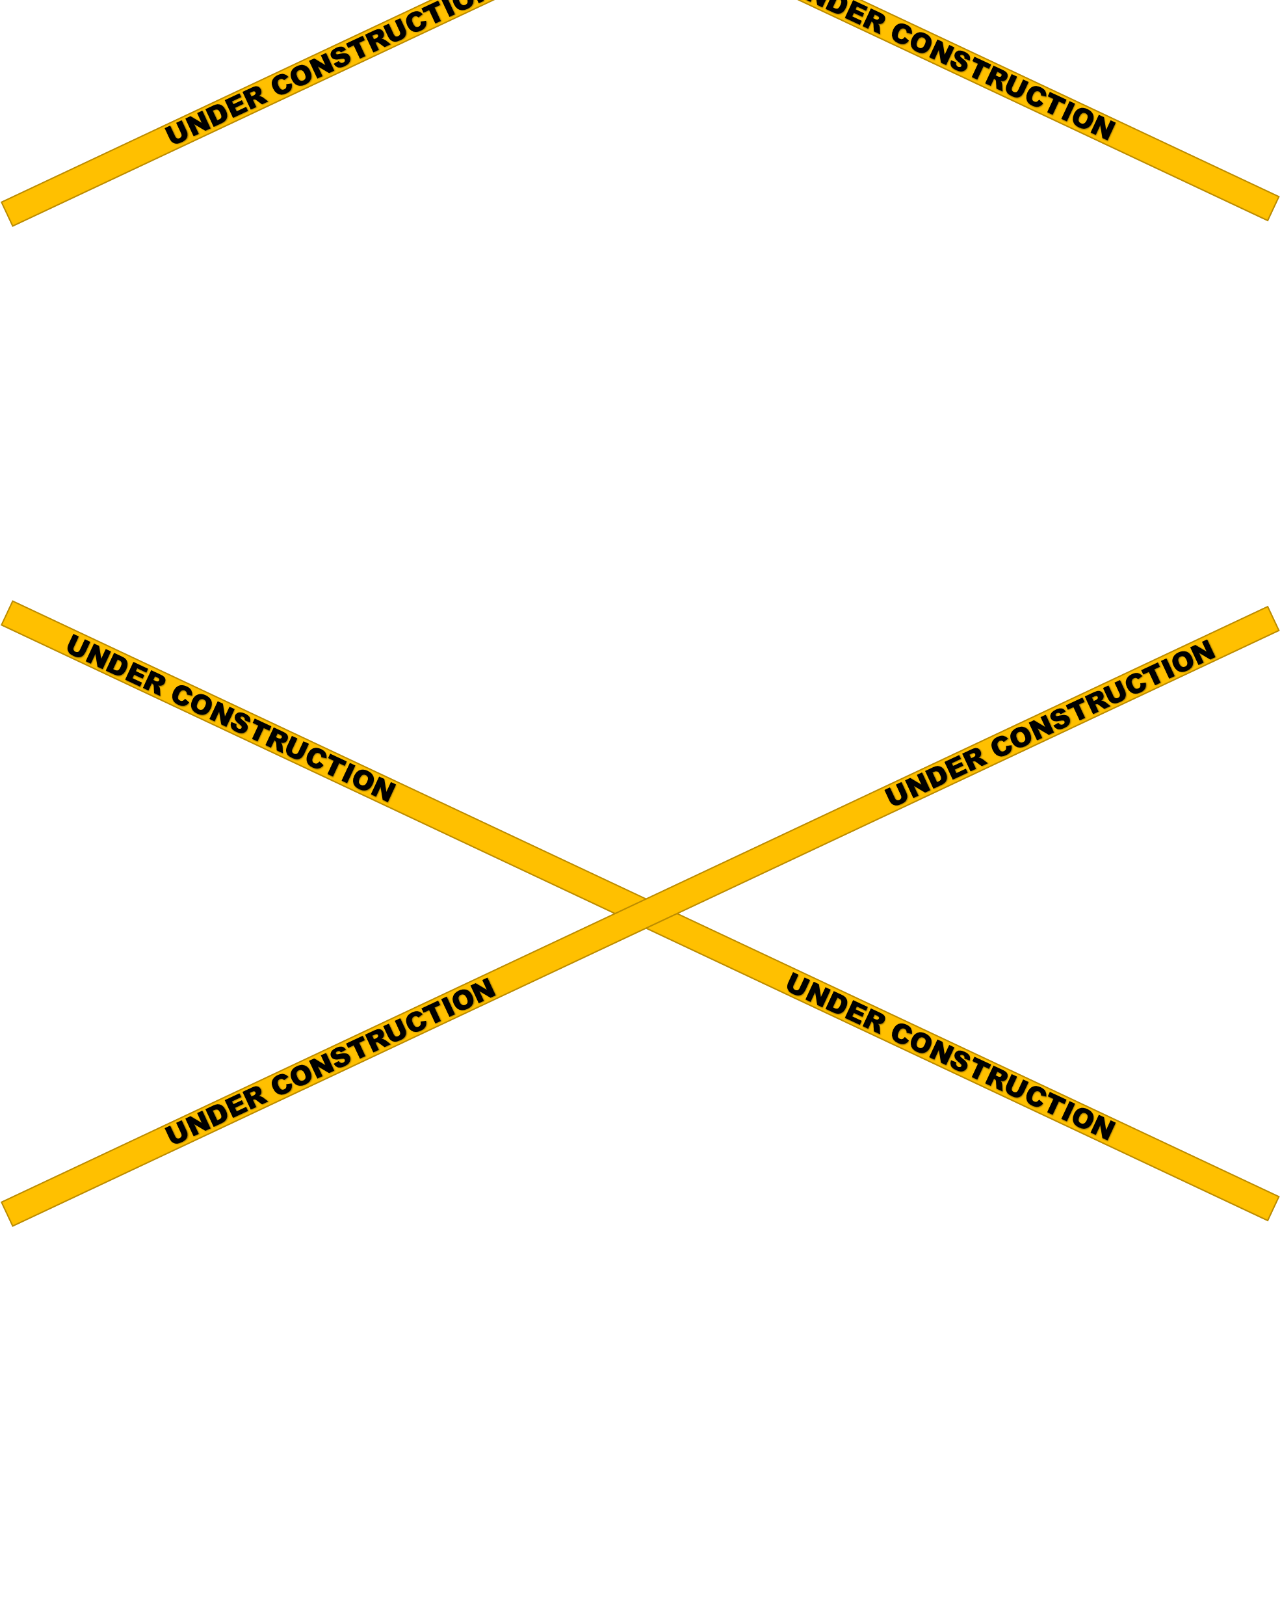
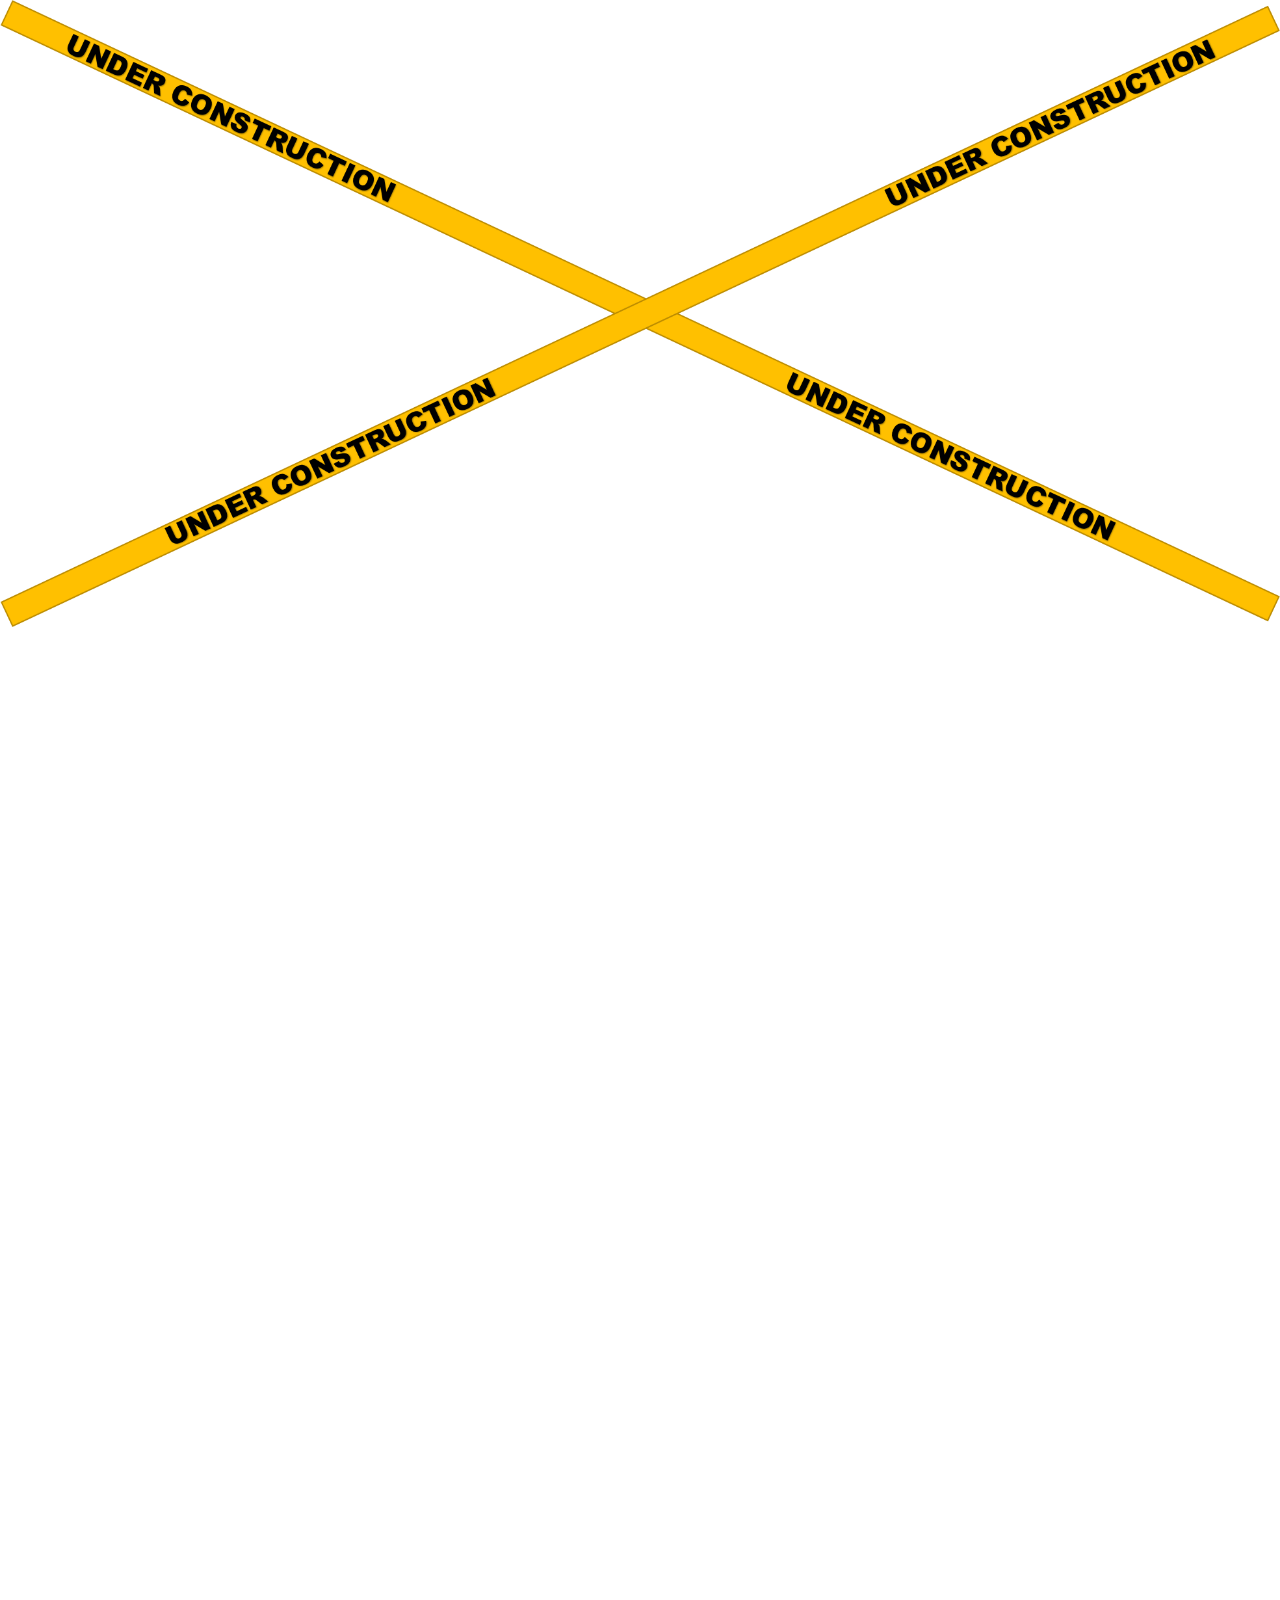
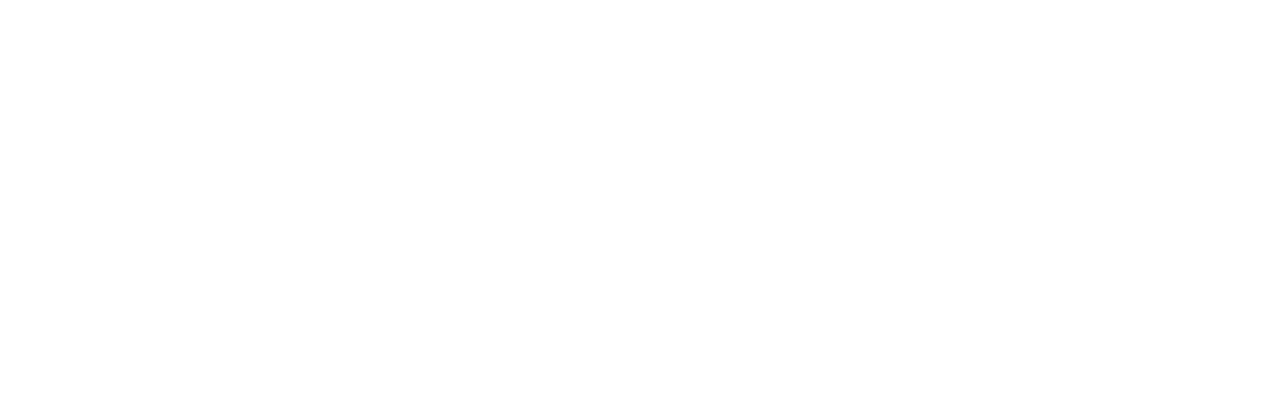
==== commit be5a6610: "Changed loader" ====
--- a/index.html
+++ b/index.html
@@ -9,10 +9,10 @@
 		<script>
 			function loadPage() {
 				$('#toload').load('page.html', function() {
-					setTimeout(function() {
-						clearLoader();
-						document.getElementById("toload").style.display = "";
-					}, 3000);
+					// setTimeout(function() {
+					// 	// clearLoader();
+					// 	document.getElementById("toload").style.display = "";
+					// }, 3000);
 				});
 			}
 		</script>
